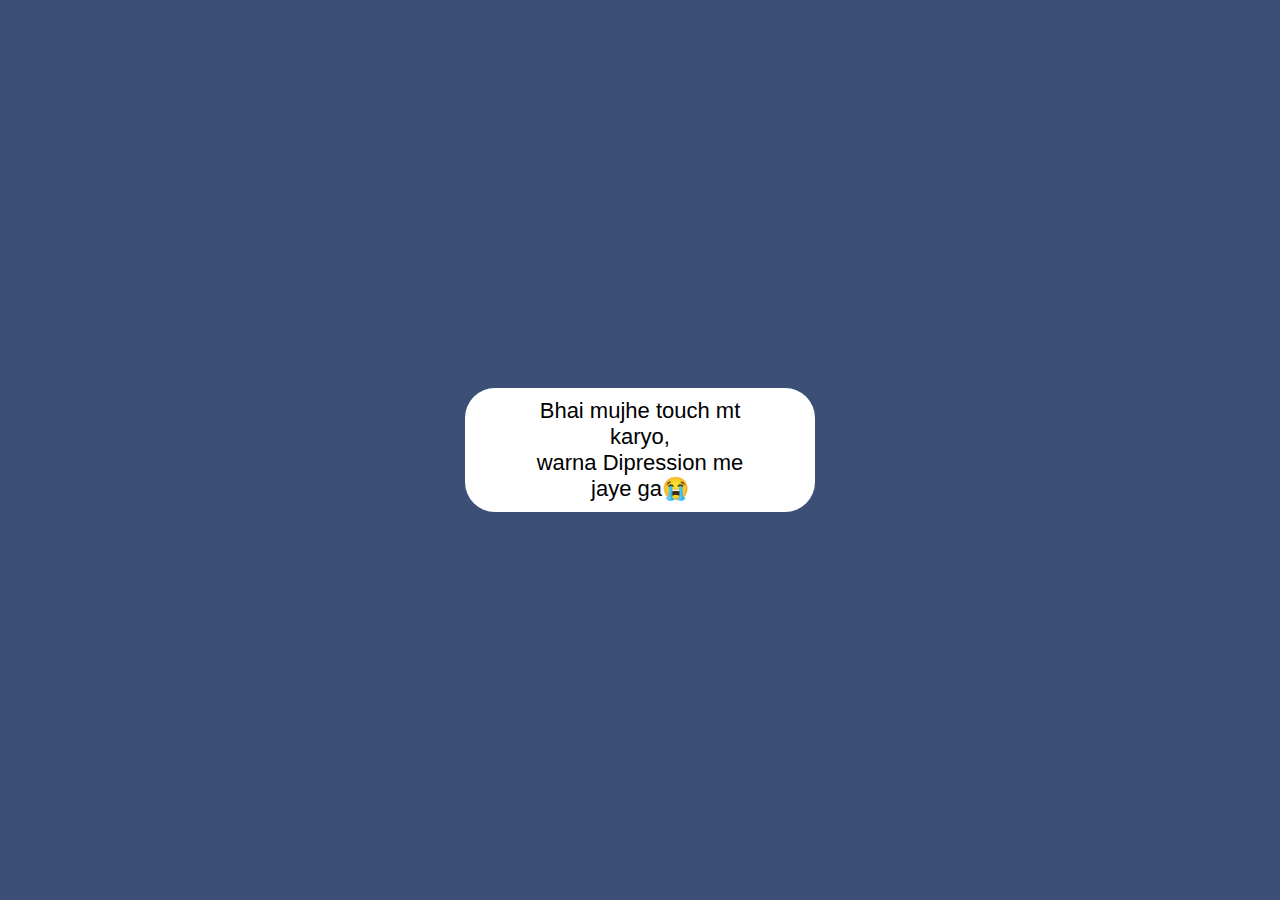
==== index.html @ 25555445 "Add files via upload" ====
<!DOCTYPE html>
<html lang="en">
<head>
    <meta charset="UTF-8">
    <meta http-equiv="X-UA-Compatible" content="IE=edge">
    <meta name="viewport" content="width=device-width, initial-scale=1.0">
    <title>Document</title>
    <link rel="stylesheet" href="index.css">
    <link rel="stylesheet" href="https://cdnjs.cloudflare.com/ajax/libs/font-awesome/6.3.0/css/all.min.css">
    <link href="https://fonts.googleapis.com/css2?family=Cinzel&display=swap" rel="stylesheet">
    <link rel="stylesheet" href="https://cdnjs.cloudflare.com/ajax/libs/font-awesome/6.4.0/css/all.min.css">
    <link rel="stylesheet" href="lightbox.css">

</head>
<body>
    <div class="container" id="closer">
        <button type="submit" class="btn" onclick="openPopup()" id="btn">Bhai mujhe touch mt karyo,<br> warna Dipression me jaye ga😭</button>
        <div class="popup" id="popup">
            <img src="png-clipart-computer-icons-company-symbol-check-mark-others-miscellaneous-game-thumbnail-removebg-preview.png" >
            <h2>Ye line Mere dost Shaan ke liye hai😭</h2>
            <p>Tor kr kisi lal ko, wo kitni aaram me so gai <br>Wo abhi rota hi raha, tab tak wo kisi or ki ho gai💔😰</p>
            <audio class="song" controls>
                <source src="Sheeshe_Ka_Samundar___Full_Song_with_Lyrics___Ankit_Tiwari___Himesh_Reshammiya(128k).m4a" type="audio/mpeg">
            </audio>
            <button type="button" onclick="openPopup2()">OK</button>
            <div class="next-popup" id="next">
                <img src="png-clipart-computer-icons-company-symbol-check-mark-others-miscellaneous-game-thumbnail-removebg-preview.png" >
                <h2>Ye line mere pyare dost Hifzul ke liye hai😉</h2>
                <p>Duniya bhi aajib hai marji se jine ko aawargi kehte hai or marji se marne ko khudkhusi❤️‍🩹😓</p>
                <audio controls class="song" >
                    <source src="Rafta_rafta_sanam_(_Lyrical_)_-_Atif_Aslam_l_New_Weekend_Hit_Song_❤️(128k).mp3" type="audio/mpeg">
                </audio>
                <button type="button" onclick="openPopup3()">OK</button>
                <div class="next-popup2" id="next2">
                    <img src="png-clipart-computer-icons-company-symbol-check-mark-others-miscellaneous-game-thumbnail-removebg-preview.png" >
                    <h2>Ye line mera chindra Sadab ke liye hai choti choti bacchi ke piche para rehta hai😜</h2>
                    <p>Na jane q itna intehan leti hai zindagi, jis ko bhi video call karne ko kehta hu wo saali block hi kr deti hai😆😆</p>
                    <audio controls class="song1" >
                        <source src="Besharam Rang(PagalWorld.com.se).mp3" type="audio/mpeg">
                    </audio>
                    <button type="button" onclick="closePopup2()">OK</button>
                </div>
            </div>
        </div>
    </div>

<!-- 
    <div id="calculator-display">
        <div class="calculator">

            <form>
                <div class="display">
                    <input type="text" name="display">
                </div>
                <div>
                    <input type="button" value="A/C" onclick="display.value = '' " class="operator">
                    <input type="button" value="DE" onclick="display.value = display.value.toString().slice(0,-1)" class="operator">
                    <input type="button" value="." onclick="display.value += '.' " class="operator">
                    <input type="button" value="/" onclick="display.value += '/' " class="operator">
                </div>
                <div>
                    <input type="button" value="7" onclick="display.value += '7' ">
                    <input type="button" value="8" onclick="display.value += '8' ">
                    <input type="button" value="9" onclick="display.value += '9' ">
                    <input type="button" value="*" onclick="display.value += '*' " class="operator">
                </div>
                <div>
                    <input type="button" value="4" onclick="display.value += '4' ">
                    <input type="button" value="5" onclick="display.value += '5' ">
                    <input type="button" value="6" onclick="display.value += '6' ">
                    <input type="button" value="-" onclick="display.value += '-' " class="operator" >
                </div>
                <div>
                    <input type="button" value="1" onclick="display.value += '1' ">
                    <input type="button" value="2" onclick="display.value += '2' ">
                    <input type="button" value="3" onclick="display.value += '3' ">
                    <input type="button" value="+" onclick="display.value += '+' " class="operator">
                </div>
                <div>
                    <input type="button" value="00" onclick="display.value += '00' ">
                    <input type="button" value="0" onclick="display.value += '0' ">
                    <input type="button" value="=" class="equal operator" onclick="display.value = eval(display.value)">
                </div>
            </form>
        </div>
    </div> -->

    <!-- this is a text counter project to perforem basic of javascript it will count that will count total number of words charactors 
    ,lines and special symbol in the textareas -->

     <!-- <div class="container2">
        <div class="title">Text Counter</div>
        <textarea id="text" placeholder="Text here..."></textarea>
        <div class="status">
            <span id="char"></span>
            <span id="words"></span>
            <span id="lines"></span>
            <span id="symbols"></span>
        </div>
     </div>    -->

     <!-- this is rendom user generator -->
     <!-- <div class="container4">
        <div class="card">
            <div class="img-container"></div>
            <div class="details"></div>
        </div>
        <button id="get-user-btn">Get Random User</button>
     </div> -->

     <!-- <div class="loader">
        <div class="a">IRSHAD</div>
        <div class="color1"></div>
        <div class="color2"></div>
        <div class="color3"></div>
        <div class="color4"></div>
        <div class="color5"></div>
        <div class="color6"></div>
     </div> -->

     <!-- <div class="scan">
        <div class="fingerprint"></div>
        <h3>Scanning....</h3>
     </div> -->

     <!-- this is a question answer quiz project -->
     <!-- <div class="main">
        <div class="box" id="box">
            <h2 id="quesBox" >1)This is the dummy question</h2>
            <div class="row">
                <input type="radio" value="a" id="option1" name="option" class="options">
                <label for="option1">option 1</label>
            </div>
            <div class="row">
                <input type="radio" value="b" id="option2" name="option" class="options">
                <label for="option2">option 2</label>
                
            </div>
            <div class="row">
                <input type="radio" value="c" id="option3" name="option" class="options">
                <label for="option3">option 3</label>
            </div>
            <div class="row">
                <input type="radio" value="d" id="option4" name="option" class="options">
                <label for="option4">option 4</label>
            </div>
            <button class="btn" onclick="submitQuiz()">Submit</button>
        </div>
     </div> -->

    <!-- <div class="container">
            <div class="gallery">
                <a href="https://picsum.photos/id/237/800/800" data-lightbox="models" data-title="Caption1">
                    <img src="https://picsum.photos/id/237/800/800" alt="">
                </a>
                <a href="https://picsum.photos/id/238/800/800" data-lightbox="models" data-title="Caption1">
                    <img src="https://picsum.photos/id/238/800/800" alt="">
                </a>
                <a href="https://picsum.photos/id/239/800/800" data-lightbox="models" data-title="Caption1">
                    <img src="https://picsum.photos/id/239/800/800" alt="">
                </a>
                <a href="https://picsum.photos/id/240/800/800" data-lightbox="models" data-title="Caption1">
                    <img src="https://picsum.photos/id/240/800/800" alt="">
                </a>
                <a href="https://picsum.photos/id/241/800/800" data-lightbox="models" data-title="Caption1">
                    <img src="https://picsum.photos/id/241/800/800" alt="">
                </a>
                <a href="https://picsum.photos/id/242/800/800" data-lightbox="models" data-title="Caption1">
                    <img src="https://picsum.photos/id/242/800/800" alt="">
                </a>
             
                <img src="https://picsum.photos/id/243/800/800" alt="">
                <img src="https://picsum.photos/id/244/800/800" alt="">
                <img src="https://picsum.photos/id/245/800/800" alt="">
                <img src="https://picsum.photos/id/246/800/800" alt="">
                <img src="https://picsum.photos/id/247/800/800" alt="">
                <img src="https://picsum.photos/id/248/800/800" alt="">
                <img src="https://picsum.photos/id/249/800/800" alt="">
                <img src="https://picsum.photos/id/250/800/800" alt="">
                <img src="https://picsum.photos/id/251/800/800" alt="">
                <img src="https://picsum.photos/id/252/800/800" alt="">
                <img src="https://picsum.photos/id/253/800/800" alt="">
                <img src="https://picsum.photos/id/254/800/800" alt="">
                <img src="https://picsum.photos/id/255/800/800" alt="">
                <img src="https://picsum.photos/id/256/800/800" alt="">
                <img src="https://picsum.photos/id/257/800/800" alt="">
                <img src="https://picsum.photos/id/258/800/800" alt="">
                <img src="https://picsum.photos/id/259/800/800" alt="">
                <img src="https://picsum.photos/id/260/800/800" alt="">
                <img src="https://picsum.photos/id/261/800/800" alt="">
                <img src="https://picsum.photos/id/262/800/800" alt="">
                <img src="https://picsum.photos/id/263/800/800" alt="">
                <img src="https://picsum.photos/id/264/800/800" alt="">
                <img src="https://picsum.photos/id/265/800/800" alt="">
                <img src="https://picsum.photos/id/266/800/800" alt="">
                <img src="https://picsum.photos/id/267/800/800" alt="">
                <img src="https://picsum.photos/id/268/800/800" alt="">
                <img src="https://picsum.photos/id/269/800/800" alt="">
                <img src="https://picsum.photos/id/270/800/800" alt="">
                <img src="https://picsum.photos/id/271/800/800" alt="">
                <img src="https://picsum.photos/id/272/800/800" alt="">
                <img src="https://picsum.photos/id/273/800/800" alt="">
                <img src="https://picsum.photos/id/274/800/800" alt="">
                <img src="https://picsum.photos/id/275/800/800" alt="">
                <img src="https://picsum.photos/id/276/800/800" alt="">
                <img src="https://picsum.photos/id/277/800/800" alt="">
                <img src="https://picsum.photos/id/278/800/800" alt="">
                <img src="https://picsum.photos/id/279/800/800" alt="">
                <img src="https://picsum.photos/id/280/800/800" alt="">
                <img src="https://picsum.photos/id/281/800/800" alt="">
                <img src="https://picsum.photos/id/282/800/800" alt="">
                <img src="https://picsum.photos/id/283/800/800" alt="">
                <img src="https://picsum.photos/id/284/800/800" alt="">
                <img src="https://picsum.photos/id/285/800/800" alt="">
                <img src="https://picsum.photos/id/286/800/800" alt="">
                <img src="https://picsum.photos/id/287/800/800" alt="">
                <img src="https://picsum.photos/id/288/800/800" alt="">
                <img src="https://picsum.photos/id/289/800/800" alt="">
                <img src="https://picsum.photos/id/290/800/800" alt="">
                <img src="https://picsum.photos/id/291/800/800" alt="">
                <img src="https://picsum.photos/id/292/800/800" alt="">
                <img src="https://picsum.photos/id/293/800/800" alt="">
                <img src="https://picsum.photos/id/294/800/800" alt="">
                <img src="https://picsum.photos/id/295/800/800" alt="">
                <img src="https://picsum.photos/id/296/800/800" alt="">
                <img src="https://picsum.photos/id/297/800/800" alt="">
                <img src="https://picsum.photos/id/298/800/800" alt="">
                <img src="https://picsum.photos/id/299/800/800" alt="">
                <img src="https://picsum.photos/id/300/800/800" alt="">
                <img src="https://picsum.photos/id/301/800/800" alt="">
                <img src="https://picsum.photos/id/302/800/800" alt="">
                <img src="https://picsum.photos/id/303/800/800" alt="">
                <img src="https://picsum.photos/id/304/800/800" alt="">
                <img src="https://picsum.photos/id/305/800/800" alt="">
                <img src="https://picsum.photos/id/306/800/800" alt="">
                <img src="https://picsum.photos/id/307/800/800" alt="">
                <img src="https://picsum.photos/id/308/800/800" alt="">
                <img src="https://picsum.photos/id/309/800/800" alt="">
                <img src="https://picsum.photos/id/310/800/800" alt="">
                <img src="https://picsum.photos/id/311/800/800" alt="">
                <img src="https://picsum.photos/id/312/800/800" alt="">
                <img src="https://picsum.photos/id/313/800/800" alt="">
                <img src="https://picsum.photos/id/314/800/800" alt="">
                <img src="https://picsum.photos/id/315/800/800" alt="">
                <img src="https://picsum.photos/id/316/800/800" alt="">
                <img src="https://picsum.photos/id/317/800/800" alt="">
                <img src="https://picsum.photos/id/318/800/800" alt="">
                <img src="https://picsum.photos/id/319/800/800" alt="">
                <img src="https://picsum.photos/id/320/800/800" alt="">
                <img src="https://picsum.photos/id/321/800/800" alt="">
                <img src="https://picsum.photos/id/322/800/800" alt="">
                <img src="https://picsum.photos/id/323/800/800" alt="">
                <img src="https://picsum.photos/id/324/800/800" alt="">
                <img src="https://picsum.photos/id/325/800/800" alt="">
                <img src="https://picsum.photos/id/326/800/800" alt="">
                <img src="https://picsum.photos/id/327/800/800" alt="">
                <img src="https://picsum.photos/id/328/800/800" alt="">
                <img src="https://picsum.photos/id/329/800/800" alt="">
                <img src="https://picsum.photos/id/330/800/800" alt="">
                <img src="https://picsum.photos/id/331/800/800" alt="">
                <img src="https://picsum.photos/id/332/800/800" alt="">
                <img src="https://picsum.photos/id/333/800/800" alt="">
                <img src="https://picsum.photos/id/334/800/800" alt="">
                <img src="https://picsum.photos/id/335/800/800" alt="">
                <img src="https://picsum.photos/id/336/800/800" alt="">
                <img src="https://picsum.photos/id/337/800/800" alt="">
                <img src="https://picsum.photos/id/338/800/800" alt="">
                <img src="https://picsum.photos/id/339/800/800" alt="">
                <img src="https://picsum.photos/id/340/800/800" alt="">
                <img src="https://picsum.photos/id/341/800/800" alt="">
                <img src="https://picsum.photos/id/342/800/800" alt="">
                <img src="https://picsum.photos/id/343/800/800" alt="">
                <img src="https://picsum.photos/id/344/800/800" alt="">
            </div>
    </div> -->
    <script>
        let popup = document.getElementById("popup");
        function openPopup(){
            popup.classList.add("open-Pop")
        }
        let popup2 = document.getElementById("next");
        function openPopup2(){
            popup2.classList.add("open-next")
        }
        let popup3 = document.getElementById("next2");
        function openPopup3(){
            popup3.classList.add("open-third")
        }
        function closePopup2(){
            popup.classList.remove("open-Pop");
        }

    </script>
    <script src="lightbox-plus-jquery.min.js"></script>
</body>
</html>
---- index.css ----
*{
    margin: 0;
    padding: 0;
    box-sizing: border-box;
    font-family: 'poppins', sans-serif;
}
/* body{
    height: 100vh;
    width: 100%;
    background: var(--theme-color);
    background:#111;
    background-color: white;
    background: rgb(0, 145, 255);
    display: flex;
    justify-content: center;
    align-items: center;
    min-height: 100vh;
    font-family: 'Cinzel', serif;
font-family: 'Ubuntu', sans-serif;
} */
.container{
    width: 100%;
    height: 100vh;
    background-color: #3c5077;
    display: flex;
    justify-content: center;
    align-items: center;
}
.btn{
    padding: 10px 60px;
    background: #fff;
    border: 0;
    outline: none;
    border-radius: 30px;
    font-size: 22px;
    cursor: pointer;
    width: 350px;
}
#btn:hover{
    background: #9ff043;
    color: rgb(29, 5, 5);
    font-weight: bold;
    box-shadow: 0px 1px 5px gray;
}
.popup{
    width: 400px;
    background-color: #fff;
    border-radius: 6px;
    position: absolute;
    top: 0;
    left: 50%;
    transform: translate(-50%, -50%) scale(0);
    text-align: center;
    padding: 0 30px 30px;
    color: #333;
    visibility: hidden;
    transition: transform 0.5s, top 0.5s;

}
.open-Pop{
    visibility: visible;
    top: 50%;
    transform: translate(-50%, -50%) scale(1);
}
.popup img{
    width: 100px;
    margin-top: -50px;
    border-radius: 50%;
    box-shadow: 0 2px 5px rgba(88, 249, 60, 0.3);
}

.popup h2{
    font-size: 38px;
    font-weight: 800;
    margin: 25px 0 10px;
    text-shadow: 0px 5px 4px gray;

}
.popup button{
    width: 70%;
    margin-top: 50px;
    padding: 10px 0;
    background: #9ff043;
    color: white;
    outline: none;
    border: 0;
    border-radius: 30px;
    font-weight: 600;
}
.popup button:hover{
    background-color: black;
    color: #fff;
    
}
.popup p{
    font-weight: 800;
}
.next-popup{
    width: 400px;
    background-color: #fff;
    border-radius: 6px;
    position: absolute;
    top: 0%;
    left: 50%;
    transform: translate(-50%, -50%) scale(0.1);
    text-align: center;
    padding: 0 30px 30px;
    color: #0a0aa3;
    visibility: hidden;
    transition: transform 0.5s, top 0.5s;
}
.song{
    width: 235px;
    height: 2rem;
    position: absolute;
    bottom: 75px;
}
.song1{
    width: 235px;
    height: 2rem;
    position: absolute;
    bottom: 85px;
}
.open-next{
    visibility: visible;
    top: 50%;
    transform: translate(-50%, -50%) scale(1);
}
.next-popup h2{
    font-size: 38px;
    font-weight: 800;
    margin: 25px 0 10px;
    text-shadow: 0px 5px 4px gray;
}
.next-popup p{
    font-weight: 800;
    font-size: 18px;
}
.next-popup button{
    width: 70%;
    margin-top: 50px;
    padding: 10px 0;
    background: #187074;
    color: white;
    outline: none;
    border: 0;
    border-radius: 30px;
    font-weight: 600;
}
.next-popup2{
    width: 400px;
    height: 500px;
    background-color: #fff;
    border-radius: 6px;
    position: absolute;
    top: 0%;
    left: 50%;
    transform: translate(-50%, -50%) scale(0.1);
    text-align: center;
    padding: 0 30px 30px;
    color: #0a0aa3;
    visibility: hidden;
    transition: transform 0.5s, top 0.5s;
}
.open-third{
    visibility: visible;
    top: 50%;
    transform: translate(-50%, -50%) scale(1); 
}
.next-popup2 h2{
    font-size: 30px;
    font-weight: 800;
    margin: 25px 0 10px;
    text-shadow: 0px 5px 4px gray;
}
.next-popup2 p{
    font-weight: 800;
    font-size: 18px;
}

/* #calculator-display{
    width: 100%;
    height: 100%;
    background: #e3f9ff;
    display: flex;
    justify-content: center;
    align-items: center;
}
.calculator{
    background: #304452;
    padding: 20px;
    border-radius: 10px;
    
}
.calculator form input{
    border: 0;
    outline: 0;
    width: 60px;
    height: 60px;
    border-radius: 10px;
    box-shadow: -8px -8px 15px rgba(255,255,255, 0.1),5px 5px 15px rgba(0,0,0, 0.2);
    background: transparent;
    font-size: 20px;
    color: white;
    cursor: pointer;
    margin: 10px;
}
form .display{
    display: flex;
    justify-content: flex-end;
    margin: 20px 0;

}
form .display input{
    text-align: right;
    flex:1;
    font-size: 45px;
    box-shadow: none;
    border: 0.1pt solid rgb(146, 144, 144);
}
form input.equal{
    width: 145px;
}
form input.operator{
    color: #33ffd8;
} */

/*
here i will write a media querry*/

/* @media only screen and (max-width:400px){
    
    #calculator-display{
        width: 100%;
        height: 100%;
        background: #e3f9ff;
        display: flex;
        justify-content: center;
        align-items: center;
        
    }
    .calculator{
        background: #304452;
        padding: 20px;
        border-radius: 10px;
        
    }
    .calculator form input{
        border: 0;
        outline: 0;
        width: 40px;
        height: 40px;
        border-radius: 10px;
        box-shadow: -2px -2px 10px rgba(255,255,255, 0.1),8px 8px 20px rgba(0,0,0, 0.2);
        background: transparent;
        font-size: 20px;
        color: white;
        cursor: pointer;
        margin: 5px;
    }
    form .display{
        display: flex;
        justify-content: flex-end;
        margin: 20px 0;
    
    }
    form .display input{
        text-align: right;
        flex: 1;
        font-size: 26px;
        box-shadow: none;
    }
    form input.equal{
        width: 110px;
    }
    form input.operator{
        color: #33ffd8;
        font-size: 16px;
    }
}
@media only screen and (max-width:268px){
    
    #calculator-display{
        width: 100%;
        height: 100%;
        background: #e3f9ff;
        display: flex;
        justify-content: center;
        align-items: center;
        
    }
    .calculator{
        background: #304452;
        padding: 20px;
        border-radius: 10px;
        height: 100vh;

        position: absolute;
        top: 0;
        transform: translate(-50%, -50%) scale(0);
        visibility: hidden;
        transition: transform 0.5s, top 0.5s;
    }
    .calculator form input{
        border: 0;
        outline: 0;
        width: 40px;
        height: 40px;
        border-radius: 10px;
        box-shadow: -2px -2px 10px rgba(255,255,255, 0.1),8px 8px 20px rgba(0,0,0, 0.2);
        background: transparent;
        font-size: 20px;
        color: white;
        cursor: pointer;
        margin: 5px;
        position:relative;
        top: 4rem;
    }
    form .display{
        display: flex;
        justify-content: flex-end;
        margin: 20px 0;
    
    }
    form .display input{
        text-align: right;
        flex: 1;
        font-size: 26px;
        box-shadow: none;
    }
    form input.equal{
        width: 100px;
    }
    form input.operator{
        color: #33ffd8;
        font-size: 16px;
    }
    
}
@media only screen and (max-width:259px){
    form input.equal{
        width: 100px;
    }
    .calculator form input{
        border: 0;
        outline: 0;
        width: 30px;
        height: 30px;
        border-radius: 10px;
        box-shadow: -2px -2px 10px rgba(255,255,255, 0.1),8px 8px 20px rgba(0,0,0, 0.2);
        background: transparent;
        font-size: 16px;
        color: white;
        cursor: pointer;
        margin: 5px;
        position:relative;
        top: 3rem;
    }
     form .display{
        display: flex;
        justify-content: flex-end;
        margin: 20px 0;
    }
    form .display input{
        text-align: right;
        flex: 1;
        font-size: 26px;
        box-shadow: none;
    }
}
@media only screen and (max-width:213px){
    form input.equal{
        width: 90px;
    }
} */

/* .container2{
    width: 23%;
    height: 45%;
    background:rgb(178, 217, 230);
    box-shadow: 3px 3px 5px rgb(165, 226, 246);
    border-radius:10px ;
}
.title{
    width: 100%;
    height: 16%;
    display: flex;
    justify-content: center;
    align-items: center;
    font-family: 'Gill Sans', 'Gill Sans MT', Calibri, 'Trebuchet MS', sans-serif;
    font-size: 15px;
    border-top-right-radius:10px;
    border-top-left-radius:10px;
    background-color: rgba(75, 216, 255, 0.927);
    box-shadow: -1px 1px 2px rgb(206, 236, 251);
    text-shadow: 0 3px 5px rgb(229, 226, 226);
}
.container2 #text{
    width: 100%;
    height: 70%;
    border: 0;
    outline: none;
    padding: 5px;
}
.container2 .status{
    background-color: rgba(75, 216, 255, 0.927);
    height:35px;
    margin-top: -4px;
    display: flex;
    justify-content: center;
    padding: 6px;
    border-bottom-left-radius:10px;
    border-bottom-right-radius:10px;
    text-shadow: 0 3px 5px rgb(229, 226, 226);
    font-family: 'Gill Sans', 'Gill Sans MT', Calibri, 'Trebuchet MS', sans-serif;
    font-size: 15px;
    box-shadow: -1px 1px 2px rgb(206, 236, 251);
    
} */

/* this is random project*/
/* .container4{
    width: 90%;
    max-width: 25em;
    border: 1px  solid black;
    position: absolute;
    transform: translate(-50%, -50%);
    top: 50%;
    left: 50%;
}
.card{
    width: 100%;
    padding: 4em 0;
    background-color: #ffffff;
    text-align: center;
    border-radius: 0.5em;
}
.card .img-container{
    height: 11.25em;
    width: 11.25em;
    display: block;
    margin: -8.75em auto 0 auto;
    background-color: #ffffff;
    box-shadow: 0 0 0 0.3em #ffffff, 0 0 0 0.9em var(--theme-color);
    border-radius: 50%;
}
img-container img{
    width: 100%;
}
.container4 button{
    display: block;
    font-size: 1.2em;
    width: 90%;
    margin: 2em auto 0 auto;
    padding: 1.1em 0;
    border-radius: 0.3em;
    border: none;
    outline: none;
    font-weight: 600;
    color: #000341;
    cursor: pointer;
}

:root{
    --theme-color:#5074f3;
} */

/* .loader{
    width: 16rem;
    height: 16rem;
    border-radius: 50%;
    border: 5px solid ;
    border-color: #f1fdfb;
    position: relative;
    display: grid;
    place-items: center;
    animation: rotate 1s infinite linear;
    margin-top: 10%;
}
.loader::before,
.loader::after{
    content: "";
    position: absolute;
    border: inherit;
    border-color: #60ebd2 transparent;
    border-radius: inherit;
    animation: infinite;
    animation-duration:0.4s;
    animation-direction: reverse;
}
.loader::before{
    width: 70%;
    height: 70%;
}
.loader:after{
    width: 130%;
    height: 130%;
}
.a{
    color: rgb(140, 255, 0);
    font-family: 'Franklin Gothic Medium', 'Arial Narrow', Arial, sans-serif;
    font-size: 20px;
    animation: name ;
}
.color1{
    background: red;
    width: 10px;
    height: 10px;
    border-radius: 50%;
}
.color2{
    background: red;
    width: 10px;
    height: 10px;
    border-radius: 50%;
}
.color3{
    background: red;
    width: 10px;
    height: 10px;
    border-radius: 50%;
}
.color4{
    background: red;
    width: 10px;
    height: 10px;
    border-radius: 50%;
}
.color5{
    background: red;
    width: 10px;
    height: 10px;
    border-radius: 50%;
}
.color6{
    background: red;
    width: 10px;
    height: 10px;
    border-radius: 50%;
}

@keyframes rotate {
    100%{
        transform: rotate(1turn);
    }
} */

/* .scan{
    position: relative;
    display: flex;
    flex-direction: column;
}
.scan .fingerprint{
    position: relative;
    width: 300px;
    height: 330px;
    background: url(print.png);
    background-size:260px ;
}
.scan .fingerprint::before{
    content: "";
    position: absolute;
    left: 20px;
    top: 30px;
    width: 100%;
    height: 100%;
    background: url(finger-278y7465-removebg-preview.png);
    background-size:230px;
    animation: animate 5s ease-in-out infinite;
    background-repeat: no-repeat;
}
@keyframes animate {
    0%,100%{
        height: 0%;
    }
    50%{
        height: 100%;
    }
}
.scan .fingerprint::after{
    content: "";
    position: absolute;
    top: 0px;
    left:-23px ;
    width: 100%;
    height: 8px;
    background: #3fefef;
    border-radius: 8px;
    filter: drop-shadow(0 0 20px #3fefef) drop-shadow(0 0 60px #3fefef);
    animation: animate_line 5s ease-in-out infinite;;
}@keyframes animate_line{
    0%,100%{
        top: 6%;
    }
    50%{
        top: 108%;
    }
}
.scan h3{
    text-transform: uppercase;
    font-size: 1.6em;
    position: relative;
    left: 2rem;
    letter-spacing: 2px;
    margin-top: 36px;
    color: #3fefef;
    filter: drop-shadow(0 0 20px #3fefef) drop-shadow(0 0 60px #3fefef);
    animation:  animate_text 0.9s steps(1) infinite;
}
@keyframes animate_text{
    0%,100%{
        opacity:0;
    }
    50%{
        opacity: 1;
    }
}

@media only screen and (max-width:450px){
    .scan{
        position: relative;
        display: flex;
        flex-direction: column;
        overflow-y: hidden;
        overflow-x: hidden;
    }
    .scan .fingerprint{
        position: relative;
        width: 200px;
        height: 220px;
        background: url(print.png);
        background-size:200px ;
        background-repeat: no-repeat;
    }
    
    .scan .fingerprint::before{
        content: "";
        position: absolute;
        left: 12px;
        top: 26px;
        width: 100%;
        height: 100%;
        background: url(finger-278y7465-removebg-preview.png);
        background-size:180px;
        animation: animate 5s ease-in-out infinite;
        background-repeat: no-repeat;
    }
    @keyframes animate {
        0%,100%{
            height: 0%;
        }
        50%{
            height: 100%;
        }
    }
    .scan .fingerprint::after{
        content: "";
        position: absolute;
        top: 0px;
        left:-23px ;
        width: 118%;
        height: 6px;
        background: #3fefef;
        border-radius: 8px;
        filter: drop-shadow(0 0 20px #3fefef) drop-shadow(0 0 60px #3fefef);
        animation: animate_line 5s ease-in-out infinite;;
    }
    @keyframes animate_line{
        0%,100%{
            top: 6%;
        }
        50%{
            top: 108%;
        }
    }
    .scan h3{
        text-transform: uppercase;
        font-size: 1.4em;
        position: relative;
        left: 1rem;
        letter-spacing: 2px;
        margin-top: 36px;
        color: #3fefef;
        filter: drop-shadow(0 0 20px #3fefef) drop-shadow(0 0 60px #3fefef);
        animation:  animate_text 0.9s steps(1) infinite;
    
    }
    @keyframes animate_text{
        0%,100%{
            opacity:0;
        }
        50%{
            opacity: 1;
        }
    }
}

@media only screen and (max-width:370px){
    .scan{
        position: relative;
        display: flex;
        flex-direction: column;
    
    }
    .scan .fingerprint{
        position: relative;
        width: 260px;
        height: 300px;
        background: url(print.png);
        background-size:200px ;
        background-repeat: no-repeat;
        left: 35px;
    }
    .scan .fingerprint::before{
        content: "";
        position: absolute;
        top: 23px;
        width: 80%;
        height: 85%;
        background: url(finger-278y7465-removebg-preview.png);
        background-size:180px;
        animation: animate 5s ease-in-out infinite;
        background-repeat: no-repeat;
    }
    @keyframes animate {
        0%,100%{
            height: 0%;
        }
        50%{
            height: 100%;
        }
    }
    .scan .fingerprint::after{
        content: "";
        position: absolute;
        top: 0px;
        left:-35px ;
        width: 100%;
        height: 5px;
        background: #3fefef;
        border-radius: 8px;
        filter: drop-shadow(0 0 20px #3fefef) drop-shadow(0 0 60px #3fefef);
        animation: animate_line 5s ease-in-out infinite;;
    }
    @keyframes animate_line{
        0%,100%{
            top: 6%;
        }
        50%{
            top: 108%;
        }
    }
    .scan h3{
        text-transform: uppercase;
        font-size: 1.6em;
        position: relative;
        left: 2.5rem;
        letter-spacing: 2px;
        margin-top: 36px;
        color: #3fefef;
        filter: drop-shadow(0 0 20px #3fefef) drop-shadow(0 0 60px #3fefef);
        animation:  animate_text 0.9s steps(1) infinite;
    
    }
    @keyframes animate_text{
        0%,100%{
            opacity:0;
        }
        50%{
            opacity: 1;
        }
    }
}

@media only screen and (max-width:350px){
    .scan{
        position: relative;
        display: flex;
        flex-direction: column;
        
    }
    .scan .fingerprint{
        position: relative;
        width: 200px;
        height: 260px;
        left: 24px;
        background: url(print.png);
        background-size:150px ;
        background-repeat: no-repeat;
    }
    
    .scan .fingerprint::before{
        content: "";
        position: absolute;
        left: 11px;
        top: 14px;
        width: 100%;
        height: 100%;
        background: url(finger-278y7465-removebg-preview.png);
        background-size:133px;
        animation: animate 5s ease-in-out infinite;
        background-repeat: no-repeat;
    }
    @keyframes animate {
        0%,100%{
            height: 0%;
        }
        50%{
            height: 76%;
        }
    }
    .scan .fingerprint::after{
        content: "";
        position: absolute;
        top: 0px;
        left:-24px ;
        width: 100%;
        height: 8px;
        background: #3fefef;
        border-radius: 8px;
        filter: drop-shadow(0 0 20px #3fefef) drop-shadow(0 0 60px #3fefef);
        animation: animate_line 5s ease-in-out infinite;;
    }
    @keyframes animate_line{
        0%,100%{
            top: 6%;
        }
        50%{
            top:80%;
        }
    }
    .scan h3{
        text-transform: uppercase;
        font-size: 1.3em;
        position: relative;
        left: 1.6rem;
        letter-spacing: 2px;
        margin-top: -22px;
        color: #3fefef;
        filter: drop-shadow(0 0 20px #3fefef) drop-shadow(0 0 60px #3fefef);
        animation:  animate_text 0.9s steps(1) infinite;
    
    }
    @keyframes animate_text{
        0%,100%{
            opacity:0;
        }
        50%{
            opacity: 1;
        }
    }
}
@media only screen and (max-width:230px){
    .scan{
        position: relative;
        display: flex;
        flex-direction: column;
    }
    .scan .fingerprint{
        position: relative;
        width: 90px;
        height: 100px;
        background: url(print.png);
        background-size:90px ;
        background-repeat: no-repeat;
        left: 0px;
    }
    .scan .fingerprint::before{
        content: "";
        position: absolute;
        left: 8px;
        top: 11px;
        width: 90%;
        height:80%;
        background: url(finger-278y7465-removebg-preview.png);
        background-size:80px;
        background-repeat: no-repeat;
        animation: animate 5s ease-in-out infinite;
        background-repeat: no-repeat;
    }
    @keyframes animate {
        0%,100%{
            height: 0%;
        }
        50%{
            height: 100%;
        }
    }
    .scan .fingerprint::after{
        content: "";
        position: absolute;
        top: 0px;
        width: 150px;
        height: 4px;
        background: #3fefef;
        border-radius: 8px;
        filter: drop-shadow(0 0 20px #3fefef) drop-shadow(0 0 60px #3fefef);
        animation: animate_line 5s ease-in-out infinite;;
    }
    @keyframes animate_line{
        0%,100%{
            top: 6%;
        }
        50%{
            top: 108%;
        }
    }
    .scan h3{
        text-transform: uppercase;
        font-size: 0.5em;
        position: relative;
        left: 10px;
        letter-spacing: 2px;
        margin-top: 36px;
        color: #3fefef;
        filter: drop-shadow(0 0 20px #3fefef) drop-shadow(0 0 60px #3fefef);
        animation:  animate_text 01s steps(1) infinite;
    
    }
    @keyframes animate_text{
        0%,100%{
            opacity:0;
        }
        50%{
            opacity: 1;
        }
    }
} */

/* .main{
    width: 100%;
    height: 100vh;
    display: flex;
    justify-content: center;
    align-items: center;
    flex-direction: column;
}
#box{
    width: 40%;
    box-shadow: 0px 0px 5px gray;
    background-color: white;
    padding: 15px;
}
.row{
    width: 100%;
    margin: 2rem 0rem;
}
.btn{
    width: 100%;
    padding: 5px;
    background: rgb(0, 145, 255);
    font-size: 24px;
    color: white;
    border: none;
    border-radius: 5px;
} */


/* .container{
    width: 100%;
    min-height: 100vh;
    display: flex;
    align-items: center;
    justify-content: center;
    padding: 50px 8%;
}
.gallery{
    display: grid;
    grid-template-columns: repeat(auto-fit, minmax(240px, 1fr));
    grid-gap: 20px;
    flex: 1;

}
.gallery img{
    width: 100%;

} */
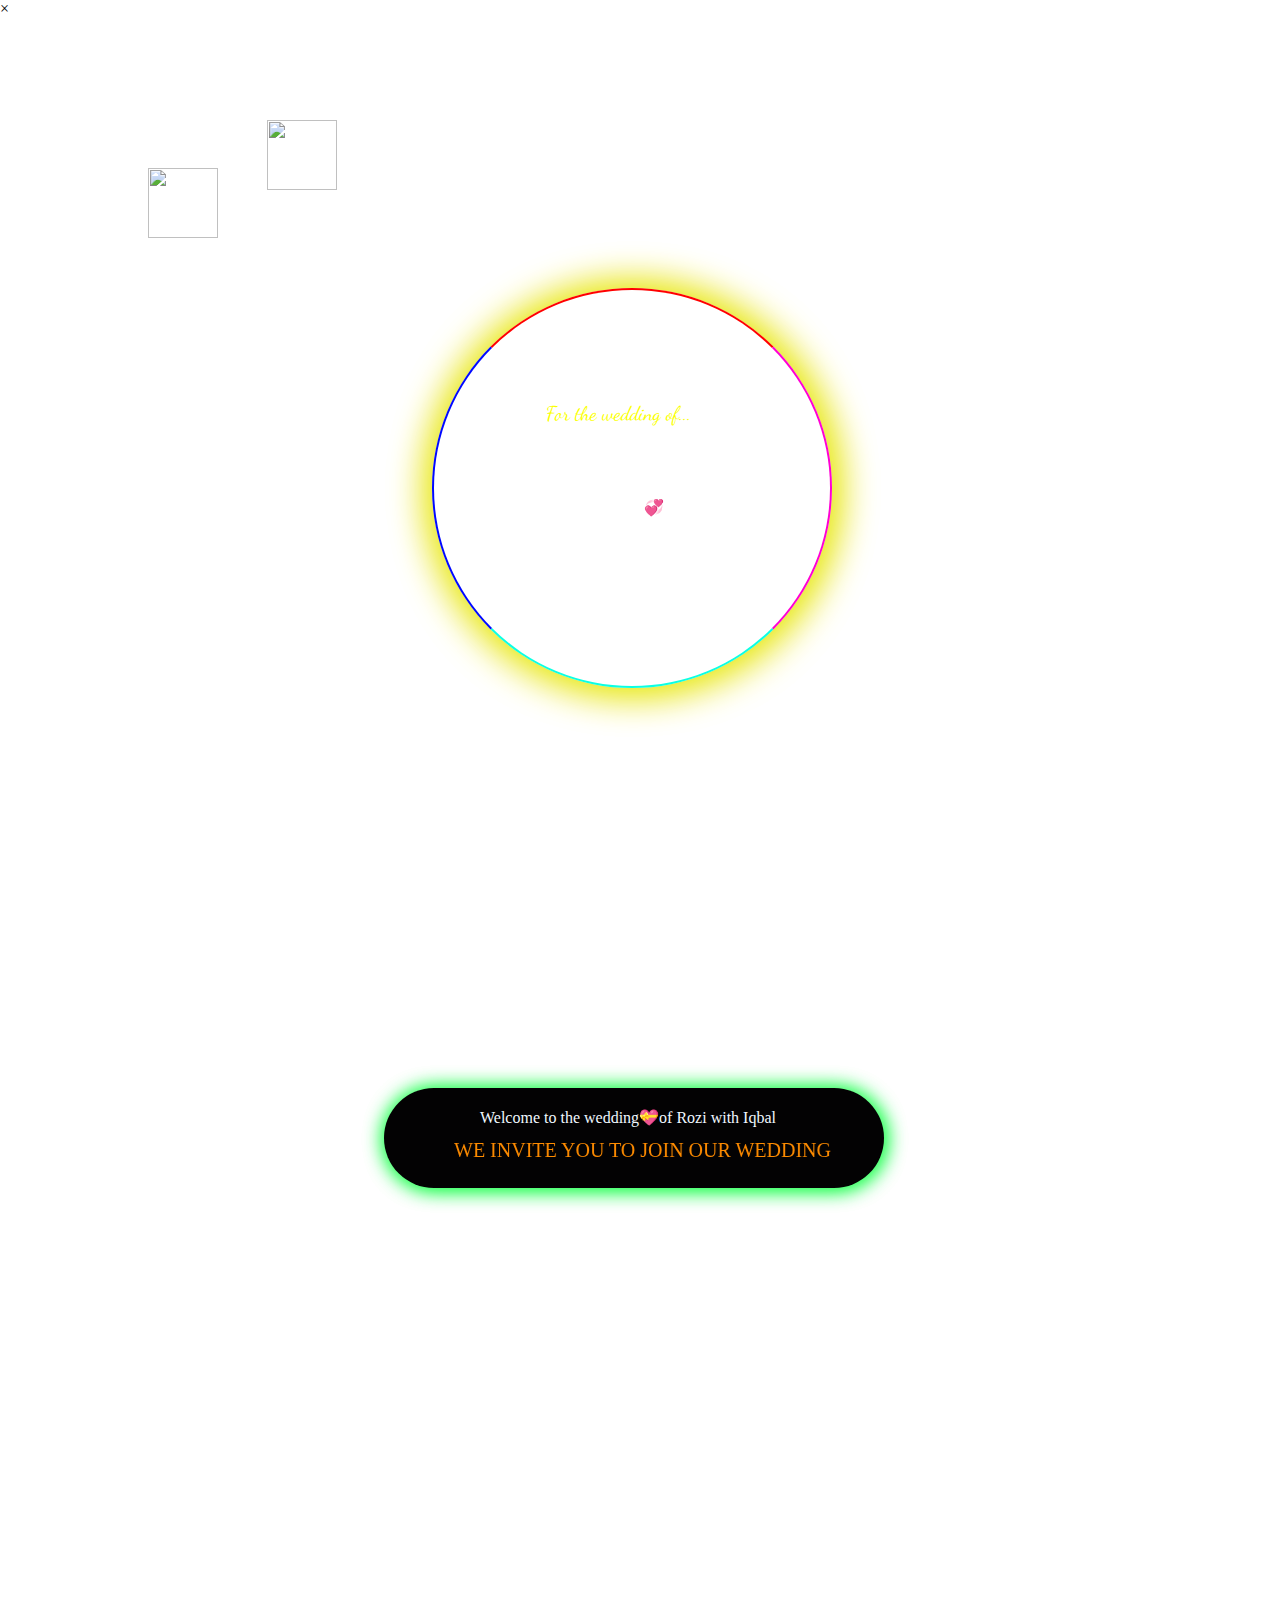
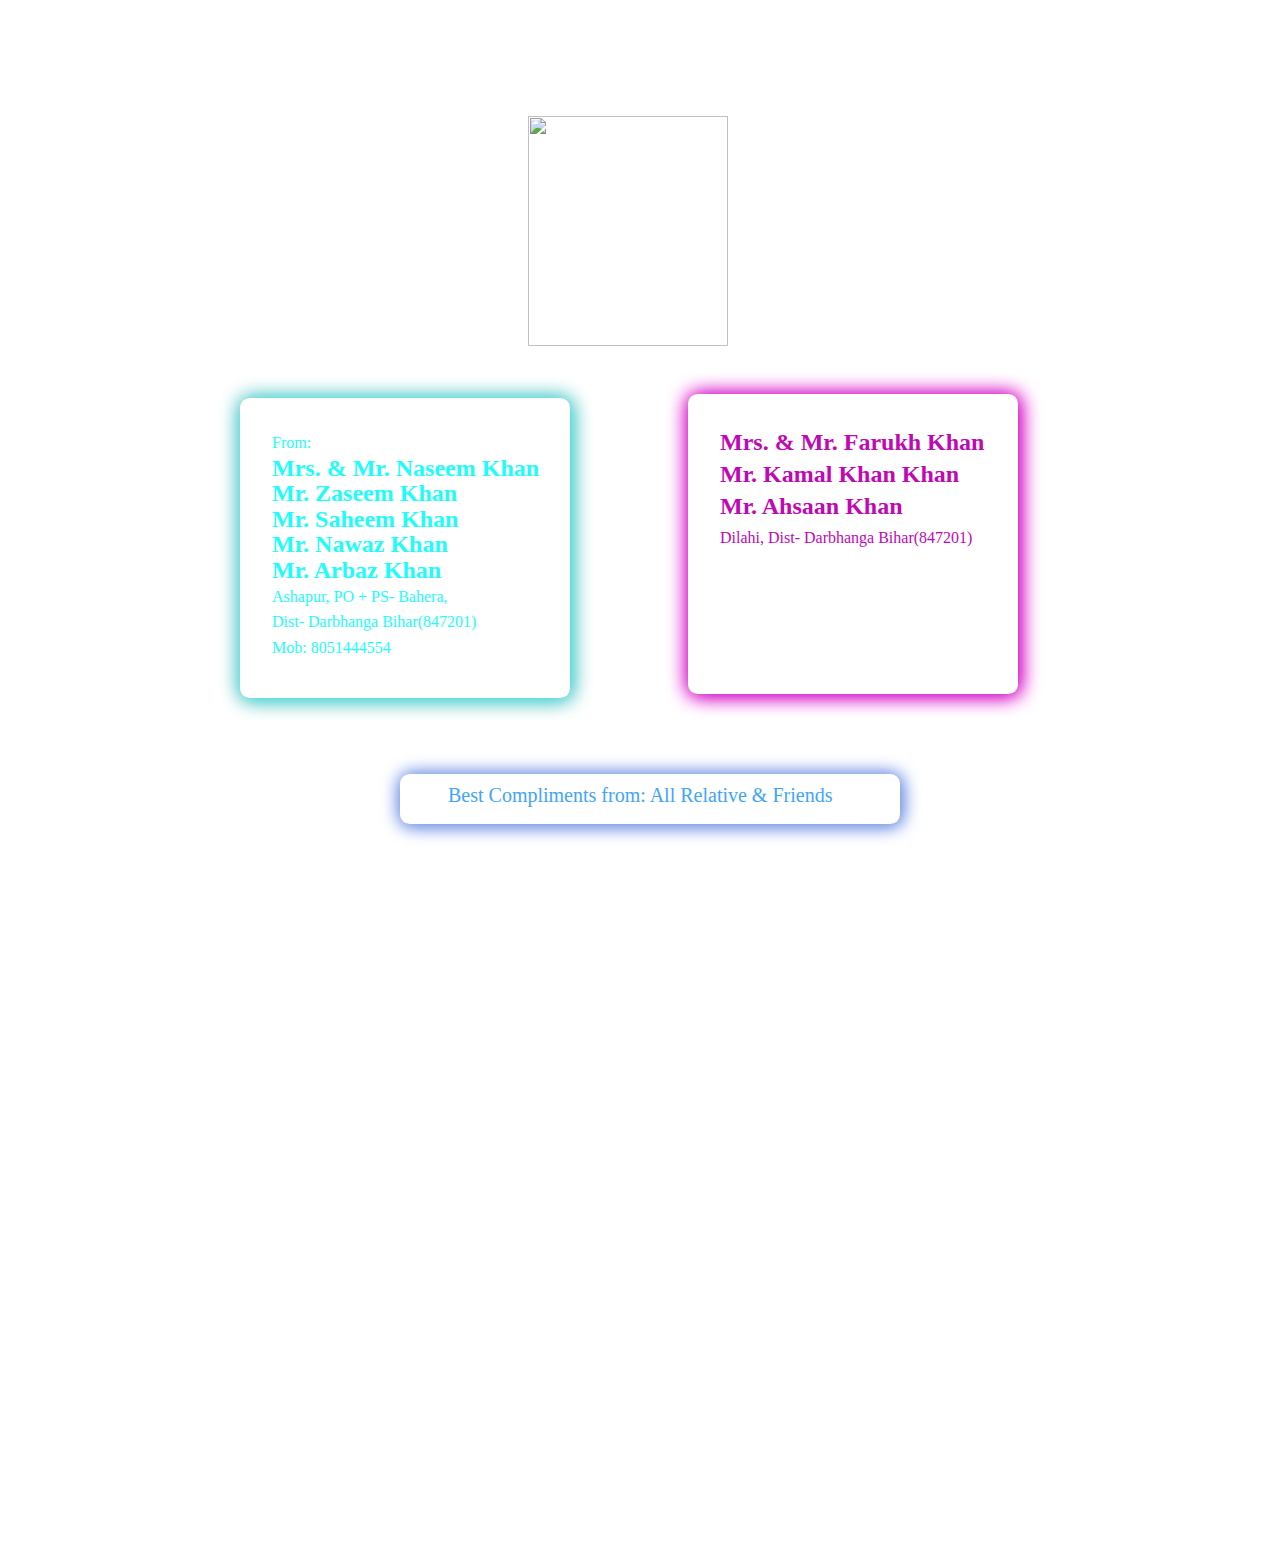
==== commit 087aabbd: "Add files via upload" ====
--- a/index.html
+++ b/index.html
@@ -5,22 +5,34 @@
     <meta http-equiv="X-UA-Compatible" content="IE=edge">
     <meta name="viewport" content="width=device-width, initial-scale=1.0">
     <title>Document</title>
-    <link rel="stylesheet" href="index.css">
-    <link rel="stylesheet" href="https://cdnjs.cloudflare.com/ajax/libs/font-awesome/6.3.0/css/all.min.css">
-    <link href="https://fonts.googleapis.com/css2?family=Cinzel&display=swap" rel="stylesheet">
-    <link rel="stylesheet" href="https://cdnjs.cloudflare.com/ajax/libs/font-awesome/6.4.0/css/all.min.css">
-    <link rel="stylesheet" href="lightbox.css">
+    <link rel="stylesheet" href="style.css">
+
+    <link rel="preconnect" href="https://fonts.googleapis.com">
+    <link rel="preconnect" href="https://fonts.gstatic.com" crossorigin>
+    
+    <link rel="preconnect" href="https://fonts.googleapis.com">
+    <link rel="preconnect" href="https://fonts.gstatic.com" crossorigin>
+    <link href="https://fonts.googleapis.com/css2?family=Cinzel&family=Dancing+Script:wght@500&family=Tilt+Prism&family=Ubuntu:wght@300&display=swap" rel="stylesheet">
+   
+    <link rel="preconnect" href="https://fonts.googleapis.com">
+    <link rel="preconnect" href="https://fonts.gstatic.com" crossorigin>
+    <link href="https://fonts.googleapis.com/css2?family=Cinzel&family=Dancing+Script:wght@500&family=Tilt+Prism&family=Ubuntu:wght@300&display=swap" rel="stylesheet">
+
+    <link rel="preconnect" href="https://fonts.googleapis.com">
+<link rel="preconnect" href="https://fonts.gstatic.com" crossorigin>
+<link href="https://fonts.googleapis.com/css2?family=Cinzel&family=Dancing+Script:wght@500&family=Tilt+Prism&family=Ubuntu:wght@300&display=swap" rel="stylesheet">
+
 
 </head>
 <body>
-    <div class="container" id="closer">
+    <!-- <div class="container" id="closer">
         <button type="submit" class="btn" onclick="openPopup()" id="btn">Bhai mujhe touch mt karyo,<br> warna Dipression me jaye ga😭</button>
         <div class="popup" id="popup">
             <img src="png-clipart-computer-icons-company-symbol-check-mark-others-miscellaneous-game-thumbnail-removebg-preview.png" >
             <h2>Ye line Mere dost Shaan ke liye hai😭</h2>
             <p>Tor kr kisi lal ko, wo kitni aaram me so gai <br>Wo abhi rota hi raha, tab tak wo kisi or ki ho gai💔😰</p>
-            <audio class="song" controls>
-                <source src="Sheeshe_Ka_Samundar___Full_Song_with_Lyrics___Ankit_Tiwari___Himesh_Reshammiya(128k).m4a" type="audio/mpeg">
+            <audio class="song" src="Sheeshe_Ka_Samundar___Full_Song_with_Lyrics___Ankit_Tiwari___Himesh_Reshammiya(128k).m4a" type="audio/mpeg" controls>
+            
             </audio>
             <button type="button" onclick="openPopup2()">OK</button>
             <div class="next-popup" id="next">
@@ -42,7 +54,7 @@
                 </div>
             </div>
         </div>
-    </div>
+    </div> -->
 
 <!-- 
     <div id="calculator-display">
@@ -273,7 +285,86 @@
                 <img src="https://picsum.photos/id/344/800/800" alt="">
             </div>
     </div> -->
-    <script>
+        <!-- <div class="container-house">
+            <div id="watching-screen">
+                <video autoplay loop muted plays-inline class="back-video" >
+                    <source src="15967614.mp4" type="video/mp4">
+                </video>
+               <nav >
+                <ul>
+                    <li><a href="" id="appeals">Emergency Appeals </a>| </li>
+                    <li><a href="" id="appeals">Campaings </a> |</li>
+                    <li><a href="" id="appeals">Donate </a> |</li>
+                    <li><a href=""id="appeals">About Us </a></li>
+                </ul>
+               </nav>
+               <div class="content">
+                    <h1 >Humaniti</h1>
+                    <i class="fa-solid fa-bars"></i>
+                    <h2 >You Can Change Their Future. Open YourHeart To Those In Need.</h2>
+                    <button id="Donate-now">Donate now</button>
+                    <button id="Donate-daily">Donate daily</button>
+                </div>    
+            </div>
+            <div class="hungry">
+                <p>Humaniti is a grassroots Canadian not-for-profit organization providing relief and development  <br>services to global citizens</p>
+                <div class="images">
+                    <img src="Co_Design _ Fast Company.jfif" alt="">
+                    <img src="3 Easy, Safe Ideas for Helping Homeless Families.jfif" alt="">
+                    <img src="Premium Vector _ Unhappy dirty poor and desperate peoples_ vector characters set.jfif" alt="">
+                    <img src="Feeding The Homeless.jfif" alt="">
+                </div>
+            </div>
+        </div> -->
+       
+        <div class="main" id="modal-container">
+            <div class="container">
+                <div id="close-Btn">&times;</div>
+                <div class="log">
+                    <img class="heart" src="b74065b6bae5f346a60828653787120a-removebg-preview.png" alt="">
+                    <img class="knife" src="ef9c1e3abf56e6f346c69b85baa36ea9-removebg-preview.png" alt="">
+                    <img class="b" src="817e2553665b183e8485551d8a162fca-removebg-preview.png" alt="">
+                    <img class="g" src="786fed2f656e5a9d2f1deb358feb6938-removebg-preview.png" alt="">
+                    <img class="weds-heart" src="153097_2899481_355823_image-removebg-preview.png" alt="">
+                </div>
+                <div class="main_text">
+                    <p class="date">Save the Date</p>
+                    <p class="wedding">For the wedding of...</p>
+                    <h1 class="iqbal">IQBAL KHAN</h1>
+                    <p class="weds">Weds💞</p>
+                    <h1 class="rozi">ROZI KHAN</h1>
+                    <p class="date2">02/ <span>may</span> /2023</p>
+                </div>
+                <div class="animate">
+                    <p class="welcome">Welcome to the wedding💝of  Rozi with Iqbal</p>
+                    <p class="invite"> <marquee behavior="alternate" direction="1"> WE INVITE YOU TO JOIN OUR WEDDING </marquee></p>
+                </div>
+            </div>
+            <div class="container2">
+                <img class="duwa" src="db45c5d4cbd3e2fc81a00e041baea4db-removebg-preview.png" alt="">
+                <div class="ladki_wla">
+                    <p class="from">From:</p>
+                    <h2>Mrs. & Mr. Naseem Khan</h2>
+                    <h2>Mr. Zaseem Khan</h2>
+                    <h2>Mr. Saheem Khan</h2>
+                    <h2>Mr. Nawaz Khan</h2>
+                    <h2>Mr. Arbaz Khan</h2>
+                    <p class="address">
+                        Ashapur, PO + PS- Bahera, <br>Dist- Darbhanga Bihar(847201) <br>Mob: 8051444554
+                    </p>
+                </div>
+                <div class="ladka_wla">
+                    <h2>Mrs. & Mr. Farukh Khan</h2>
+                    <h2>Mr. Kamal Khan Khan</h2>
+                    <h2>Mr. Ahsaan  Khan</h2>
+                    <p class="address2">
+                        Dilahi, Dist- Darbhanga Bihar(847201)
+                    </p>
+                </div>
+                <div class="best"><p>Best Compliments from: All Relative & Friends</p></div>
+            </div>
+        </div>
+    <!-- <script>
         let popup = document.getElementById("popup");
         function openPopup(){
             popup.classList.add("open-Pop")
@@ -290,7 +381,7 @@
             popup.classList.remove("open-Pop");
         }
 
-    </script>
+    </script> -->
     <script src="lightbox-plus-jquery.min.js"></script>
 </body>
 </html>--- a/style.css
+++ b/style.css
@@ -0,0 +1,1617 @@
+*{
+    margin: 0;
+    padding: 0;
+    box-sizing: border-box;
+}
+
+.main{
+    width: 100%;
+    height: 200vh;
+    /* display: none; */
+}
+.container{
+    width: 100%;
+    height: 180vh;
+    background-image: url(d1d5885ffe815c64b5590413a2f5b2bc.jpg);
+    background-repeat: no-repeat;
+    background-size: 100% 100%;
+    
+}
+.log{
+    width: 200px;
+    height: 200px;
+    display: flex;
+    justify-content: center;
+    align-items: center;
+    position: absolute;
+    left: 8rem;
+    top: 200px;
+}
+.heart{
+    display: flex;
+    justify-content: center;
+    align-items: center;
+    width: 280px;
+    position: absolute;
+    left: -30px;
+    top: -10rem;
+}
+.knife{
+    display: flex;
+    justify-content: center;
+    align-items: center;
+    width: 260px;
+    position: absolute;
+    left: 1rem;
+    top: -7rem;
+}
+.b{
+    position: absolute;
+    width: 70px;
+    height: 70px;
+    top:-2rem;
+    left: 20px;
+}
+.g{
+    position: absolute;
+    width:70px;
+    height: 70px;
+    top: -5rem;
+    left:8.7rem;
+}
+.weds-heart{
+    position: absolute;
+    left:38px;
+    height: 110px;
+    top: -6rem;
+}
+.main_text{
+    width: 400px;
+    height: 400px;
+    color: white;
+    /* background-color: rgb(126, 126, 125); */
+    border-top: 2px solid red;
+    border-left: 2px solid rgb(0, 8, 255);
+    border-bottom: 2px solid rgb(12, 255, 227);
+    border-right: 2px solid rgb(255, 0, 212);
+    border-radius: 50%;
+    position: absolute;
+    top: 18rem;
+    left: 27rem;
+    box-shadow: 1px 1px 40px rgb(228, 243, 20), 1px 1px 40px rgb(237, 210, 6);
+    animation: animate 12s linear infinite;
+
+}
+@keyframes animate {
+    0%{
+        transform: rotate(0deg);
+    }
+    100%{
+        transform: rotate(360deg);
+    }
+}
+.main_text .date{
+    position: absolute;
+    left: 7rem;
+    top: 4rem;
+    font-size: 30px;
+    font-family: 'Dancing Script', cursive;
+}
+.main_text .wedding{
+    position: absolute;
+    top: 7rem;
+    left:7rem;
+    font-size: 20px;
+    font-family: 'Dancing Script', cursive;
+    color: rgb(251, 255, 0);
+}
+.main_text .iqbal{
+    position: absolute;
+    top: 10rem;
+    left: 6rem;
+    font-family: 'Dancing Script', cursive;
+    
+}
+.main_text .weds{
+    position: absolute;
+    top:13rem;
+    left:11rem;
+    font-family: 'Dancing Script', cursive;
+}
+.main_text .rozi{
+    position: absolute;
+    top: 15rem;
+    left: 6.5rem;
+    font-family: 'Dancing Script', cursive;
+}
+.main_text .date2{
+    position: absolute;
+    top: 19rem;
+    left: 10rem;
+    font-family: 'Dancing Script', cursive;
+}
+.animate{
+    position: absolute;
+    width: 500px;
+    height: 100px;
+    color: aliceblue;
+    bottom: -18rem;
+    left: 24rem;
+    padding-left:6rem ;
+    padding-top: 0.8rem;
+    line-height: 2.1rem;
+    background-color: rgb(3, 2, 3);
+    box-shadow: 1px 1px 20px rgb(34, 255, 82), 1px 1px 20px rgb(34, 255, 82);
+    border-radius: 3.6rem;
+}
+.invite{
+    
+    position: relative;
+    left: -6rem;
+    color: rgb(255, 140, 0);
+    font-size: 20px;
+    width: 500px;
+}
+.container2{
+    width: 100%;
+    height: 170vh;
+    background-image: url(d1d5885ffe815c64b5590413a2f5b2bc.jpg);
+    background-repeat: no-repeat;
+    background-size: 100% 100%;
+}
+.duwa{
+    position: relative;
+    width: 200px;
+    height: 230px;
+    top: 6rem;
+    left: 33rem;
+}
+.ladki_wla{
+    width: 330px;
+    height: 300px;
+    position: relative;
+    left: 15rem;
+    top: 9rem;
+    color: rgb(30, 252, 252);
+    
+    padding-left: 2rem;
+    padding-top: 2rem;
+    line-height: 1.6rem;
+    border-radius: 0.6rem;
+    box-shadow: 1px 1px 20px rgb(30, 252, 252), 1px 1px 20px gray;
+}
+.ladka_wla{
+    width: 330px;
+    height: 300px;
+    position: relative;
+    left:43rem;
+    bottom: 10rem;
+    color: rgb(192, 8, 180);
+    padding-left: 2rem;
+    padding-top: 2rem;
+    line-height: 2rem;
+    border-radius: 0.6rem;
+    box-shadow: 1px 1px 20px rgb(192, 8, 180), 1px 1px 20px rgb(246, 14, 230);
+}
+.best{
+    width: 500px;
+    height: 50px;
+    position: relative;
+    left: 25rem;
+    bottom: 5rem;
+    color: rgb(63, 164, 253);
+    border-radius: 0.6rem;
+    font-size: 20px;
+    padding-left: 3rem;
+    padding-top: 0.6rem;
+    box-shadow: 1px 1px 18px rgb(117, 145, 222), 1px 1px 18px rgb(108, 149, 237);
+}
+/* .main_container{
+    width: 220px;
+    height: 400px;
+    display: none;
+    position: absolute;
+    left: 40%;
+    top: 13%;
+    border-radius: 1rem;
+    background-color: rgb(16, 12, 132);
+    box-shadow: 1px 1px 20px rgb(228, 226, 226), 1px 1px 20px rgb(3, 104, 246);
+}
+button{
+    position: relative;
+    
+    height: 30px;
+    width: 120px;
+    border-radius: 0.3rem;
+    display: inline-block;
+    outline: none;
+    border: none;
+    color: blue;
+    font-size: 20px;
+    left: 3.4rem;
+    top: 8rem;
+}
+.togethrts{
+   
+    color: white;
+    font-size: 12px;
+    font-family: 'Dancing Script', cursive;
+    display: flex;
+    justify-content: center;
+    align-items: center;
+    width: 105px;
+    height: 60px;
+    line-height: 2rem;
+    position: relative;
+    left: 4rem;
+    top: 2rem;
+}
+.rose{
+    position: relative;
+    color: white;
+    top: 4rem;
+    font-size: 20px;
+    width: 130px;
+    height: 130px;
+    left: 2.5rem;
+    padding: 1.7rem 2.3rem;
+    border-radius: 50%;
+    box-shadow: 1px 1px 20px rgb(188, 184, 184), 1px 1px 20px rgb(224, 221, 221);
+}
+.invi{
+    position: relative;
+    top: 6rem;
+    font-size: 12px;
+    padding-left: 2rem;
+    color: white;
+}
+#spa{
+    padding-left: 3rem;
+} */
+@media only screen and (max-width:400px){
+    .main{
+        width: 100%;
+        height: 100%;
+        
+    }
+    .container{
+        width: 100%;
+        height:100vh;
+        background-image: url(d1d5885ffe815c64b5590413a2f5b2bc.jpg);
+        background-repeat: no-repeat;
+        background-size: 100% 100%;
+        
+    }
+    .log{
+        width: 90px;
+        height: 90px;
+        display: flex;
+        justify-content: center;
+        align-items: center;
+        position: absolute;
+        left: 0rem;
+        top: 100px;
+    }
+    .heart{
+        display: flex;
+        justify-content: center;
+        align-items: center;
+        width: 220px;
+        position: absolute;
+        left: -10px;
+        top: -7rem;
+    }
+    .knife{
+        display: flex;
+        justify-content: center;
+        align-items: center;
+        width: 260px;
+        position: absolute;
+        left: 0rem;
+        top: -7rem;
+    }
+    .b{
+        position: absolute;
+        width: 70px;
+        height: 50px;
+        top:-1rem;
+        left: 20px;
+    }
+    .g{
+        position: absolute;
+        width:50px;
+        height: 50px;
+        top: -3rem;
+        left:7.8rem;
+    }
+    .weds-heart{
+        position: absolute;
+        left:37px;
+        height: 100px;
+        top: -4rem;
+    }
+    .main_text{
+        width: 180px;
+        height: 180px;
+        color: white;
+        border-top: 2px solid red;
+        border-left: 2px solid rgb(0, 8, 255);
+        border-bottom: 2px solid rgb(12, 255, 227);
+        border-right: 2px solid rgb(255, 0, 212);
+        border-radius: 50%;
+        position: absolute;
+        top: 9rem;
+        left: 7rem;
+        box-shadow: 1px 1px 20px rgb(228, 243, 20), 1px 1px 20px rgb(237, 210, 6);
+        animation: animate 12s linear infinite;
+    
+    }
+    @keyframes animate {
+        0%{
+            transform: rotate(0deg);
+        }
+        100%{
+            transform: rotate(360deg);
+        }
+    }
+    .main_text .date{
+        position: absolute;
+        left: 3rem;
+        top: 1rem;
+        font-size: 17px;
+        font-family: 'Dancing Script', cursive;
+    }
+    .main_text .wedding{
+        position: absolute;
+        top: 2.5rem;
+        left:2.2rem;
+        font-size: 14px;
+        font-family: 'Dancing Script', cursive;
+        color: rgb(251, 255, 0);
+    }
+    .main_text .iqbal{
+        position: absolute;
+        top: 3.8rem;
+        left: 2rem;
+        font-family: 'Dancing Script', cursive;
+        font-size: 18px;
+    }
+    .main_text .weds{
+        position: absolute;
+        top:5.6rem;
+        left:4.5rem;
+        font-size: 12px;
+        font-family: 'Dancing Script', cursive;
+    }
+    .main_text .rozi{
+        position: absolute;
+        top: 7rem;
+        left: 2.7rem;
+        font-size: 18px;
+        font-family: 'Dancing Script', cursive;
+    }
+    .main_text .date2{
+        position: absolute;
+        top: 8.8rem;
+        left: 2.8rem;
+        font-size: 14px;
+        font-family: 'Dancing Script', cursive;
+    }
+    .animate{
+        position: absolute;
+        width: 250px;
+        height: 30px;
+        color: aliceblue;
+        bottom:5rem;
+        left: 4.7rem;
+        padding-left:6.3rem ;
+        padding-top: 0.8rem;
+        line-height: 2.1rem;
+        background-color: rgb(3, 2, 3);
+        box-shadow: 1px 1px 10px rgb(34, 255, 82), 1px 1px 10px rgb(34, 255, 82);
+        border-radius: 3.6rem;
+    }
+    .invite{
+        
+        position: absolute;
+        left: -1.5rem;
+        color: rgb(25, 206, 238);
+        font-size: 14px;
+        width: 300px;
+        bottom:-4rem;
+    }
+    .welcome{
+        position: relative;
+        left: -5.6rem;
+        font-size: 12px;
+        bottom: 0.9rem;
+        width: 230px;
+        
+    }
+    .container2{
+        width: 100%;
+        height:100vh;
+        background-image: url(d1d5885ffe815c64b5590413a2f5b2bc.jpg);
+        background-repeat: no-repeat;
+        background-size: 100% 100%;
+    }
+    .duwa{
+        position: relative;
+        width: 90px;
+        height: 100px;
+        top: 2.8rem;
+        left: 9.5rem;
+    }
+    .ladki_wla{
+        width: 240px;
+        height: 155px;
+        position: relative;
+        font-size: 12px;
+        left: 5rem;
+        top: 2.6rem;
+        padding-top:0.6rem ;
+        padding-left: 1rem;
+        color: rgb(30, 252, 252);
+        line-height: 1rem;
+        border-radius: 0.6rem;
+        box-shadow: 1px 1px 10px rgb(30, 252, 252), 1px 1px 10px gray;
+    }
+    .address{
+        font-size: 10px;
+    }
+    .ladka_wla{
+        width: 240px;
+        height: 90px;
+        position: relative;
+        left:5rem;
+        font-size:8.4px;
+        top: 3.7rem;
+        color: rgb(192, 8, 180);
+        padding-left: 0.8rem;
+        padding-top: 0.6rem;
+        line-height: 1rem;
+        border-radius: 0.6rem;
+        box-shadow: 1px 1px 8px rgb(192, 8, 180), 1px 1px 8px rgb(246, 14, 230);
+    }
+    .address2{
+        font-size: 12px;
+    }
+    .best{
+        width: 300px;
+        height: 33px;
+        position: relative;
+        left: 3.2rem;
+        bottom: -5.7rem;
+        color: rgb(63, 164, 253);
+        border-radius: 0.6rem;
+        font-size: 15px;
+        padding-left: 0.3rem;
+        padding-top: 0.5rem;
+        box-shadow: 1px 1px 10px rgb(117, 145, 222), 1px 1px 10px rgb(108, 149, 237);
+    }
+
+}
+
+@media only screen and (max-width:396px){
+    .main{
+        width: 100%;
+        height: 100%;
+        
+    }
+    .container{
+        width: 100%;
+        height:100vh;
+        background-image: url(d1d5885ffe815c64b5590413a2f5b2bc.jpg);
+        background-repeat: no-repeat;
+        background-size: 100% 100%;
+        
+    }
+    .log{
+        width: 60px;
+        height: 60px;
+        display: flex;
+        justify-content: center;
+        align-items: center;
+        position: absolute;
+        left: 0rem;
+        top: 100px;
+        
+    }
+    .heart{
+        display: flex;
+        justify-content: center;
+        align-items: center;
+        width: 180px;
+        position: absolute;
+        left: 10px;
+        top: -7rem;
+    }
+    .knife{
+        display: flex;
+        justify-content: center;
+        align-items: center;
+        width: 260px;
+        position: absolute;
+        left: 3rem;
+        top: -8rem;
+    }
+    .b{
+        position: absolute;
+        width: 45px;
+        height: 45px;
+        top:-2rem;
+        left: 45px;
+    }
+    .g{
+        position: absolute;
+        width:40px;
+        height: 40px;
+        top: -4rem;
+        left:7rem;
+    }
+    .weds-heart{
+        position: absolute;
+        left:37px;
+        height: 90px;
+        top: -5.6rem;
+    }
+    .main_text{
+        width: 180px;
+        height: 180px;
+        color: white;
+        border-top: 2px solid red;
+        border-left: 2px solid rgb(0, 8, 255);
+        border-bottom: 2px solid rgb(12, 255, 227);
+        border-right: 2px solid rgb(255, 0, 212);
+        border-radius: 50%;
+        position: absolute;
+        top: 9rem;
+        left: 6.6rem;
+        box-shadow: 1px 1px 20px rgb(228, 243, 20), 1px 1px 20px rgb(237, 210, 6);
+        animation: animate 12s linear infinite;
+    
+    }
+    @keyframes animate {
+        0%{
+            transform: rotate(0deg);
+        }
+        100%{
+            transform: rotate(360deg);
+        }
+    }
+    .main_text .date{
+        position: absolute;
+        left: 3rem;
+        top: 1rem;
+        font-size: 17px;
+        font-family: 'Dancing Script', cursive;
+    }
+    .main_text .wedding{
+        position: absolute;
+        top: 2.5rem;
+        left:2.2rem;
+        font-size: 14px;
+        font-family: 'Dancing Script', cursive;
+        color: rgb(251, 255, 0);
+    }
+    .main_text .iqbal{
+        position: absolute;
+        top: 3.8rem;
+        left: 2rem;
+        font-family: 'Dancing Script', cursive;
+        font-size: 18px;
+    }
+    .main_text .weds{
+        position: absolute;
+        top:5.6rem;
+        left:4.5rem;
+        font-size: 12px;
+        font-family: 'Dancing Script', cursive;
+    }
+    .main_text .rozi{
+        position: absolute;
+        top: 7rem;
+        left: 2.7rem;
+        font-size: 18px;
+        font-family: 'Dancing Script', cursive;
+    }
+    .main_text .date2{
+        position: absolute;
+        top: 8.8rem;
+        left: 2.8rem;
+        font-size: 14px;
+        font-family: 'Dancing Script', cursive;
+    }
+    .animate{
+        position: absolute;
+        width: 250px;
+        height: 30px;
+        color: aliceblue;
+        bottom:5rem;
+        left: 4.4rem;
+        padding-left:6.3rem ;
+        padding-top: 0.8rem;
+        line-height: 2.1rem;
+        background-color: rgb(3, 2, 3);
+        box-shadow: 1px 1px 10px rgb(34, 255, 82), 1px 1px 10px rgb(34, 255, 82);
+        border-radius: 3.6rem;
+    }
+    .invite{
+        
+        position: absolute;
+        left: -1.5rem;
+        color: rgb(25, 206, 238);
+        font-size: 14px;
+        width: 300px;
+        bottom:-4rem;
+    }
+    .welcome{
+        position: relative;
+        left: -5.6rem;
+        font-size: 12px;
+        bottom: 0.9rem;
+        width: 230px;
+        
+    }
+    .container2{
+        width: 100%;
+        height:100vh;
+        background-image: url(d1d5885ffe815c64b5590413a2f5b2bc.jpg);
+        background-repeat: no-repeat;
+        background-size: 100% 100%;
+    }
+    .duwa{
+        position: relative;
+        width: 90px;
+        height: 100px;
+        top: 2.8rem;
+        left: 9.5rem;
+    }
+    .ladki_wla{
+        width: 240px;
+        height: 155px;
+        position: relative;
+        font-size: 12px;
+        left: 4.8rem;
+        top: 2.6rem;
+        padding-top:0.6rem ;
+        padding-left: 1rem;
+        color: rgb(30, 252, 252);
+        line-height: 1rem;
+        border-radius: 0.6rem;
+        box-shadow: 1px 1px 10px rgb(30, 252, 252), 1px 1px 10px gray;
+    }
+    .address{
+        font-size: 10px;
+    }
+    .ladka_wla{
+        width: 240px;
+        height: 90px;
+        position: relative;
+        left:4.8rem;
+        font-size:8.4px;
+        top: 3.7rem;
+        color: rgb(192, 8, 180);
+        padding-left: 0.8rem;
+        padding-top: 0.6rem;
+        line-height: 1rem;
+        border-radius: 0.6rem;
+        box-shadow: 1px 1px 8px rgb(192, 8, 180), 1px 1px 8px rgb(246, 14, 230);
+    }
+    .address2{
+        font-size: 12px;
+    }
+    .best{
+        width: 296px;
+        height: 33px;
+        position: relative;
+        left: 3.2rem;
+        bottom: -5.7rem;
+        color: rgb(63, 164, 253);
+        border-radius: 0.6rem;
+        font-size: 15px;
+        padding-left: 0.3rem;
+        padding-top: 0.5rem;
+        box-shadow: 1px 1px 10px rgb(117, 145, 222), 1px 1px 10px rgb(108, 149, 237);
+    }
+
+}
+
+@media only screen and (max-width:390px){
+    .main{
+        width: 100%;
+        height: 100%;
+        
+    }
+    .container{
+        width: 100%;
+        height:100vh;
+        background-image: url(d1d5885ffe815c64b5590413a2f5b2bc.jpg);
+        background-repeat: no-repeat;
+        background-size: 100% 100%;
+        
+    }
+    .log{
+        width: 60px;
+        height: 60px;
+        display: flex;
+        justify-content: center;
+        align-items: center;
+        position: absolute;
+        left: 0rem;
+        top: 100px;
+        
+    }
+    .heart{
+        display: flex;
+        justify-content: center;
+        align-items: center;
+        width: 180px;
+        position: absolute;
+        left: 10px;
+        top: -7rem;
+    }
+    .knife{
+        display: flex;
+        justify-content: center;
+        align-items: center;
+        width: 260px;
+        position: absolute;
+        left: 3rem;
+        top: -8rem;
+    }
+    .b{
+        position: absolute;
+        width: 45px;
+        height: 45px;
+        top:-2rem;
+        left: 45px;
+    }
+    .g{
+        position: absolute;
+        width:40px;
+        height: 40px;
+        top: -4rem;
+        left:7rem;
+    }
+    .weds-heart{
+        position: absolute;
+        left:37px;
+        height: 90px;
+        top: -5.6rem;
+    }
+    .main_text{
+        width: 180px;
+        height: 180px;
+        color: white;
+        border-top: 2px solid red;
+        border-left: 2px solid rgb(0, 8, 255);
+        border-bottom: 2px solid rgb(12, 255, 227);
+        border-right: 2px solid rgb(255, 0, 212);
+        border-radius: 50%;
+        position: absolute;
+        top: 9rem;
+        left: 6.6rem;
+        box-shadow: 1px 1px 20px rgb(228, 243, 20), 1px 1px 20px rgb(237, 210, 6);
+        animation: animate 12s linear infinite;
+    
+    }
+    @keyframes animate {
+        0%{
+            transform: rotate(0deg);
+        }
+        100%{
+            transform: rotate(360deg);
+        }
+    }
+    .main_text .date{
+        position: absolute;
+        left: 3rem;
+        top: 1rem;
+        font-size: 17px;
+        font-family: 'Dancing Script', cursive;
+    }
+    .main_text .wedding{
+        position: absolute;
+        top: 2.5rem;
+        left:2.2rem;
+        font-size: 14px;
+        font-family: 'Dancing Script', cursive;
+        color: rgb(251, 255, 0);
+    }
+    .main_text .iqbal{
+        position: absolute;
+        top: 3.8rem;
+        left: 2rem;
+        font-family: 'Dancing Script', cursive;
+        font-size: 18px;
+    }
+    .main_text .weds{
+        position: absolute;
+        top:5.6rem;
+        left:4.5rem;
+        font-size: 12px;
+        font-family: 'Dancing Script', cursive;
+    }
+    .main_text .rozi{
+        position: absolute;
+        top: 7rem;
+        left: 2.7rem;
+        font-size: 18px;
+        font-family: 'Dancing Script', cursive;
+    }
+    .main_text .date2{
+        position: absolute;
+        top: 8.8rem;
+        left: 2.8rem;
+        font-size: 14px;
+        font-family: 'Dancing Script', cursive;
+    }
+    .animate{
+        position: absolute;
+        width: 235px;
+        height: 30px;
+        color: aliceblue;
+        bottom:5rem;
+        left: 4.8rem;
+        padding-left:6rem ;
+        padding-top: 0.8rem;
+        line-height: 2.1rem;
+        background-color: rgb(3, 2, 3);
+        box-shadow: 1px 1px 10px rgb(34, 255, 82), 1px 1px 10px rgb(34, 255, 82);
+        border-radius: 3.6rem;
+    }
+    .invite{
+        
+        position: absolute;
+        left: -2rem;
+        color: rgb(25, 206, 238);
+        font-size: 14px;
+        width: 300px;
+        bottom:-4rem;
+    }
+    .welcome{
+        position: relative;
+        left: -5.6rem;
+        font-size: 12px;
+        bottom: 0.9rem;
+        width: 230px;
+        
+    }
+    .container2{
+        width: 100%;
+        height:100vh;
+        background-image: url(d1d5885ffe815c64b5590413a2f5b2bc.jpg);
+        background-repeat: no-repeat;
+        background-size: 100% 100%;
+    }
+    .duwa{
+        position: relative;
+        width: 60px;
+        height: 70px;
+        top: 2.8rem;
+        left: 10.3rem;
+    }
+    .ladki_wla{
+        width: 220px;
+        height: 160px;
+        position: relative;
+        font-size: 12px;
+        left: 5.2rem;
+        top: 2.6rem;
+        padding-top:0.6rem ;
+        padding-left: 0.7rem;
+        color: rgb(30, 252, 252);
+        line-height: 1rem;
+        border-radius: 0.6rem;
+        box-shadow: 1px 1px 10px rgb(30, 252, 252), 1px 1px 10px gray;
+    }
+    .address{
+        font-size: 10px;
+    }
+    .ladka_wla{
+        width: 220px;
+        height: 90px;
+        position: relative;
+        left:5.3rem;
+        font-size:8.4px;
+        top: 5rem;
+        color: rgb(192, 8, 180);
+        padding-left: 0.8rem;
+        padding-top: 0.6rem;
+        line-height: 1rem;
+        border-radius: 0.6rem;
+        box-shadow: 1px 1px 8px rgb(192, 8, 180), 1px 1px 8px rgb(246, 14, 230);
+    }
+    .address2{
+        font-size: 12px;
+    }
+    .best{
+        width: 296px;
+        height: 33px;
+        position: relative;
+        left: 2.7rem;
+        bottom: -7.6rem;
+        color: rgb(63, 164, 253);
+        border-radius: 0.6rem;
+        font-size: 15px;
+        padding-left: 0.3rem;
+        padding-top: 0.5rem;
+        box-shadow: 1px 1px 10px rgb(117, 145, 222), 1px 1px 10px rgb(108, 149, 237);
+    }
+
+}
+
+@media only screen and (max-width:384px){
+    .main{
+        width: 100%;
+        height: 100%;
+        
+    }
+    .container{
+        width: 100%;
+        height:100vh;
+        background-image: url(d1d5885ffe815c64b5590413a2f5b2bc.jpg);
+        background-repeat: no-repeat;
+        background-size: 100% 100%;
+        
+    }
+    .log{
+        width: 60px;
+        height: 60px;
+        display: flex;
+        justify-content: center;
+        align-items: center;
+        position: absolute;
+        left: 0rem;
+        top: 100px;
+        
+    }
+    .heart{
+        display: flex;
+        justify-content: center;
+        align-items: center;
+        width: 180px;
+        position: absolute;
+        left: 10px;
+        top: -7rem;
+    }
+    .knife{
+        display: flex;
+        justify-content: center;
+        align-items: center;
+        width: 260px;
+        position: absolute;
+        left: 3rem;
+        top: -8rem;
+    }
+    .b{
+        position: absolute;
+        width: 45px;
+        height: 45px;
+        top:-2rem;
+        left: 45px;
+    }
+    .g{
+        position: absolute;
+        width:40px;
+        height: 40px;
+        top: -4rem;
+        left:7rem;
+    }
+    .weds-heart{
+        position: absolute;
+        left:37px;
+        height: 90px;
+        top: -5.6rem;
+    }
+    .main_text{
+        width: 180px;
+        height: 180px;
+        color: white;
+        border-top: 2px solid red;
+        border-left: 2px solid rgb(0, 8, 255);
+        border-bottom: 2px solid rgb(12, 255, 227);
+        border-right: 2px solid rgb(255, 0, 212);
+        border-radius: 50%;
+        position: absolute;
+        top: 9rem;
+        left: 6rem;
+        box-shadow: 1px 1px 10px rgb(228, 243, 20), 1px 1px 10px rgb(237, 210, 6);
+        animation: animate 12s linear infinite;
+    
+    }
+    @keyframes animate {
+        0%{
+            transform: rotate(0deg);
+        }
+        100%{
+            transform: rotate(360deg);
+        }
+    }
+    .main_text .date{
+        position: absolute;
+        left: 3rem;
+        top: 1rem;
+        font-size: 14px;
+        font-family: 'Dancing Script', cursive;
+    }
+    .main_text .wedding{
+        position: absolute;
+        top: 2.5rem;
+        left:2.2rem;
+        font-size: 14px;
+        font-family: 'Dancing Script', cursive;
+        color: rgb(251, 255, 0);
+    }
+    .main_text .iqbal{
+        position: absolute;
+        top: 3.8rem;
+        left: 2rem;
+        font-family: 'Dancing Script', cursive;
+        font-size: 18px;
+    }
+    .main_text .weds{
+        position: absolute;
+        top:5.6rem;
+        left:4.5rem;
+        font-size: 12px;
+        font-family: 'Dancing Script', cursive;
+    }
+    .main_text .rozi{
+        position: absolute;
+        top: 7rem;
+        left: 2.7rem;
+        font-size: 18px;
+        font-family: 'Dancing Script', cursive;
+    }
+    .main_text .date2{
+        position: absolute;
+        top: 8.8rem;
+        left: 2.8rem;
+        font-size: 14px;
+        font-family: 'Dancing Script', cursive;
+    }
+    .animate{
+        position: absolute;
+        width: 235px;
+        height: 30px;
+        color: aliceblue;
+        bottom:5rem;
+        left: 4.6rem;
+        padding-left:6rem ;
+        padding-top: 0.8rem;
+        line-height: 2.1rem;
+        background-color: rgb(3, 2, 3);
+        box-shadow: 1px 1px 10px rgb(34, 255, 82), 1px 1px 10px rgb(34, 255, 82);
+        border-radius: 3.6rem;
+    }
+    .invite{
+        
+        position: absolute;
+        left: -2rem;
+        color: rgb(25, 206, 238);
+        font-size: 14px;
+        width: 300px;
+        bottom:-4rem;
+    }
+    .welcome{
+        position: relative;
+        left: -5.6rem;
+        font-size: 12px;
+        bottom: 0.9rem;
+        width: 230px;
+        
+    }
+    .container2{
+        width: 100%;
+        height:100vh;
+        background-image: url(d1d5885ffe815c64b5590413a2f5b2bc.jpg);
+        background-repeat: no-repeat;
+        background-size: 100% 100%;
+    }
+    .duwa{
+        position: relative;
+        width: 60px;
+        height: 70px;
+        top: 2.8rem;
+        left: 10.3rem;
+    }
+    .ladki_wla{
+        width: 220px;
+        height: 160px;
+        position: relative;
+        font-size: 12px;
+        left: 5.2rem;
+        top: 2.6rem;
+        padding-top:0.6rem ;
+        padding-left: 0.7rem;
+        color: rgb(30, 252, 252);
+        line-height: 1rem;
+        border-radius: 0.6rem;
+        box-shadow: 1px 1px 10px rgb(30, 252, 252), 1px 1px 10px gray;
+    }
+    .address{
+        font-size: 10px;
+    }
+    .ladka_wla{
+        width: 220px;
+        height: 90px;
+        position: relative;
+        left:5.3rem;
+        font-size:8.4px;
+        top: 5rem;
+        color: rgb(192, 8, 180);
+        padding-left: 0.8rem;
+        padding-top: 0.6rem;
+        line-height: 1rem;
+        border-radius: 0.6rem;
+        box-shadow: 1px 1px 8px rgb(192, 8, 180), 1px 1px 8px rgb(246, 14, 230);
+    }
+    .address2{
+        font-size: 12px;
+    }
+    .best{
+        width: 296px;
+        height: 33px;
+        position: relative;
+        left: 2.7rem;
+        bottom: -7.6rem;
+        color: rgb(63, 164, 253);
+        border-radius: 0.6rem;
+        font-size: 15px;
+        padding-left: 0.3rem;
+        padding-top: 0.5rem;
+        box-shadow: 1px 1px 10px rgb(117, 145, 222), 1px 1px 10px rgb(108, 149, 237);
+    }
+
+}
+@media only screen and (max-width:378px){
+    .main{
+        width: 100%;
+        height: 100%;
+        
+    }
+    .container{
+        width: 100%;
+        height:100vh;
+        background-image: url(d1d5885ffe815c64b5590413a2f5b2bc.jpg);
+        background-repeat: no-repeat;
+        background-size: 100% 100%;
+        
+    }
+    .log{
+        width: 60px;
+        height: 60px;
+        display: flex;
+        justify-content: center;
+        align-items: center;
+        position: absolute;
+        left: 0rem;
+        top: 100px;
+        
+    }
+    .heart{
+        display: flex;
+        justify-content: center;
+        align-items: center;
+        width: 180px;
+        position: absolute;
+        left: 10px;
+        top: -7rem;
+    }
+    .knife{
+        display: flex;
+        justify-content: center;
+        align-items: center;
+        width: 260px;
+        position: absolute;
+        left: 1rem;
+        top: -8rem;
+    }
+    .b{
+        position: absolute;
+        width: 45px;
+        height: 45px;
+        top:-2rem;
+        left: 45px;
+    }
+    .g{
+        position: absolute;
+        width:40px;
+        height: 40px;
+        top: -4rem;
+        left:7rem;
+    }
+    .weds-heart{
+        position: absolute;
+        left:37px;
+        height: 90px;
+        top: -5.6rem;
+    }
+    .main_text{
+        width: 180px;
+        height: 180px;
+        color: white;
+        border-top: 2px solid red;
+        border-left: 2px solid rgb(0, 8, 255);
+        border-bottom: 2px solid rgb(12, 255, 227);
+        border-right: 2px solid rgb(255, 0, 212);
+        border-radius: 50%;
+        position: absolute;
+        top: 9rem;
+        left: 6rem;
+        box-shadow: 1px 1px 10px rgb(228, 243, 20), 1px 1px 10px rgb(237, 210, 6);
+        animation: animate 12s linear infinite;
+    
+    }
+    @keyframes animate {
+        0%{
+            transform: rotate(0deg);
+        }
+        100%{
+            transform: rotate(360deg);
+        }
+    }
+    .main_text .date{
+        position: absolute;
+        left: 3rem;
+        top: 1rem;
+        font-size: 14px;
+        font-family: 'Dancing Script', cursive;
+    }
+    .main_text .wedding{
+        position: absolute;
+        top: 2.5rem;
+        left:2.2rem;
+        font-size: 14px;
+        font-family: 'Dancing Script', cursive;
+        color: rgb(251, 255, 0);
+    }
+    .main_text .iqbal{
+        position: absolute;
+        top: 3.8rem;
+        left: 2rem;
+        font-family: 'Dancing Script', cursive;
+        font-size: 18px;
+    }
+    .main_text .weds{
+        position: absolute;
+        top:5.6rem;
+        left:4.5rem;
+        font-size: 12px;
+        font-family: 'Dancing Script', cursive;
+    }
+    .main_text .rozi{
+        position: absolute;
+        top: 7rem;
+        left: 2.7rem;
+        font-size: 18px;
+        font-family: 'Dancing Script', cursive;
+    }
+    .main_text .date2{
+        position: absolute;
+        top: 8.8rem;
+        left: 2.8rem;
+        font-size: 14px;
+        font-family: 'Dancing Script', cursive;
+    }
+    .animate{
+        position: absolute;
+        width: 235px;
+        height: 30px;
+        color: aliceblue;
+        bottom:5rem;
+        left: 4.2rem;
+        padding-left:6rem ;
+        padding-top: 0.8rem;
+        line-height: 2.1rem;
+        background-color: rgb(3, 2, 3);
+        box-shadow: 1px 1px 10px rgb(34, 255, 82), 1px 1px 10px rgb(34, 255, 82);
+        border-radius: 3.6rem;
+    }
+    .invite{
+        
+        position: absolute;
+        left: -2rem;
+        color: rgb(25, 206, 238);
+        font-size: 14px;
+        width: 300px;
+        bottom:-4rem;
+    }
+    .welcome{
+        position: relative;
+        left: -5.6rem;
+        font-size: 12px;
+        bottom: 0.9rem;
+        width: 230px;
+        
+    }
+    .container2{
+        width: 100%;
+        height:100vh;
+        background-image: url(d1d5885ffe815c64b5590413a2f5b2bc.jpg);
+        background-repeat: no-repeat;
+        background-size: 100% 100%;
+    }
+    .duwa{
+        position: relative;
+        width: 50px;
+        height: 60px;
+        top: 2.8rem;
+        left: 10.3rem;
+    }
+    .ladki_wla{
+        width: 220px;
+        height: 160px;
+        position: relative;
+        font-size: 12px;
+        left: 4.7rem;
+        top: 3rem;
+        padding-top:0.6rem ;
+        padding-left: 0.7rem;
+        color: rgb(30, 252, 252);
+        line-height: 1rem;
+        border-radius: 0.6rem;
+        box-shadow: 1px 1px 10px rgb(30, 252, 252), 1px 1px 10px gray;
+    }
+    .address{
+        font-size: 10px;
+    }
+    .ladka_wla{
+        width: 220px;
+        height: 90px;
+        position: relative;
+        left:4.7rem;
+        font-size:8.4px;
+        top: 5rem;
+        color: rgb(192, 8, 180);
+        padding-left: 0.8rem;
+        padding-top: 0.6rem;
+        line-height: 1rem;
+        border-radius: 0.6rem;
+        box-shadow: 1px 1px 8px rgb(192, 8, 180), 1px 1px 8px rgb(246, 14, 230);
+    }
+    .address2{
+        font-size: 12px;
+    }
+    .best{
+        width: 296px;
+        height: 33px;
+        position: relative;
+        left: 2.5rem;
+        bottom: -7.6rem;
+        color: rgb(63, 164, 253);
+        border-radius: 0.6rem;
+        font-size: 15px;
+        padding-left: 0.3rem;
+        padding-top: 0.5rem;
+        box-shadow: 1px 1px 10px rgb(117, 145, 222), 1px 1px 10px rgb(108, 149, 237);
+    }
+
+}
+
+@media only screen and (max-width:366px){
+    .main{
+        width: 100%;
+        height: 100%;
+        
+    }
+    .container{
+        width: 100%;
+        height:100vh;
+        background-image: url(d1d5885ffe815c64b5590413a2f5b2bc.jpg);
+        background-repeat: no-repeat;
+        background-size: 100% 100%;
+        
+    }
+    .log{
+        width: 60px;
+        height: 60px;
+        display: flex;
+        justify-content: center;
+        align-items: center;
+        position: absolute;
+        left: 0rem;
+        top: 100px;
+        
+    }
+    .heart{
+        display: flex;
+        justify-content: center;
+        align-items: center;
+        width: 180px;
+        position: absolute;
+        left: 10px;
+        top: -7rem;
+    }
+    .knife{
+        display: flex;
+        justify-content: center;
+        align-items: center;
+        width: 260px;
+        position: absolute;
+        left: 3rem;
+        top: -8rem;
+    }
+    .b{
+        position: absolute;
+        width: 45px;
+        height: 45px;
+        top:-2rem;
+        left: 45px;
+    }
+    .g{
+        position: absolute;
+        width:40px;
+        height: 40px;
+        top: -4rem;
+        left:7rem;
+    }
+    .weds-heart{
+        position: absolute;
+        left:37px;
+        height: 90px;
+        top: -5.6rem;
+    }
+    .main_text{
+        width: 180px;
+        height: 180px;
+        color: white;
+        border-top: 2px solid red;
+        border-left: 2px solid rgb(0, 8, 255);
+        border-bottom: 2px solid rgb(12, 255, 227);
+        border-right: 2px solid rgb(255, 0, 212);
+        border-radius: 50%;
+        position: absolute;
+        top: 9rem;
+        left: 6rem;
+        box-shadow: 1px 1px 10px rgb(228, 243, 20), 1px 1px 10px rgb(237, 210, 6);
+        animation: animate 12s linear infinite;
+    
+    }
+    @keyframes animate {
+        0%{
+            transform: rotate(0deg);
+        }
+        100%{
+            transform: rotate(360deg);
+        }
+    }
+    .main_text .date{
+        position: absolute;
+        left: 3rem;
+        top: 1rem;
+        font-size: 14px;
+        font-family: 'Dancing Script', cursive;
+    }
+    .main_text .wedding{
+        position: absolute;
+        top: 2.5rem;
+        left:2.2rem;
+        font-size: 14px;
+        font-family: 'Dancing Script', cursive;
+        color: rgb(251, 255, 0);
+    }
+    .main_text .iqbal{
+        position: absolute;
+        top: 3.8rem;
+        left: 2rem;
+        font-family: 'Dancing Script', cursive;
+        font-size: 18px;
+    }
+    .main_text .weds{
+        position: absolute;
+        top:5.6rem;
+        left:4.5rem;
+        font-size: 12px;
+        font-family: 'Dancing Script', cursive;
+    }
+    .main_text .rozi{
+        position: absolute;
+        top: 7rem;
+        left: 2.7rem;
+        font-size: 18px;
+        font-family: 'Dancing Script', cursive;
+    }
+    .main_text .date2{
+        position: absolute;
+        top: 8.8rem;
+        left: 2.8rem;
+        font-size: 14px;
+        font-family: 'Dancing Script', cursive;
+    }
+    .animate{
+        position: absolute;
+        width: 235px;
+        height: 30px;
+        color: aliceblue;
+        bottom:5rem;
+        left: 4rem;
+        padding-left:6rem ;
+        padding-top: 0.8rem;
+        line-height: 2.1rem;
+        background-color: rgb(3, 2, 3);
+        box-shadow: 1px 1px 10px rgb(34, 255, 82), 1px 1px 10px rgb(34, 255, 82);
+        border-radius: 3.6rem;
+    }
+    .invite{
+        
+        position: absolute;
+        left: -2rem;
+        color: rgb(25, 206, 238);
+        font-size: 14px;
+        width: 300px;
+        bottom:-4rem;
+    }
+    .welcome{
+        position: relative;
+        left: -5.6rem;
+        font-size: 12px;
+        bottom: 0.9rem;
+        width: 230px;
+        
+    }
+    .container2{
+        width: 100%;
+        height:100vh;
+        background-image: url(d1d5885ffe815c64b5590413a2f5b2bc.jpg);
+        background-repeat: no-repeat;
+        background-size: 100% 100%;
+    }
+    .duwa{
+        position: relative;
+        width: 60px;
+        height: 70px;
+        top: 2.8rem;
+        left: 9.8rem;
+    }
+    .ladki_wla{
+        width: 220px;
+        height: 160px;
+        position: relative;
+        font-size: 12px;
+        left: 4.4rem;
+        top: 2.6rem;
+        padding-top:0.6rem ;
+        padding-left: 0.7rem;
+        color: rgb(30, 252, 252);
+        line-height: 1rem;
+        border-radius: 0.6rem;
+        box-shadow: 1px 1px 10px rgb(30, 252, 252), 1px 1px 10px gray;
+    }
+    .address{
+        font-size: 10px;
+    }
+    .ladka_wla{
+        width: 220px;
+        height: 90px;
+        position: relative;
+        left:4.4rem;
+        font-size:8.4px;
+        top: 5rem;
+        color: rgb(192, 8, 180);
+        padding-left: 0.8rem;
+        padding-top: 0.6rem;
+        line-height: 1rem;
+        border-radius: 0.6rem;
+        box-shadow: 1px 1px 8px rgb(192, 8, 180), 1px 1px 8px rgb(246, 14, 230);
+    }
+    .address2{
+        font-size: 12px;
+    }
+    .best{
+        width: 296px;
+        height: 33px;
+        position: relative;
+        left: 2.3rem;
+        bottom: -7.6rem;
+        color: rgb(63, 164, 253);
+        border-radius: 0.6rem;
+        font-size: 15px;
+        padding-left: 0.3rem;
+        padding-top: 0.5rem;
+        box-shadow: 1px 1px 10px rgb(117, 145, 222), 1px 1px 10px rgb(108, 149, 237);
+    }
+
+}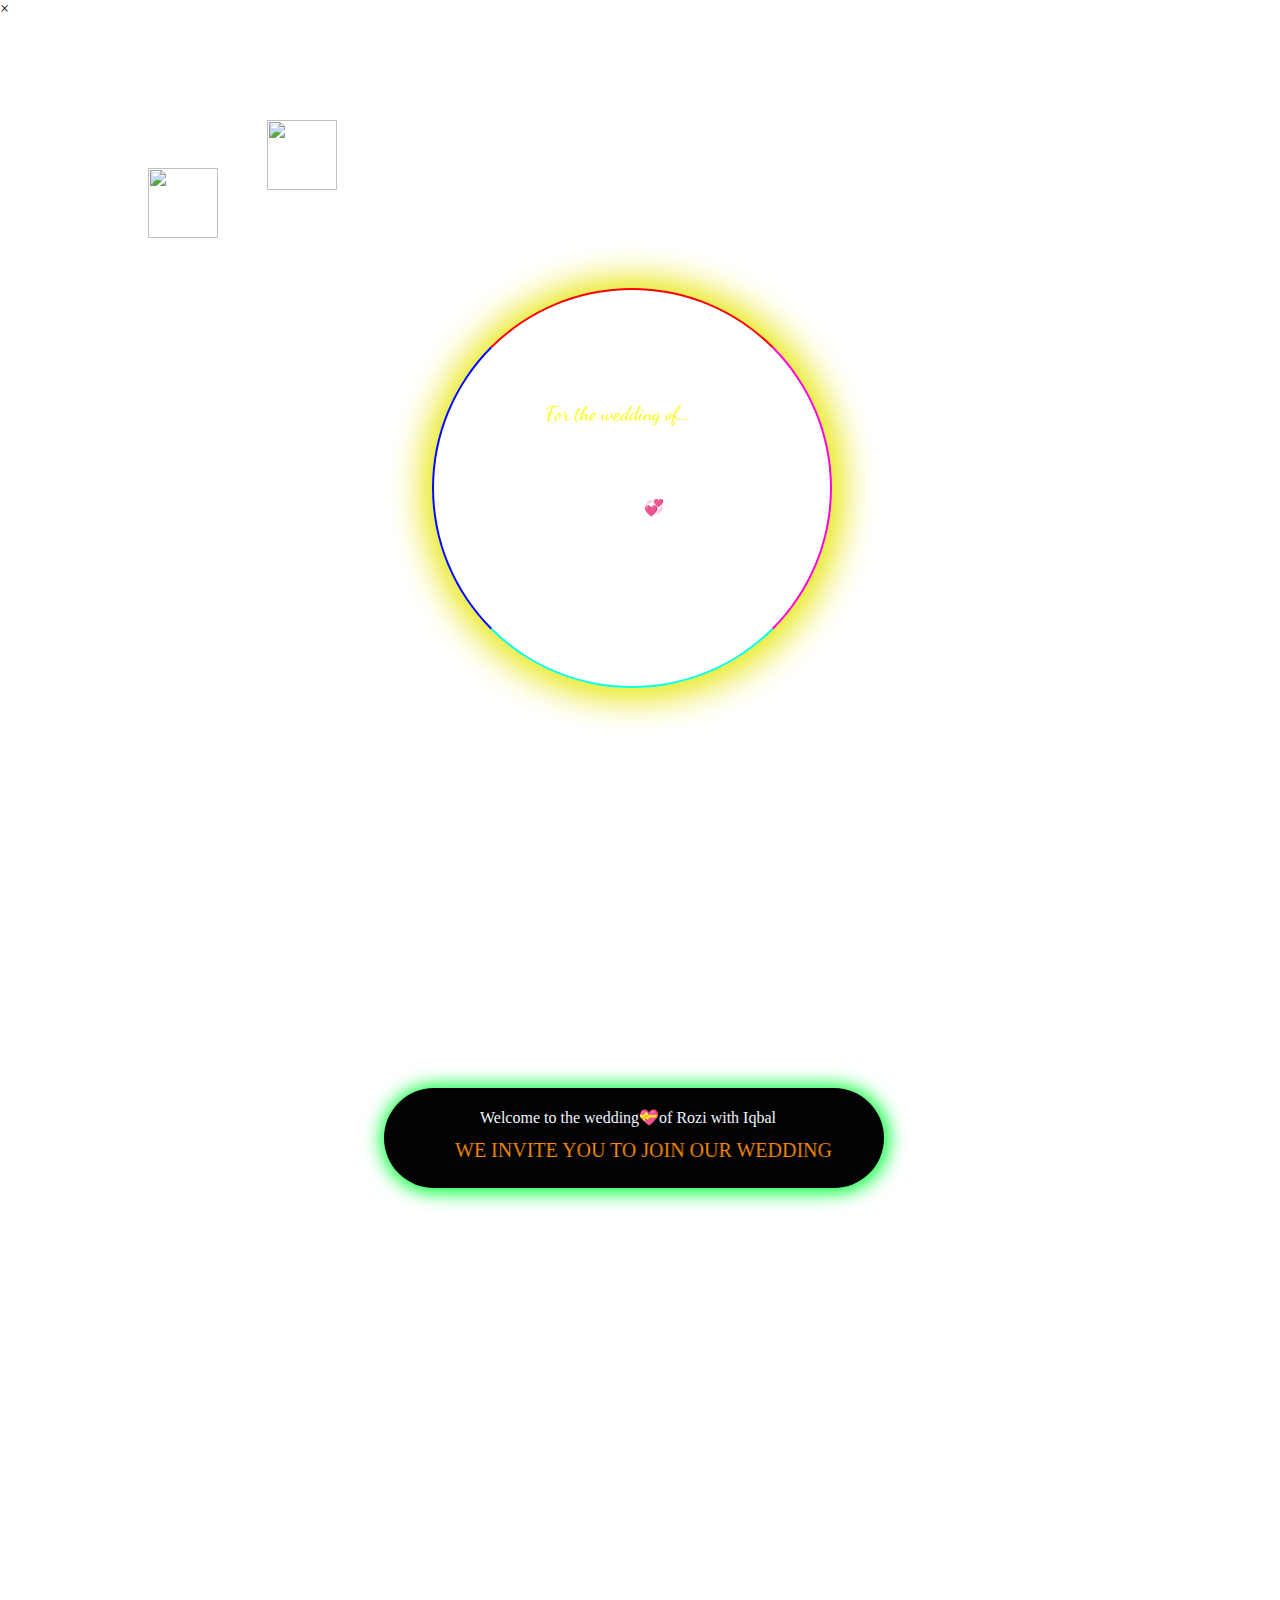
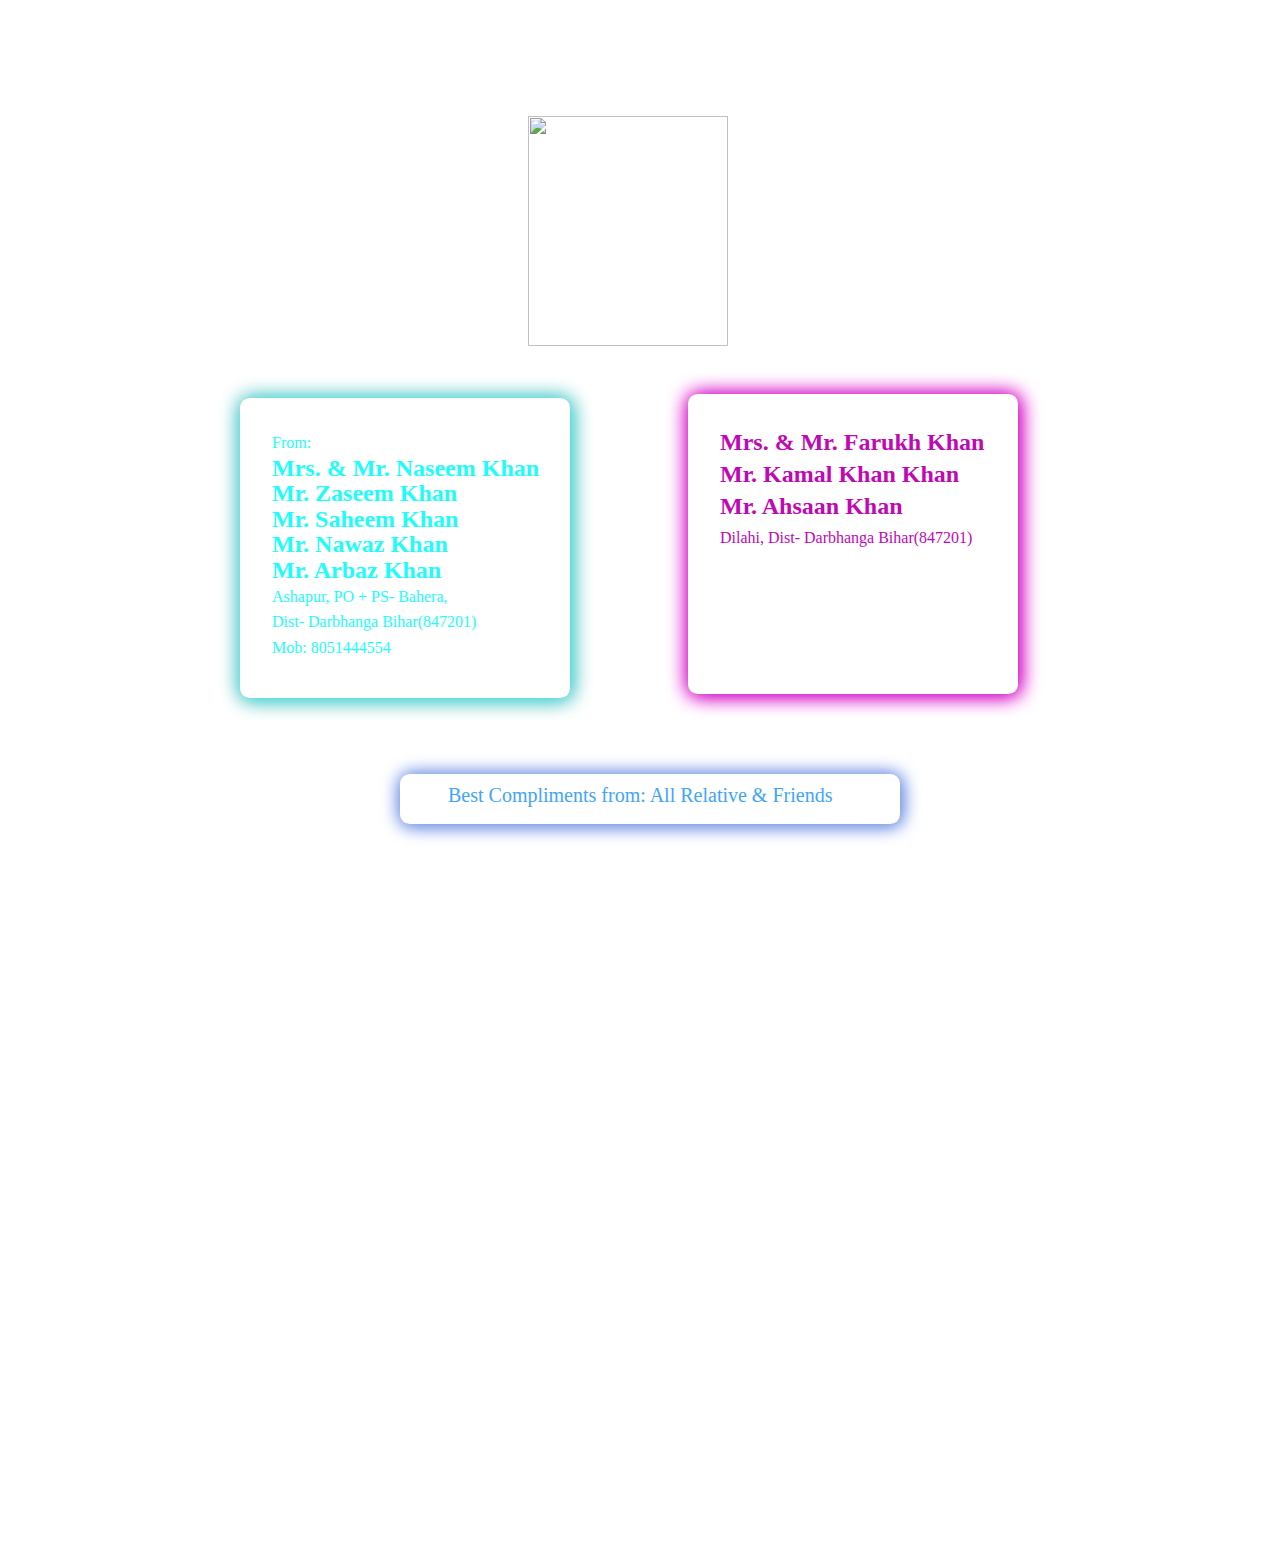
==== commit eaea91d3: "Add files via upload" ====
--- a/index.html
+++ b/index.html
@@ -382,6 +382,6 @@
         }
 
     </script> -->
-    <script src="lightbox-plus-jquery.min.js"></script>
+   
 </body>
 </html>--- a/style.css
+++ b/style.css
@@ -69,7 +69,7 @@
     width: 400px;
     height: 400px;
     color: white;
-    /* background-color: rgb(126, 126, 125); */
+    
     border-top: 2px solid red;
     border-left: 2px solid rgb(0, 8, 255);
     border-bottom: 2px solid rgb(12, 255, 227);
@@ -206,68 +206,7 @@
     padding-top: 0.6rem;
     box-shadow: 1px 1px 18px rgb(117, 145, 222), 1px 1px 18px rgb(108, 149, 237);
 }
-/* .main_container{
-    width: 220px;
-    height: 400px;
-    display: none;
-    position: absolute;
-    left: 40%;
-    top: 13%;
-    border-radius: 1rem;
-    background-color: rgb(16, 12, 132);
-    box-shadow: 1px 1px 20px rgb(228, 226, 226), 1px 1px 20px rgb(3, 104, 246);
-}
-button{
-    position: relative;
-    
-    height: 30px;
-    width: 120px;
-    border-radius: 0.3rem;
-    display: inline-block;
-    outline: none;
-    border: none;
-    color: blue;
-    font-size: 20px;
-    left: 3.4rem;
-    top: 8rem;
-}
-.togethrts{
-   
-    color: white;
-    font-size: 12px;
-    font-family: 'Dancing Script', cursive;
-    display: flex;
-    justify-content: center;
-    align-items: center;
-    width: 105px;
-    height: 60px;
-    line-height: 2rem;
-    position: relative;
-    left: 4rem;
-    top: 2rem;
-}
-.rose{
-    position: relative;
-    color: white;
-    top: 4rem;
-    font-size: 20px;
-    width: 130px;
-    height: 130px;
-    left: 2.5rem;
-    padding: 1.7rem 2.3rem;
-    border-radius: 50%;
-    box-shadow: 1px 1px 20px rgb(188, 184, 184), 1px 1px 20px rgb(224, 221, 221);
-}
-.invi{
-    position: relative;
-    top: 6rem;
-    font-size: 12px;
-    padding-left: 2rem;
-    color: white;
-}
-#spa{
-    padding-left: 3rem;
-} */
+
 @media only screen and (max-width:400px){
     .main{
         width: 100%;
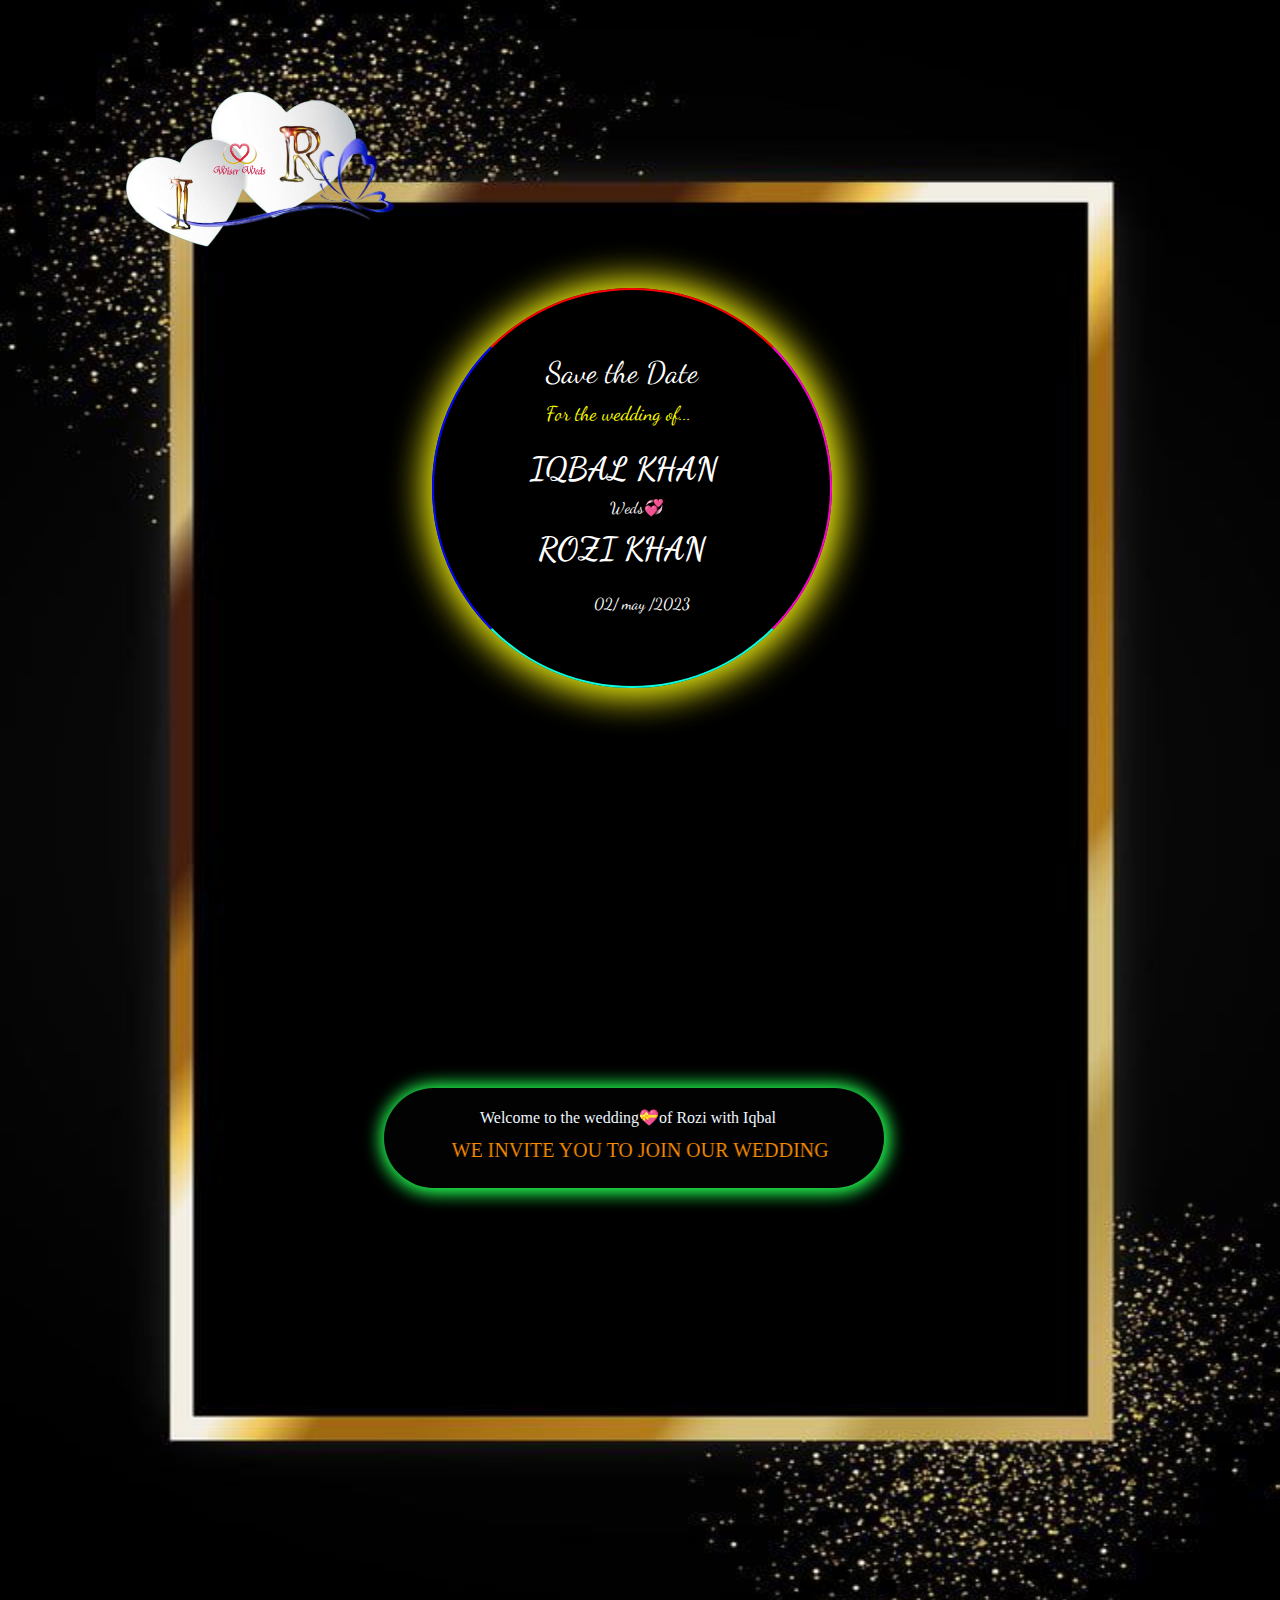
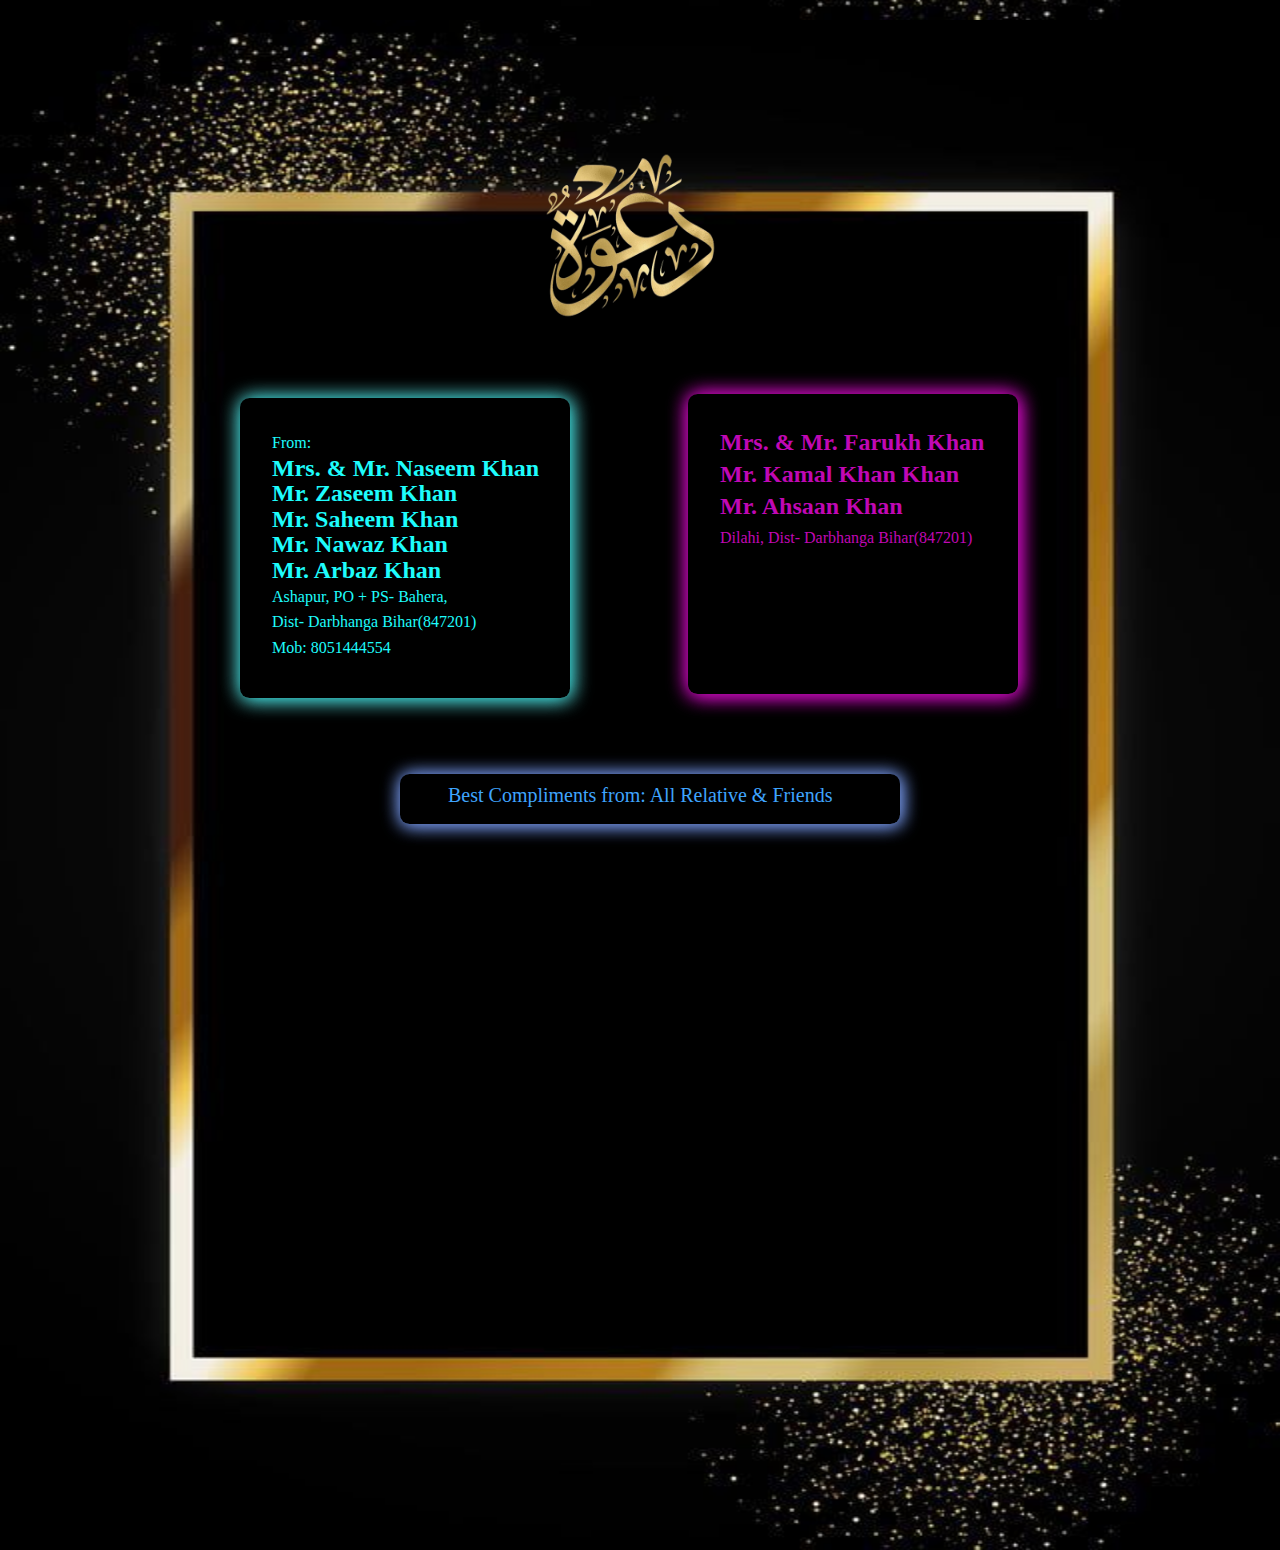
==== commit b5568558: "Add files via upload" ====
--- a/index.html
+++ b/index.html
@@ -4,7 +4,7 @@
     <meta charset="UTF-8">
     <meta http-equiv="X-UA-Compatible" content="IE=edge">
     <meta name="viewport" content="width=device-width, initial-scale=1.0">
-    <title>Document</title>
+    <title>inv card</title>
     <link rel="stylesheet" href="style.css">
 
     <link rel="preconnect" href="https://fonts.googleapis.com">
@@ -316,10 +316,8 @@
                 </div>
             </div>
         </div> -->
-       
-        <div class="main" id="modal-container">
+        <div class="main">
             <div class="container">
-                <div id="close-Btn">&times;</div>
                 <div class="log">
                     <img class="heart" src="b74065b6bae5f346a60828653787120a-removebg-preview.png" alt="">
                     <img class="knife" src="ef9c1e3abf56e6f346c69b85baa36ea9-removebg-preview.png" alt="">
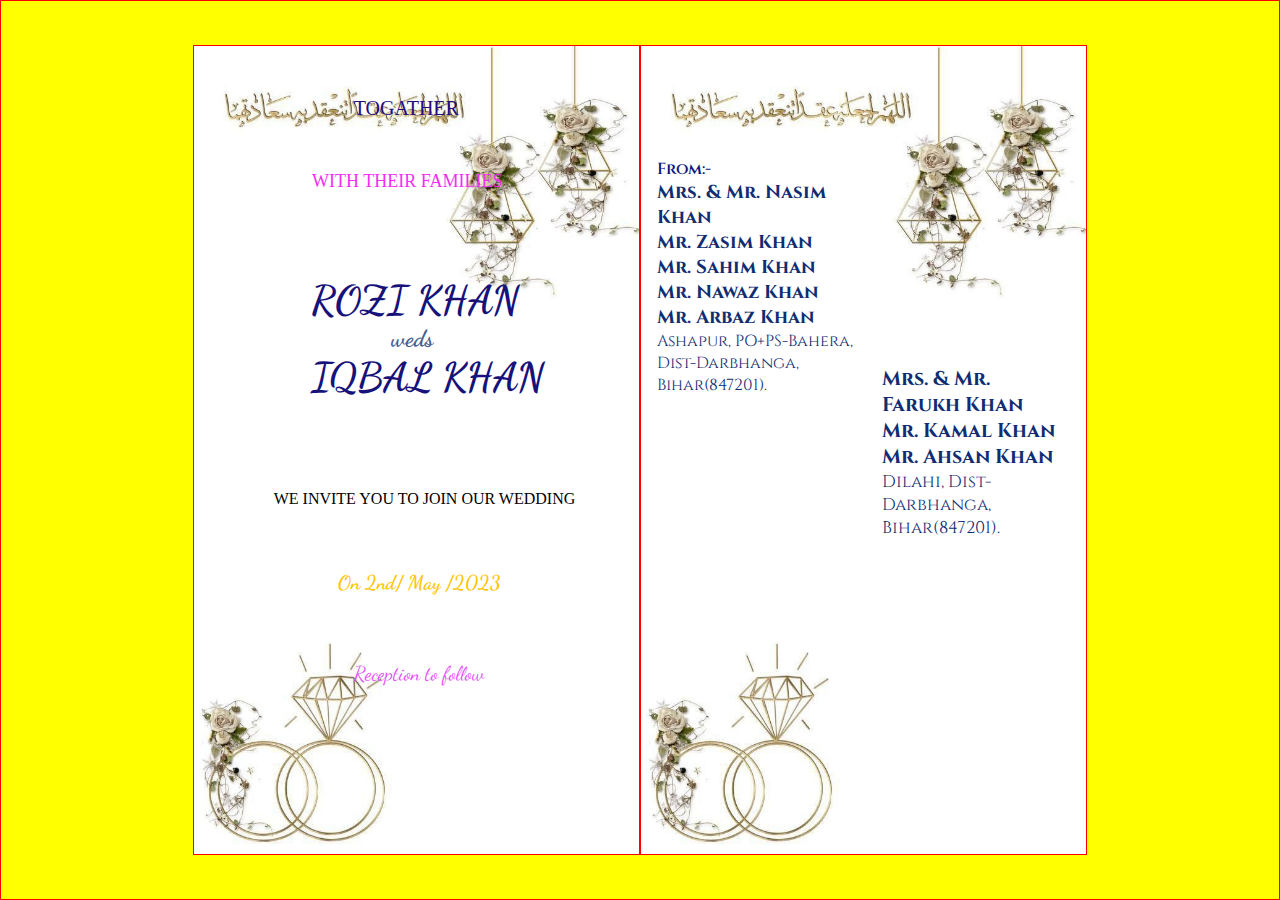
==== commit 2c6766fb: "Add files via upload" ====
--- a/index.html
+++ b/index.html
@@ -22,6 +22,9 @@
 <link rel="preconnect" href="https://fonts.gstatic.com" crossorigin>
 <link href="https://fonts.googleapis.com/css2?family=Cinzel&family=Dancing+Script:wght@500&family=Tilt+Prism&family=Ubuntu:wght@300&display=swap" rel="stylesheet">
 
+<link rel="preconnect" href="https://fonts.googleapis.com">
+<link rel="preconnect" href="https://fonts.gstatic.com" crossorigin>
+<link href="https://fonts.googleapis.com/css2?family=Cinzel&family=Dancing+Script:wght@500&family=Tilt+Prism&family=Ubuntu:wght@300&display=swap" rel="stylesheet">
 
 </head>
 <body>
@@ -316,52 +319,40 @@
                 </div>
             </div>
         </div> -->
-        <div class="main">
-            <div class="container">
-                <div class="log">
-                    <img class="heart" src="b74065b6bae5f346a60828653787120a-removebg-preview.png" alt="">
-                    <img class="knife" src="ef9c1e3abf56e6f346c69b85baa36ea9-removebg-preview.png" alt="">
-                    <img class="b" src="817e2553665b183e8485551d8a162fca-removebg-preview.png" alt="">
-                    <img class="g" src="786fed2f656e5a9d2f1deb358feb6938-removebg-preview.png" alt="">
-                    <img class="weds-heart" src="153097_2899481_355823_image-removebg-preview.png" alt="">
-                </div>
-                <div class="main_text">
-                    <p class="date">Save the Date</p>
-                    <p class="wedding">For the wedding of...</p>
+
+        <div class="content">
+            <div class="main">
+                <p id="soy">TOGATHER</p>
+                <p class="togather">WITH THEIR FAMILIES</p>
+                <div class="mini">
+                    <h1 class="rozi">ROZI KHAN</h1>
+                    <h3 class="weds">weds</h3>
                     <h1 class="iqbal">IQBAL KHAN</h1>
-                    <p class="weds">Weds💞</p>
-                    <h1 class="rozi">ROZI KHAN</h1>
-                    <p class="date2">02/ <span>may</span> /2023</p>
-                </div>
-                <div class="animate">
-                    <p class="welcome">Welcome to the wedding💝of  Rozi with Iqbal</p>
-                    <p class="invite"> <marquee behavior="alternate" direction="1"> WE INVITE YOU TO JOIN OUR WEDDING </marquee></p>
-                </div>
-            </div>
-            <div class="container2">
-                <img class="duwa" src="db45c5d4cbd3e2fc81a00e041baea4db-removebg-preview.png" alt="">
-                <div class="ladki_wla">
-                    <p class="from">From:</p>
-                    <h2>Mrs. & Mr. Naseem Khan</h2>
-                    <h2>Mr. Zaseem Khan</h2>
-                    <h2>Mr. Saheem Khan</h2>
-                    <h2>Mr. Nawaz Khan</h2>
-                    <h2>Mr. Arbaz Khan</h2>
-                    <p class="address">
-                        Ashapur, PO + PS- Bahera, <br>Dist- Darbhanga Bihar(847201) <br>Mob: 8051444554
-                    </p>
-                </div>
-                <div class="ladka_wla">
-                    <h2>Mrs. & Mr. Farukh Khan</h2>
-                    <h2>Mr. Kamal Khan Khan</h2>
-                    <h2>Mr. Ahsaan  Khan</h2>
-                    <p class="address2">
-                        Dilahi, Dist- Darbhanga Bihar(847201)
-                    </p>
-                </div>
-                <div class="best"><p>Best Compliments from: All Relative & Friends</p></div>
-            </div>
-        </div>
+                </div>
+                <p class="invi">WE INVITE YOU TO JOIN OUR WEDDING</p>
+                <p class="date">On 2nd/ May /2023</p>
+                <p class="foloow">Reception to follow</p>
+            </div>
+            <div class="second">
+                <div class="third">
+                    <p class="form">From:-</p>
+                    <h3>Mrs. & Mr. Nasim Khan</h3>
+                    <h3>Mr. Zasim Khan</h3>
+                    <h3>Mr. Sahim Khan</h3>
+                    <h3>Mr. Nawaz Khan</h3>
+                    <h3>Mr. Arbaz Khan</h3>
+                    <p class="add1">Ashapur, PO+PS-Bahera, Dist-Darbhanga, Bihar(847201).</p>
+                </div>
+                <div class="fourth">
+                    <h3>Mrs. & Mr. Farukh Khan</h3>
+                    <h3>Mr. Kamal Khan</h3>
+                    <h3>Mr. Ahsan Khan</h3>
+                    <p class="add">Dilahi, Dist-Darbhanga, Bihar(847201).</p>
+                </div>
+            </div>
+        </div>
+
+
     <!-- <script>
         let popup = document.getElementById("popup");
         function openPopup(){
--- a/style.css
+++ b/style.css
@@ -1,1556 +1,274 @@
+
 *{
     margin: 0;
     padding: 0;
     box-sizing: border-box;
 }
-
-.main{
-    width: 100%;
-    height: 200vh;
-    /* display: none; */
-}
-.container{
-    width: 100%;
-    height: 180vh;
-    background-image: url(d1d5885ffe815c64b5590413a2f5b2bc.jpg);
-    background-repeat: no-repeat;
-    background-size: 100% 100%;
-    
-}
-.log{
-    width: 200px;
-    height: 200px;
+ .content{
     display: flex;
     justify-content: center;
     align-items: center;
-    position: absolute;
-    left: 8rem;
-    top: 200px;
-}
-.heart{
+    width: 100%;
+    height: 100vh;
+    border: 1px solid red;
+    background-color: yellow;
+ }
+ .main{
+    border: 1px solid red;
+    width: 35%;
+    height: 90vh;
+    display: grid;
+    position: relative;
+    left: 0rem;
+    background-image: url(926ebe72a878965a0d75b9bde47fb2eb.jpg);
+    background-size: 100% 100%;
+ }
+ #soy{
+    position: relative;
+    left: 9rem;
+    /* border: 1px solid red; */
+    width: 195px;
+    height: 40px;
+    top: 3rem;
+    padding-left: 1rem;
+    padding-top:0.2rem ;
+    font-size: 20px;
+    color: rgb(37, 9, 129);
+ }
+ .togather{
+    position: relative;
+    left: 6.4rem;
+   
+    width: 250px;
+    height: 40px;
+    top: 0rem;
+    padding-left: 1rem;
+    padding-top:0.2rem ;
+    font-size: 18px;
+    color: rgb(243, 46, 243);
+  
+ }
+ .mini{
+    position: relative;
+    left: 6rem;
+    /* border: 1px solid red; */
+    width: 260px;
+    height: 150px;
+    top: -1rem;
+    padding-left: 1.3rem;
+    padding-top:0.1rem ;
+    font-size: 20px;
+    /* font-family: 'Cinzel', serif; */
+    font-family: 'Dancing Script', cursive;
+    color: rgb(23, 18, 122);
+
+ }
+ .weds{
+    position: relative;
+    left: 5rem;
+    color: rgb(70, 96, 141);
+ }
+ .invi{
+    position: relative;
+    /* border: 1px solid red; */
+    width: 330px;
+    height: 26px;
+    
+    left: 5rem;
+    bottom: 2rem;
+ }
+.date{
+    position: relative;
+    /* border: 1px solid red; */
+    width: 175px;
+    height: 30px;
+    left: 9rem;
+    bottom: 3.7rem;
+    font-size:20px;
+    font-weight: 600;
+    font-family: 'Dancing Script', cursive;
+    color: rgb(255, 196, 0);
+}
+.foloow{
+    position: relative;
+    /* border: 1px solid red; */
+    width: 140px;
+    height: 30px;
+    left: 10rem;
+    font-size: 20px;
+    bottom: 5rem;
+    font-family: 'Dancing Script', cursive;
+    color: rgb(228, 78, 248);
+}
+.second{
+    border: 1px solid red;
+    width: 35%;
+    height: 90vh;
     display: flex;
-    justify-content: center;
-    align-items: center;
-    width: 280px;
-    position: absolute;
-    left: -30px;
-    top: -10rem;
-}
-.knife{
-    display: flex;
-    justify-content: center;
-    align-items: center;
-    width: 260px;
-    position: absolute;
-    left: 1rem;
-    top: -7rem;
-}
-.b{
-    position: absolute;
-    width: 70px;
-    height: 70px;
-    top:-2rem;
-    left: 20px;
-}
-.g{
-    position: absolute;
-    width:70px;
-    height: 70px;
-    top: -5rem;
-    left:8.7rem;
-}
-.weds-heart{
-    position: absolute;
-    left:38px;
-    height: 110px;
-    top: -6rem;
-}
-.main_text{
-    width: 400px;
-    height: 400px;
-    color: white;
+    position: relative;
+    left: 0rem;
+    /* flex-wrap: wrap; */
+    background-image: url(926ebe72a878965a0d75b9bde47fb2eb.jpg);
+    background-size: 100% 100%;
+}
+.third{
+    /* border: 1px solid red; */
+    height: 200px;
+    width: 350px;
+    position: relative;
+    top: 7rem;
+    padding-left: 1rem;
+     font-family: 'Cinzel', serif;
+     color: rgb(16, 44, 114);
+}
+.fourth{
+    /* border: 1px solid red; */
+    height: 120px;
+    width: 300px;
+    font-size: 17px;
+    right: 1.2rem;
+    position: relative;
+    top: 20rem;
+    padding-left: 1.4rem;
+     font-family: 'Cinzel', serif;
+     color: rgb(16, 44, 114);
+}
+.form{
+    color: rgb(6, 21, 130);
+    font-weight: 600;
+}
+
+@media only screen and (max-width:720px){
+    .content{
+        display: grid;
+        width: 100%;
+        height: 200vh;
+        border: 1px solid red;
+        background-color: yellow;
+     }
+     .main{
+        border: 1px solid red;
+        width: 35%;
+        height: 90vh;
+        display: grid;
+        position: relative;
+        left: 12rem;
+        background-image: url(926ebe72a878965a0d75b9bde47fb2eb.jpg);
+        background-size: 100% 100%;
+        margin-bottom: 0px;
+     }
+     #soy{
+        position: relative;
+        left: 4rem;
+        /* border: 1px solid red; */
+        width: 90px;
+        height: 20px;
+        top: 3rem;
+        padding-left: 0rem;
+        padding-top:0.2rem ;
+        font-size: 15px;
+        color: rgb(37, 9, 129);
+     }
+     .togather{
+        position: relative;
+        left: 1rem;
+        /* border: 1px solid  red; */
+        width: 180px;
+        height: 40px;
+        top: 2rem;
+        padding-left: 1rem;
+        padding-top:0.2rem ;
+        font-size: 15px;
+        color: rgb(243, 46, 243);
+      
+     }
+     .mini{
+        position: relative;
+        left: 3rem;
+        /* border: 1px solid red; */
+        width: 150px;
+        height: 100px;
+        top: 0rem;
+        padding-left: 0.2rem;
+        padding-top:0.1rem ;
+        font-size: 12px;
+      
+        font-family: 'Dancing Script', cursive;
+        color: rgb(23, 18, 122);
     
-    border-top: 2px solid red;
-    border-left: 2px solid rgb(0, 8, 255);
-    border-bottom: 2px solid rgb(12, 255, 227);
-    border-right: 2px solid rgb(255, 0, 212);
-    border-radius: 50%;
-    position: absolute;
-    top: 18rem;
-    left: 27rem;
-    box-shadow: 1px 1px 40px rgb(228, 243, 20), 1px 1px 40px rgb(237, 210, 6);
-    animation: animate 12s linear infinite;
-
-}
-@keyframes animate {
-    0%{
-        transform: rotate(0deg);
-    }
-    100%{
-        transform: rotate(360deg);
-    }
-}
-.main_text .date{
-    position: absolute;
-    left: 7rem;
-    top: 4rem;
-    font-size: 30px;
-    font-family: 'Dancing Script', cursive;
-}
-.main_text .wedding{
-    position: absolute;
-    top: 7rem;
-    left:7rem;
-    font-size: 20px;
-    font-family: 'Dancing Script', cursive;
-    color: rgb(251, 255, 0);
-}
-.main_text .iqbal{
-    position: absolute;
-    top: 10rem;
-    left: 6rem;
-    font-family: 'Dancing Script', cursive;
-    
-}
-.main_text .weds{
-    position: absolute;
-    top:13rem;
-    left:11rem;
-    font-family: 'Dancing Script', cursive;
-}
-.main_text .rozi{
-    position: absolute;
-    top: 15rem;
-    left: 6.5rem;
-    font-family: 'Dancing Script', cursive;
-}
-.main_text .date2{
-    position: absolute;
-    top: 19rem;
-    left: 10rem;
-    font-family: 'Dancing Script', cursive;
-}
-.animate{
-    position: absolute;
-    width: 500px;
-    height: 100px;
-    color: aliceblue;
-    bottom: -18rem;
-    left: 24rem;
-    padding-left:6rem ;
-    padding-top: 0.8rem;
-    line-height: 2.1rem;
-    background-color: rgb(3, 2, 3);
-    box-shadow: 1px 1px 20px rgb(34, 255, 82), 1px 1px 20px rgb(34, 255, 82);
-    border-radius: 3.6rem;
-}
-.invite{
-    
-    position: relative;
-    left: -6rem;
-    color: rgb(255, 140, 0);
-    font-size: 20px;
-    width: 500px;
-}
-.container2{
-    width: 100%;
-    height: 170vh;
-    background-image: url(d1d5885ffe815c64b5590413a2f5b2bc.jpg);
-    background-repeat: no-repeat;
-    background-size: 100% 100%;
-}
-.duwa{
-    position: relative;
-    width: 200px;
-    height: 230px;
-    top: 6rem;
-    left: 33rem;
-}
-.ladki_wla{
-    width: 330px;
-    height: 300px;
-    position: relative;
-    left: 15rem;
-    top: 9rem;
-    color: rgb(30, 252, 252);
-    
-    padding-left: 2rem;
-    padding-top: 2rem;
-    line-height: 1.6rem;
-    border-radius: 0.6rem;
-    box-shadow: 1px 1px 20px rgb(30, 252, 252), 1px 1px 20px gray;
-}
-.ladka_wla{
-    width: 330px;
-    height: 300px;
-    position: relative;
-    left:43rem;
-    bottom: 10rem;
-    color: rgb(192, 8, 180);
-    padding-left: 2rem;
-    padding-top: 2rem;
-    line-height: 2rem;
-    border-radius: 0.6rem;
-    box-shadow: 1px 1px 20px rgb(192, 8, 180), 1px 1px 20px rgb(246, 14, 230);
-}
-.best{
-    width: 500px;
-    height: 50px;
-    position: relative;
-    left: 25rem;
-    bottom: 5rem;
-    color: rgb(63, 164, 253);
-    border-radius: 0.6rem;
-    font-size: 20px;
-    padding-left: 3rem;
-    padding-top: 0.6rem;
-    box-shadow: 1px 1px 18px rgb(117, 145, 222), 1px 1px 18px rgb(108, 149, 237);
-}
-
-@media only screen and (max-width:400px){
-    .main{
-        width: 100%;
-        height: 100%;
-        
-    }
-    .container{
-        width: 100%;
-        height:100vh;
-        background-image: url(d1d5885ffe815c64b5590413a2f5b2bc.jpg);
-        background-repeat: no-repeat;
+     }
+     .weds{
+        position: relative;
+        left: 3rem;
+        color: rgb(70, 96, 141);
+     }
+     .invi{
+        position: relative;
+        /* border: 1px solid red; */
+        width: 200px;
+        height: 20px;
+        font-size: 10px;
+        left: 1.2rem;
+        bottom: 2rem;
+     }
+    .date{
+        position: relative;
+        /* border: 1px solid red; */
+        width: 140px;
+        height: 27px;
+        left: 3.2rem;
+        bottom: 3.7rem;
+        font-size:16px;
+        font-weight: 600;
+        font-family: 'Dancing Script', cursive;
+        color: rgb(255, 196, 0);
+    }
+    .foloow{
+        position: relative;
+        /* border: 1px solid red; */
+        width: 120px;
+        height: 25px;
+        left: 3.5rem;
+        font-size: 17px;
+        bottom: 6rem;
+        font-family: 'Dancing Script', cursive;
+        color: rgb(228, 78, 248);
+    }
+    .second{
+        border: 1px solid red;
+        width: 35%;
+        height: 90vh;
+        display: flex;
+        position: relative;
+        left: 12rem;
+        background-image: url(926ebe72a878965a0d75b9bde47fb2eb.jpg);
         background-size: 100% 100%;
-        
-    }
-    .log{
-        width: 90px;
-        height: 90px;
-        display: flex;
-        justify-content: center;
-        align-items: center;
-        position: absolute;
-        left: 0rem;
-        top: 100px;
-    }
-    .heart{
-        display: flex;
-        justify-content: center;
-        align-items: center;
-        width: 220px;
-        position: absolute;
-        left: -10px;
-        top: -7rem;
-    }
-    .knife{
-        display: flex;
-        justify-content: center;
-        align-items: center;
-        width: 260px;
-        position: absolute;
-        left: 0rem;
-        top: -7rem;
-    }
-    .b{
-        position: absolute;
-        width: 70px;
-        height: 50px;
-        top:-1rem;
-        left: 20px;
-    }
-    .g{
-        position: absolute;
-        width:50px;
-        height: 50px;
-        top: -3rem;
-        left:7.8rem;
-    }
-    .weds-heart{
-        position: absolute;
-        left:37px;
-        height: 100px;
-        top: -4rem;
-    }
-    .main_text{
-        width: 180px;
-        height: 180px;
-        color: white;
-        border-top: 2px solid red;
-        border-left: 2px solid rgb(0, 8, 255);
-        border-bottom: 2px solid rgb(12, 255, 227);
-        border-right: 2px solid rgb(255, 0, 212);
-        border-radius: 50%;
-        position: absolute;
-        top: 9rem;
-        left: 7rem;
-        box-shadow: 1px 1px 20px rgb(228, 243, 20), 1px 1px 20px rgb(237, 210, 6);
-        animation: animate 12s linear infinite;
-    
-    }
-    @keyframes animate {
-        0%{
-            transform: rotate(0deg);
-        }
-        100%{
-            transform: rotate(360deg);
-        }
-    }
-    .main_text .date{
-        position: absolute;
-        left: 3rem;
-        top: 1rem;
-        font-size: 17px;
-        font-family: 'Dancing Script', cursive;
-    }
-    .main_text .wedding{
-        position: absolute;
-        top: 2.5rem;
-        left:2.2rem;
-        font-size: 14px;
-        font-family: 'Dancing Script', cursive;
-        color: rgb(251, 255, 0);
-    }
-    .main_text .iqbal{
-        position: absolute;
-        top: 3.8rem;
-        left: 2rem;
-        font-family: 'Dancing Script', cursive;
-        font-size: 18px;
-    }
-    .main_text .weds{
-        position: absolute;
-        top:5.6rem;
-        left:4.5rem;
-        font-size: 12px;
-        font-family: 'Dancing Script', cursive;
-    }
-    .main_text .rozi{
-        position: absolute;
-        top: 7rem;
-        left: 2.7rem;
-        font-size: 18px;
-        font-family: 'Dancing Script', cursive;
-    }
-    .main_text .date2{
-        position: absolute;
-        top: 8.8rem;
-        left: 2.8rem;
-        font-size: 14px;
-        font-family: 'Dancing Script', cursive;
-    }
-    .animate{
-        position: absolute;
-        width: 250px;
-        height: 30px;
-        color: aliceblue;
-        bottom:5rem;
-        left: 4.7rem;
-        padding-left:6.3rem ;
-        padding-top: 0.8rem;
-        line-height: 2.1rem;
-        background-color: rgb(3, 2, 3);
-        box-shadow: 1px 1px 10px rgb(34, 255, 82), 1px 1px 10px rgb(34, 255, 82);
-        border-radius: 3.6rem;
-    }
-    .invite{
-        
-        position: absolute;
-        left: -1.5rem;
-        color: rgb(25, 206, 238);
-        font-size: 14px;
+    }
+    .third{
+        /* border: 1px solid red; */
+        height: 200px;
+        width: 350px;
+        position: relative;
+        top: 4rem;
+        padding-left: 1rem;
+        font-size: 10px;
+         font-family: 'Cinzel', serif;
+         color: rgb(16, 44, 114);
+    }
+    .fourth{
+        /* border: 1px solid red; */
+        height: 120px;
         width: 300px;
-        bottom:-4rem;
-    }
-    .welcome{
-        position: relative;
-        left: -5.6rem;
-        font-size: 12px;
-        bottom: 0.9rem;
-        width: 230px;
-        
-    }
-    .container2{
-        width: 100%;
-        height:100vh;
-        background-image: url(d1d5885ffe815c64b5590413a2f5b2bc.jpg);
-        background-repeat: no-repeat;
-        background-size: 100% 100%;
-    }
-    .duwa{
-        position: relative;
-        width: 90px;
-        height: 100px;
-        top: 2.8rem;
-        left: 9.5rem;
-    }
-    .ladki_wla{
-        width: 240px;
-        height: 155px;
-        position: relative;
-        font-size: 12px;
-        left: 5rem;
-        top: 2.6rem;
-        padding-top:0.6rem ;
-        padding-left: 1rem;
-        color: rgb(30, 252, 252);
-        line-height: 1rem;
-        border-radius: 0.6rem;
-        box-shadow: 1px 1px 10px rgb(30, 252, 252), 1px 1px 10px gray;
-    }
-    .address{
         font-size: 10px;
-    }
-    .ladka_wla{
-        width: 240px;
-        height: 90px;
-        position: relative;
-        left:5rem;
-        font-size:8.4px;
-        top: 3.7rem;
-        color: rgb(192, 8, 180);
-        padding-left: 0.8rem;
-        padding-top: 0.6rem;
-        line-height: 1rem;
-        border-radius: 0.6rem;
-        box-shadow: 1px 1px 8px rgb(192, 8, 180), 1px 1px 8px rgb(246, 14, 230);
-    }
-    .address2{
-        font-size: 12px;
-    }
-    .best{
-        width: 300px;
-        height: 33px;
-        position: relative;
-        left: 3.2rem;
-        bottom: -5.7rem;
-        color: rgb(63, 164, 253);
-        border-radius: 0.6rem;
-        font-size: 15px;
-        padding-left: 0.3rem;
-        padding-top: 0.5rem;
-        box-shadow: 1px 1px 10px rgb(117, 145, 222), 1px 1px 10px rgb(108, 149, 237);
-    }
-
-}
-
-@media only screen and (max-width:396px){
-    .main{
-        width: 100%;
-        height: 100%;
-        
-    }
-    .container{
-        width: 100%;
-        height:100vh;
-        background-image: url(d1d5885ffe815c64b5590413a2f5b2bc.jpg);
-        background-repeat: no-repeat;
-        background-size: 100% 100%;
-        
-    }
-    .log{
-        width: 60px;
-        height: 60px;
-        display: flex;
-        justify-content: center;
-        align-items: center;
-        position: absolute;
-        left: 0rem;
-        top: 100px;
-        
-    }
-    .heart{
-        display: flex;
-        justify-content: center;
-        align-items: center;
-        width: 180px;
-        position: absolute;
-        left: 10px;
-        top: -7rem;
-    }
-    .knife{
-        display: flex;
-        justify-content: center;
-        align-items: center;
-        width: 260px;
-        position: absolute;
-        left: 3rem;
-        top: -8rem;
-    }
-    .b{
-        position: absolute;
-        width: 45px;
-        height: 45px;
-        top:-2rem;
-        left: 45px;
-    }
-    .g{
-        position: absolute;
-        width:40px;
-        height: 40px;
-        top: -4rem;
-        left:7rem;
-    }
-    .weds-heart{
-        position: absolute;
-        left:37px;
-        height: 90px;
-        top: -5.6rem;
-    }
-    .main_text{
-        width: 180px;
-        height: 180px;
-        color: white;
-        border-top: 2px solid red;
-        border-left: 2px solid rgb(0, 8, 255);
-        border-bottom: 2px solid rgb(12, 255, 227);
-        border-right: 2px solid rgb(255, 0, 212);
-        border-radius: 50%;
-        position: absolute;
-        top: 9rem;
-        left: 6.6rem;
-        box-shadow: 1px 1px 20px rgb(228, 243, 20), 1px 1px 20px rgb(237, 210, 6);
-        animation: animate 12s linear infinite;
-    
-    }
-    @keyframes animate {
-        0%{
-            transform: rotate(0deg);
-        }
-        100%{
-            transform: rotate(360deg);
-        }
-    }
-    .main_text .date{
-        position: absolute;
-        left: 3rem;
-        top: 1rem;
-        font-size: 17px;
-        font-family: 'Dancing Script', cursive;
-    }
-    .main_text .wedding{
-        position: absolute;
-        top: 2.5rem;
-        left:2.2rem;
-        font-size: 14px;
-        font-family: 'Dancing Script', cursive;
-        color: rgb(251, 255, 0);
-    }
-    .main_text .iqbal{
-        position: absolute;
-        top: 3.8rem;
-        left: 2rem;
-        font-family: 'Dancing Script', cursive;
-        font-size: 18px;
-    }
-    .main_text .weds{
-        position: absolute;
-        top:5.6rem;
-        left:4.5rem;
-        font-size: 12px;
-        font-family: 'Dancing Script', cursive;
-    }
-    .main_text .rozi{
-        position: absolute;
-        top: 7rem;
-        left: 2.7rem;
-        font-size: 18px;
-        font-family: 'Dancing Script', cursive;
-    }
-    .main_text .date2{
-        position: absolute;
-        top: 8.8rem;
-        left: 2.8rem;
-        font-size: 14px;
-        font-family: 'Dancing Script', cursive;
-    }
-    .animate{
-        position: absolute;
-        width: 250px;
-        height: 30px;
-        color: aliceblue;
-        bottom:5rem;
-        left: 4.4rem;
-        padding-left:6.3rem ;
-        padding-top: 0.8rem;
-        line-height: 2.1rem;
-        background-color: rgb(3, 2, 3);
-        box-shadow: 1px 1px 10px rgb(34, 255, 82), 1px 1px 10px rgb(34, 255, 82);
-        border-radius: 3.6rem;
-    }
-    .invite{
-        
-        position: absolute;
-        left: -1.5rem;
-        color: rgb(25, 206, 238);
-        font-size: 14px;
-        width: 300px;
-        bottom:-4rem;
-    }
-    .welcome{
-        position: relative;
-        left: -5.6rem;
-        font-size: 12px;
-        bottom: 0.9rem;
-        width: 230px;
-        
-    }
-    .container2{
-        width: 100%;
-        height:100vh;
-        background-image: url(d1d5885ffe815c64b5590413a2f5b2bc.jpg);
-        background-repeat: no-repeat;
-        background-size: 100% 100%;
-    }
-    .duwa{
-        position: relative;
-        width: 90px;
-        height: 100px;
-        top: 2.8rem;
-        left: 9.5rem;
-    }
-    .ladki_wla{
-        width: 240px;
-        height: 155px;
-        position: relative;
-        font-size: 12px;
-        left: 4.8rem;
-        top: 2.6rem;
-        padding-top:0.6rem ;
-        padding-left: 1rem;
-        color: rgb(30, 252, 252);
-        line-height: 1rem;
-        border-radius: 0.6rem;
-        box-shadow: 1px 1px 10px rgb(30, 252, 252), 1px 1px 10px gray;
-    }
-    .address{
-        font-size: 10px;
-    }
-    .ladka_wla{
-        width: 240px;
-        height: 90px;
-        position: relative;
-        left:4.8rem;
-        font-size:8.4px;
-        top: 3.7rem;
-        color: rgb(192, 8, 180);
-        padding-left: 0.8rem;
-        padding-top: 0.6rem;
-        line-height: 1rem;
-        border-radius: 0.6rem;
-        box-shadow: 1px 1px 8px rgb(192, 8, 180), 1px 1px 8px rgb(246, 14, 230);
-    }
-    .address2{
-        font-size: 12px;
-    }
-    .best{
-        width: 296px;
-        height: 33px;
-        position: relative;
-        left: 3.2rem;
-        bottom: -5.7rem;
-        color: rgb(63, 164, 253);
-        border-radius: 0.6rem;
-        font-size: 15px;
-        padding-left: 0.3rem;
-        padding-top: 0.5rem;
-        box-shadow: 1px 1px 10px rgb(117, 145, 222), 1px 1px 10px rgb(108, 149, 237);
-    }
-
-}
-
-@media only screen and (max-width:390px){
-    .main{
-        width: 100%;
-        height: 100%;
-        
-    }
-    .container{
-        width: 100%;
-        height:100vh;
-        background-image: url(d1d5885ffe815c64b5590413a2f5b2bc.jpg);
-        background-repeat: no-repeat;
-        background-size: 100% 100%;
-        
-    }
-    .log{
-        width: 60px;
-        height: 60px;
-        display: flex;
-        justify-content: center;
-        align-items: center;
-        position: absolute;
-        left: 0rem;
-        top: 100px;
-        
-    }
-    .heart{
-        display: flex;
-        justify-content: center;
-        align-items: center;
-        width: 180px;
-        position: absolute;
-        left: 10px;
-        top: -7rem;
-    }
-    .knife{
-        display: flex;
-        justify-content: center;
-        align-items: center;
-        width: 260px;
-        position: absolute;
-        left: 3rem;
-        top: -8rem;
-    }
-    .b{
-        position: absolute;
-        width: 45px;
-        height: 45px;
-        top:-2rem;
-        left: 45px;
-    }
-    .g{
-        position: absolute;
-        width:40px;
-        height: 40px;
-        top: -4rem;
-        left:7rem;
-    }
-    .weds-heart{
-        position: absolute;
-        left:37px;
-        height: 90px;
-        top: -5.6rem;
-    }
-    .main_text{
-        width: 180px;
-        height: 180px;
-        color: white;
-        border-top: 2px solid red;
-        border-left: 2px solid rgb(0, 8, 255);
-        border-bottom: 2px solid rgb(12, 255, 227);
-        border-right: 2px solid rgb(255, 0, 212);
-        border-radius: 50%;
-        position: absolute;
-        top: 9rem;
-        left: 6.6rem;
-        box-shadow: 1px 1px 20px rgb(228, 243, 20), 1px 1px 20px rgb(237, 210, 6);
-        animation: animate 12s linear infinite;
-    
-    }
-    @keyframes animate {
-        0%{
-            transform: rotate(0deg);
-        }
-        100%{
-            transform: rotate(360deg);
-        }
-    }
-    .main_text .date{
-        position: absolute;
-        left: 3rem;
-        top: 1rem;
-        font-size: 17px;
-        font-family: 'Dancing Script', cursive;
-    }
-    .main_text .wedding{
-        position: absolute;
-        top: 2.5rem;
-        left:2.2rem;
-        font-size: 14px;
-        font-family: 'Dancing Script', cursive;
-        color: rgb(251, 255, 0);
-    }
-    .main_text .iqbal{
-        position: absolute;
-        top: 3.8rem;
-        left: 2rem;
-        font-family: 'Dancing Script', cursive;
-        font-size: 18px;
-    }
-    .main_text .weds{
-        position: absolute;
-        top:5.6rem;
-        left:4.5rem;
-        font-size: 12px;
-        font-family: 'Dancing Script', cursive;
-    }
-    .main_text .rozi{
-        position: absolute;
-        top: 7rem;
-        left: 2.7rem;
-        font-size: 18px;
-        font-family: 'Dancing Script', cursive;
-    }
-    .main_text .date2{
-        position: absolute;
-        top: 8.8rem;
-        left: 2.8rem;
-        font-size: 14px;
-        font-family: 'Dancing Script', cursive;
-    }
-    .animate{
-        position: absolute;
-        width: 235px;
-        height: 30px;
-        color: aliceblue;
-        bottom:5rem;
-        left: 4.8rem;
-        padding-left:6rem ;
-        padding-top: 0.8rem;
-        line-height: 2.1rem;
-        background-color: rgb(3, 2, 3);
-        box-shadow: 1px 1px 10px rgb(34, 255, 82), 1px 1px 10px rgb(34, 255, 82);
-        border-radius: 3.6rem;
-    }
-    .invite{
-        
-        position: absolute;
-        left: -2rem;
-        color: rgb(25, 206, 238);
-        font-size: 14px;
-        width: 300px;
-        bottom:-4rem;
-    }
-    .welcome{
-        position: relative;
-        left: -5.6rem;
-        font-size: 12px;
-        bottom: 0.9rem;
-        width: 230px;
-        
-    }
-    .container2{
-        width: 100%;
-        height:100vh;
-        background-image: url(d1d5885ffe815c64b5590413a2f5b2bc.jpg);
-        background-repeat: no-repeat;
-        background-size: 100% 100%;
-    }
-    .duwa{
-        position: relative;
-        width: 60px;
-        height: 70px;
-        top: 2.8rem;
-        left: 10.3rem;
-    }
-    .ladki_wla{
-        width: 220px;
-        height: 160px;
-        position: relative;
-        font-size: 12px;
-        left: 5.2rem;
-        top: 2.6rem;
-        padding-top:0.6rem ;
-        padding-left: 0.7rem;
-        color: rgb(30, 252, 252);
-        line-height: 1rem;
-        border-radius: 0.6rem;
-        box-shadow: 1px 1px 10px rgb(30, 252, 252), 1px 1px 10px gray;
-    }
-    .address{
-        font-size: 10px;
-    }
-    .ladka_wla{
-        width: 220px;
-        height: 90px;
-        position: relative;
-        left:5.3rem;
-        font-size:8.4px;
-        top: 5rem;
-        color: rgb(192, 8, 180);
-        padding-left: 0.8rem;
-        padding-top: 0.6rem;
-        line-height: 1rem;
-        border-radius: 0.6rem;
-        box-shadow: 1px 1px 8px rgb(192, 8, 180), 1px 1px 8px rgb(246, 14, 230);
-    }
-    .address2{
-        font-size: 12px;
-    }
-    .best{
-        width: 296px;
-        height: 33px;
-        position: relative;
-        left: 2.7rem;
-        bottom: -7.6rem;
-        color: rgb(63, 164, 253);
-        border-radius: 0.6rem;
-        font-size: 15px;
-        padding-left: 0.3rem;
-        padding-top: 0.5rem;
-        box-shadow: 1px 1px 10px rgb(117, 145, 222), 1px 1px 10px rgb(108, 149, 237);
-    }
-
-}
-
-@media only screen and (max-width:384px){
-    .main{
-        width: 100%;
-        height: 100%;
-        
-    }
-    .container{
-        width: 100%;
-        height:100vh;
-        background-image: url(d1d5885ffe815c64b5590413a2f5b2bc.jpg);
-        background-repeat: no-repeat;
-        background-size: 100% 100%;
-        
-    }
-    .log{
-        width: 60px;
-        height: 60px;
-        display: flex;
-        justify-content: center;
-        align-items: center;
-        position: absolute;
-        left: 0rem;
-        top: 100px;
-        
-    }
-    .heart{
-        display: flex;
-        justify-content: center;
-        align-items: center;
-        width: 180px;
-        position: absolute;
-        left: 10px;
-        top: -7rem;
-    }
-    .knife{
-        display: flex;
-        justify-content: center;
-        align-items: center;
-        width: 260px;
-        position: absolute;
-        left: 3rem;
-        top: -8rem;
-    }
-    .b{
-        position: absolute;
-        width: 45px;
-        height: 45px;
-        top:-2rem;
-        left: 45px;
-    }
-    .g{
-        position: absolute;
-        width:40px;
-        height: 40px;
-        top: -4rem;
-        left:7rem;
-    }
-    .weds-heart{
-        position: absolute;
-        left:37px;
-        height: 90px;
-        top: -5.6rem;
-    }
-    .main_text{
-        width: 180px;
-        height: 180px;
-        color: white;
-        border-top: 2px solid red;
-        border-left: 2px solid rgb(0, 8, 255);
-        border-bottom: 2px solid rgb(12, 255, 227);
-        border-right: 2px solid rgb(255, 0, 212);
-        border-radius: 50%;
-        position: absolute;
-        top: 9rem;
-        left: 6rem;
-        box-shadow: 1px 1px 10px rgb(228, 243, 20), 1px 1px 10px rgb(237, 210, 6);
-        animation: animate 12s linear infinite;
-    
-    }
-    @keyframes animate {
-        0%{
-            transform: rotate(0deg);
-        }
-        100%{
-            transform: rotate(360deg);
-        }
-    }
-    .main_text .date{
-        position: absolute;
-        left: 3rem;
-        top: 1rem;
-        font-size: 14px;
-        font-family: 'Dancing Script', cursive;
-    }
-    .main_text .wedding{
-        position: absolute;
-        top: 2.5rem;
-        left:2.2rem;
-        font-size: 14px;
-        font-family: 'Dancing Script', cursive;
-        color: rgb(251, 255, 0);
-    }
-    .main_text .iqbal{
-        position: absolute;
-        top: 3.8rem;
-        left: 2rem;
-        font-family: 'Dancing Script', cursive;
-        font-size: 18px;
-    }
-    .main_text .weds{
-        position: absolute;
-        top:5.6rem;
-        left:4.5rem;
-        font-size: 12px;
-        font-family: 'Dancing Script', cursive;
-    }
-    .main_text .rozi{
-        position: absolute;
-        top: 7rem;
-        left: 2.7rem;
-        font-size: 18px;
-        font-family: 'Dancing Script', cursive;
-    }
-    .main_text .date2{
-        position: absolute;
-        top: 8.8rem;
-        left: 2.8rem;
-        font-size: 14px;
-        font-family: 'Dancing Script', cursive;
-    }
-    .animate{
-        position: absolute;
-        width: 235px;
-        height: 30px;
-        color: aliceblue;
-        bottom:5rem;
-        left: 4.6rem;
-        padding-left:6rem ;
-        padding-top: 0.8rem;
-        line-height: 2.1rem;
-        background-color: rgb(3, 2, 3);
-        box-shadow: 1px 1px 10px rgb(34, 255, 82), 1px 1px 10px rgb(34, 255, 82);
-        border-radius: 3.6rem;
-    }
-    .invite{
-        
-        position: absolute;
-        left: -2rem;
-        color: rgb(25, 206, 238);
-        font-size: 14px;
-        width: 300px;
-        bottom:-4rem;
-    }
-    .welcome{
-        position: relative;
-        left: -5.6rem;
-        font-size: 12px;
-        bottom: 0.9rem;
-        width: 230px;
-        
-    }
-    .container2{
-        width: 100%;
-        height:100vh;
-        background-image: url(d1d5885ffe815c64b5590413a2f5b2bc.jpg);
-        background-repeat: no-repeat;
-        background-size: 100% 100%;
-    }
-    .duwa{
-        position: relative;
-        width: 60px;
-        height: 70px;
-        top: 2.8rem;
-        left: 10.3rem;
-    }
-    .ladki_wla{
-        width: 220px;
-        height: 160px;
-        position: relative;
-        font-size: 12px;
-        left: 5.2rem;
-        top: 2.6rem;
-        padding-top:0.6rem ;
-        padding-left: 0.7rem;
-        color: rgb(30, 252, 252);
-        line-height: 1rem;
-        border-radius: 0.6rem;
-        box-shadow: 1px 1px 10px rgb(30, 252, 252), 1px 1px 10px gray;
-    }
-    .address{
-        font-size: 10px;
-    }
-    .ladka_wla{
-        width: 220px;
-        height: 90px;
-        position: relative;
-        left:5.3rem;
-        font-size:8.4px;
-        top: 5rem;
-        color: rgb(192, 8, 180);
-        padding-left: 0.8rem;
-        padding-top: 0.6rem;
-        line-height: 1rem;
-        border-radius: 0.6rem;
-        box-shadow: 1px 1px 8px rgb(192, 8, 180), 1px 1px 8px rgb(246, 14, 230);
-    }
-    .address2{
-        font-size: 12px;
-    }
-    .best{
-        width: 296px;
-        height: 33px;
-        position: relative;
-        left: 2.7rem;
-        bottom: -7.6rem;
-        color: rgb(63, 164, 253);
-        border-radius: 0.6rem;
-        font-size: 15px;
-        padding-left: 0.3rem;
-        padding-top: 0.5rem;
-        box-shadow: 1px 1px 10px rgb(117, 145, 222), 1px 1px 10px rgb(108, 149, 237);
-    }
-
-}
-@media only screen and (max-width:378px){
-    .main{
-        width: 100%;
-        height: 100%;
-        
-    }
-    .container{
-        width: 100%;
-        height:100vh;
-        background-image: url(d1d5885ffe815c64b5590413a2f5b2bc.jpg);
-        background-repeat: no-repeat;
-        background-size: 100% 100%;
-        
-    }
-    .log{
-        width: 60px;
-        height: 60px;
-        display: flex;
-        justify-content: center;
-        align-items: center;
-        position: absolute;
-        left: 0rem;
-        top: 100px;
-        
-    }
-    .heart{
-        display: flex;
-        justify-content: center;
-        align-items: center;
-        width: 180px;
-        position: absolute;
-        left: 10px;
-        top: -7rem;
-    }
-    .knife{
-        display: flex;
-        justify-content: center;
-        align-items: center;
-        width: 260px;
-        position: absolute;
-        left: 1rem;
-        top: -8rem;
-    }
-    .b{
-        position: absolute;
-        width: 45px;
-        height: 45px;
-        top:-2rem;
-        left: 45px;
-    }
-    .g{
-        position: absolute;
-        width:40px;
-        height: 40px;
-        top: -4rem;
-        left:7rem;
-    }
-    .weds-heart{
-        position: absolute;
-        left:37px;
-        height: 90px;
-        top: -5.6rem;
-    }
-    .main_text{
-        width: 180px;
-        height: 180px;
-        color: white;
-        border-top: 2px solid red;
-        border-left: 2px solid rgb(0, 8, 255);
-        border-bottom: 2px solid rgb(12, 255, 227);
-        border-right: 2px solid rgb(255, 0, 212);
-        border-radius: 50%;
-        position: absolute;
-        top: 9rem;
-        left: 6rem;
-        box-shadow: 1px 1px 10px rgb(228, 243, 20), 1px 1px 10px rgb(237, 210, 6);
-        animation: animate 12s linear infinite;
-    
-    }
-    @keyframes animate {
-        0%{
-            transform: rotate(0deg);
-        }
-        100%{
-            transform: rotate(360deg);
-        }
-    }
-    .main_text .date{
-        position: absolute;
-        left: 3rem;
-        top: 1rem;
-        font-size: 14px;
-        font-family: 'Dancing Script', cursive;
-    }
-    .main_text .wedding{
-        position: absolute;
-        top: 2.5rem;
-        left:2.2rem;
-        font-size: 14px;
-        font-family: 'Dancing Script', cursive;
-        color: rgb(251, 255, 0);
-    }
-    .main_text .iqbal{
-        position: absolute;
-        top: 3.8rem;
-        left: 2rem;
-        font-family: 'Dancing Script', cursive;
-        font-size: 18px;
-    }
-    .main_text .weds{
-        position: absolute;
-        top:5.6rem;
-        left:4.5rem;
-        font-size: 12px;
-        font-family: 'Dancing Script', cursive;
-    }
-    .main_text .rozi{
-        position: absolute;
-        top: 7rem;
-        left: 2.7rem;
-        font-size: 18px;
-        font-family: 'Dancing Script', cursive;
-    }
-    .main_text .date2{
-        position: absolute;
-        top: 8.8rem;
-        left: 2.8rem;
-        font-size: 14px;
-        font-family: 'Dancing Script', cursive;
-    }
-    .animate{
-        position: absolute;
-        width: 235px;
-        height: 30px;
-        color: aliceblue;
-        bottom:5rem;
-        left: 4.2rem;
-        padding-left:6rem ;
-        padding-top: 0.8rem;
-        line-height: 2.1rem;
-        background-color: rgb(3, 2, 3);
-        box-shadow: 1px 1px 10px rgb(34, 255, 82), 1px 1px 10px rgb(34, 255, 82);
-        border-radius: 3.6rem;
-    }
-    .invite{
-        
-        position: absolute;
-        left: -2rem;
-        color: rgb(25, 206, 238);
-        font-size: 14px;
-        width: 300px;
-        bottom:-4rem;
-    }
-    .welcome{
-        position: relative;
-        left: -5.6rem;
-        font-size: 12px;
-        bottom: 0.9rem;
-        width: 230px;
-        
-    }
-    .container2{
-        width: 100%;
-        height:100vh;
-        background-image: url(d1d5885ffe815c64b5590413a2f5b2bc.jpg);
-        background-repeat: no-repeat;
-        background-size: 100% 100%;
-    }
-    .duwa{
-        position: relative;
-        width: 50px;
-        height: 60px;
-        top: 2.8rem;
-        left: 10.3rem;
-    }
-    .ladki_wla{
-        width: 220px;
-        height: 160px;
-        position: relative;
-        font-size: 12px;
-        left: 4.7rem;
-        top: 3rem;
-        padding-top:0.6rem ;
-        padding-left: 0.7rem;
-        color: rgb(30, 252, 252);
-        line-height: 1rem;
-        border-radius: 0.6rem;
-        box-shadow: 1px 1px 10px rgb(30, 252, 252), 1px 1px 10px gray;
-    }
-    .address{
-        font-size: 10px;
-    }
-    .ladka_wla{
-        width: 220px;
-        height: 90px;
-        position: relative;
-        left:4.7rem;
-        font-size:8.4px;
-        top: 5rem;
-        color: rgb(192, 8, 180);
-        padding-left: 0.8rem;
-        padding-top: 0.6rem;
-        line-height: 1rem;
-        border-radius: 0.6rem;
-        box-shadow: 1px 1px 8px rgb(192, 8, 180), 1px 1px 8px rgb(246, 14, 230);
-    }
-    .address2{
-        font-size: 12px;
-    }
-    .best{
-        width: 296px;
-        height: 33px;
-        position: relative;
-        left: 2.5rem;
-        bottom: -7.6rem;
-        color: rgb(63, 164, 253);
-        border-radius: 0.6rem;
-        font-size: 15px;
-        padding-left: 0.3rem;
-        padding-top: 0.5rem;
-        box-shadow: 1px 1px 10px rgb(117, 145, 222), 1px 1px 10px rgb(108, 149, 237);
-    }
-
-}
-
-@media only screen and (max-width:366px){
-    .main{
-        width: 100%;
-        height: 100%;
-        
-    }
-    .container{
-        width: 100%;
-        height:100vh;
-        background-image: url(d1d5885ffe815c64b5590413a2f5b2bc.jpg);
-        background-repeat: no-repeat;
-        background-size: 100% 100%;
-        
-    }
-    .log{
-        width: 60px;
-        height: 60px;
-        display: flex;
-        justify-content: center;
-        align-items: center;
-        position: absolute;
-        left: 0rem;
-        top: 100px;
-        
-    }
-    .heart{
-        display: flex;
-        justify-content: center;
-        align-items: center;
-        width: 180px;
-        position: absolute;
-        left: 10px;
-        top: -7rem;
-    }
-    .knife{
-        display: flex;
-        justify-content: center;
-        align-items: center;
-        width: 260px;
-        position: absolute;
-        left: 3rem;
-        top: -8rem;
-    }
-    .b{
-        position: absolute;
-        width: 45px;
-        height: 45px;
-        top:-2rem;
-        left: 45px;
-    }
-    .g{
-        position: absolute;
-        width:40px;
-        height: 40px;
-        top: -4rem;
-        left:7rem;
-    }
-    .weds-heart{
-        position: absolute;
-        left:37px;
-        height: 90px;
-        top: -5.6rem;
-    }
-    .main_text{
-        width: 180px;
-        height: 180px;
-        color: white;
-        border-top: 2px solid red;
-        border-left: 2px solid rgb(0, 8, 255);
-        border-bottom: 2px solid rgb(12, 255, 227);
-        border-right: 2px solid rgb(255, 0, 212);
-        border-radius: 50%;
-        position: absolute;
-        top: 9rem;
-        left: 6rem;
-        box-shadow: 1px 1px 10px rgb(228, 243, 20), 1px 1px 10px rgb(237, 210, 6);
-        animation: animate 12s linear infinite;
-    
-    }
-    @keyframes animate {
-        0%{
-            transform: rotate(0deg);
-        }
-        100%{
-            transform: rotate(360deg);
-        }
-    }
-    .main_text .date{
-        position: absolute;
-        left: 3rem;
-        top: 1rem;
-        font-size: 14px;
-        font-family: 'Dancing Script', cursive;
-    }
-    .main_text .wedding{
-        position: absolute;
-        top: 2.5rem;
-        left:2.2rem;
-        font-size: 14px;
-        font-family: 'Dancing Script', cursive;
-        color: rgb(251, 255, 0);
-    }
-    .main_text .iqbal{
-        position: absolute;
-        top: 3.8rem;
-        left: 2rem;
-        font-family: 'Dancing Script', cursive;
-        font-size: 18px;
-    }
-    .main_text .weds{
-        position: absolute;
-        top:5.6rem;
-        left:4.5rem;
-        font-size: 12px;
-        font-family: 'Dancing Script', cursive;
-    }
-    .main_text .rozi{
-        position: absolute;
-        top: 7rem;
-        left: 2.7rem;
-        font-size: 18px;
-        font-family: 'Dancing Script', cursive;
-    }
-    .main_text .date2{
-        position: absolute;
-        top: 8.8rem;
-        left: 2.8rem;
-        font-size: 14px;
-        font-family: 'Dancing Script', cursive;
-    }
-    .animate{
-        position: absolute;
-        width: 235px;
-        height: 30px;
-        color: aliceblue;
-        bottom:5rem;
-        left: 4rem;
-        padding-left:6rem ;
-        padding-top: 0.8rem;
-        line-height: 2.1rem;
-        background-color: rgb(3, 2, 3);
-        box-shadow: 1px 1px 10px rgb(34, 255, 82), 1px 1px 10px rgb(34, 255, 82);
-        border-radius: 3.6rem;
-    }
-    .invite{
-        
-        position: absolute;
-        left: -2rem;
-        color: rgb(25, 206, 238);
-        font-size: 14px;
-        width: 300px;
-        bottom:-4rem;
-    }
-    .welcome{
-        position: relative;
-        left: -5.6rem;
-        font-size: 12px;
-        bottom: 0.9rem;
-        width: 230px;
-        
-    }
-    .container2{
-        width: 100%;
-        height:100vh;
-        background-image: url(d1d5885ffe815c64b5590413a2f5b2bc.jpg);
-        background-repeat: no-repeat;
-        background-size: 100% 100%;
-    }
-    .duwa{
-        position: relative;
-        width: 60px;
-        height: 70px;
-        top: 2.8rem;
-        left: 9.8rem;
-    }
-    .ladki_wla{
-        width: 220px;
-        height: 160px;
-        position: relative;
-        font-size: 12px;
-        left: 4.4rem;
-        top: 2.6rem;
-        padding-top:0.6rem ;
-        padding-left: 0.7rem;
-        color: rgb(30, 252, 252);
-        line-height: 1rem;
-        border-radius: 0.6rem;
-        box-shadow: 1px 1px 10px rgb(30, 252, 252), 1px 1px 10px gray;
-    }
-    .address{
-        font-size: 10px;
-    }
-    .ladka_wla{
-        width: 220px;
-        height: 90px;
-        position: relative;
-        left:4.4rem;
-        font-size:8.4px;
-        top: 5rem;
-        color: rgb(192, 8, 180);
-        padding-left: 0.8rem;
-        padding-top: 0.6rem;
-        line-height: 1rem;
-        border-radius: 0.6rem;
-        box-shadow: 1px 1px 8px rgb(192, 8, 180), 1px 1px 8px rgb(246, 14, 230);
-    }
-    .address2{
-        font-size: 12px;
-    }
-    .best{
-        width: 296px;
-        height: 33px;
-        position: relative;
-        left: 2.3rem;
-        bottom: -7.6rem;
-        color: rgb(63, 164, 253);
-        border-radius: 0.6rem;
-        font-size: 15px;
-        padding-left: 0.3rem;
-        padding-top: 0.5rem;
-        box-shadow: 1px 1px 10px rgb(117, 145, 222), 1px 1px 10px rgb(108, 149, 237);
-    }
-
+        right: 1.2rem;
+        position: relative;
+        top: 18rem;
+        padding-left: 1.4rem;
+         font-family: 'Cinzel', serif;
+         color: rgb(16, 44, 114);
+    }
+    .form{
+        color: rgb(6, 130, 91);
+        font-weight:bold;
+    }
 }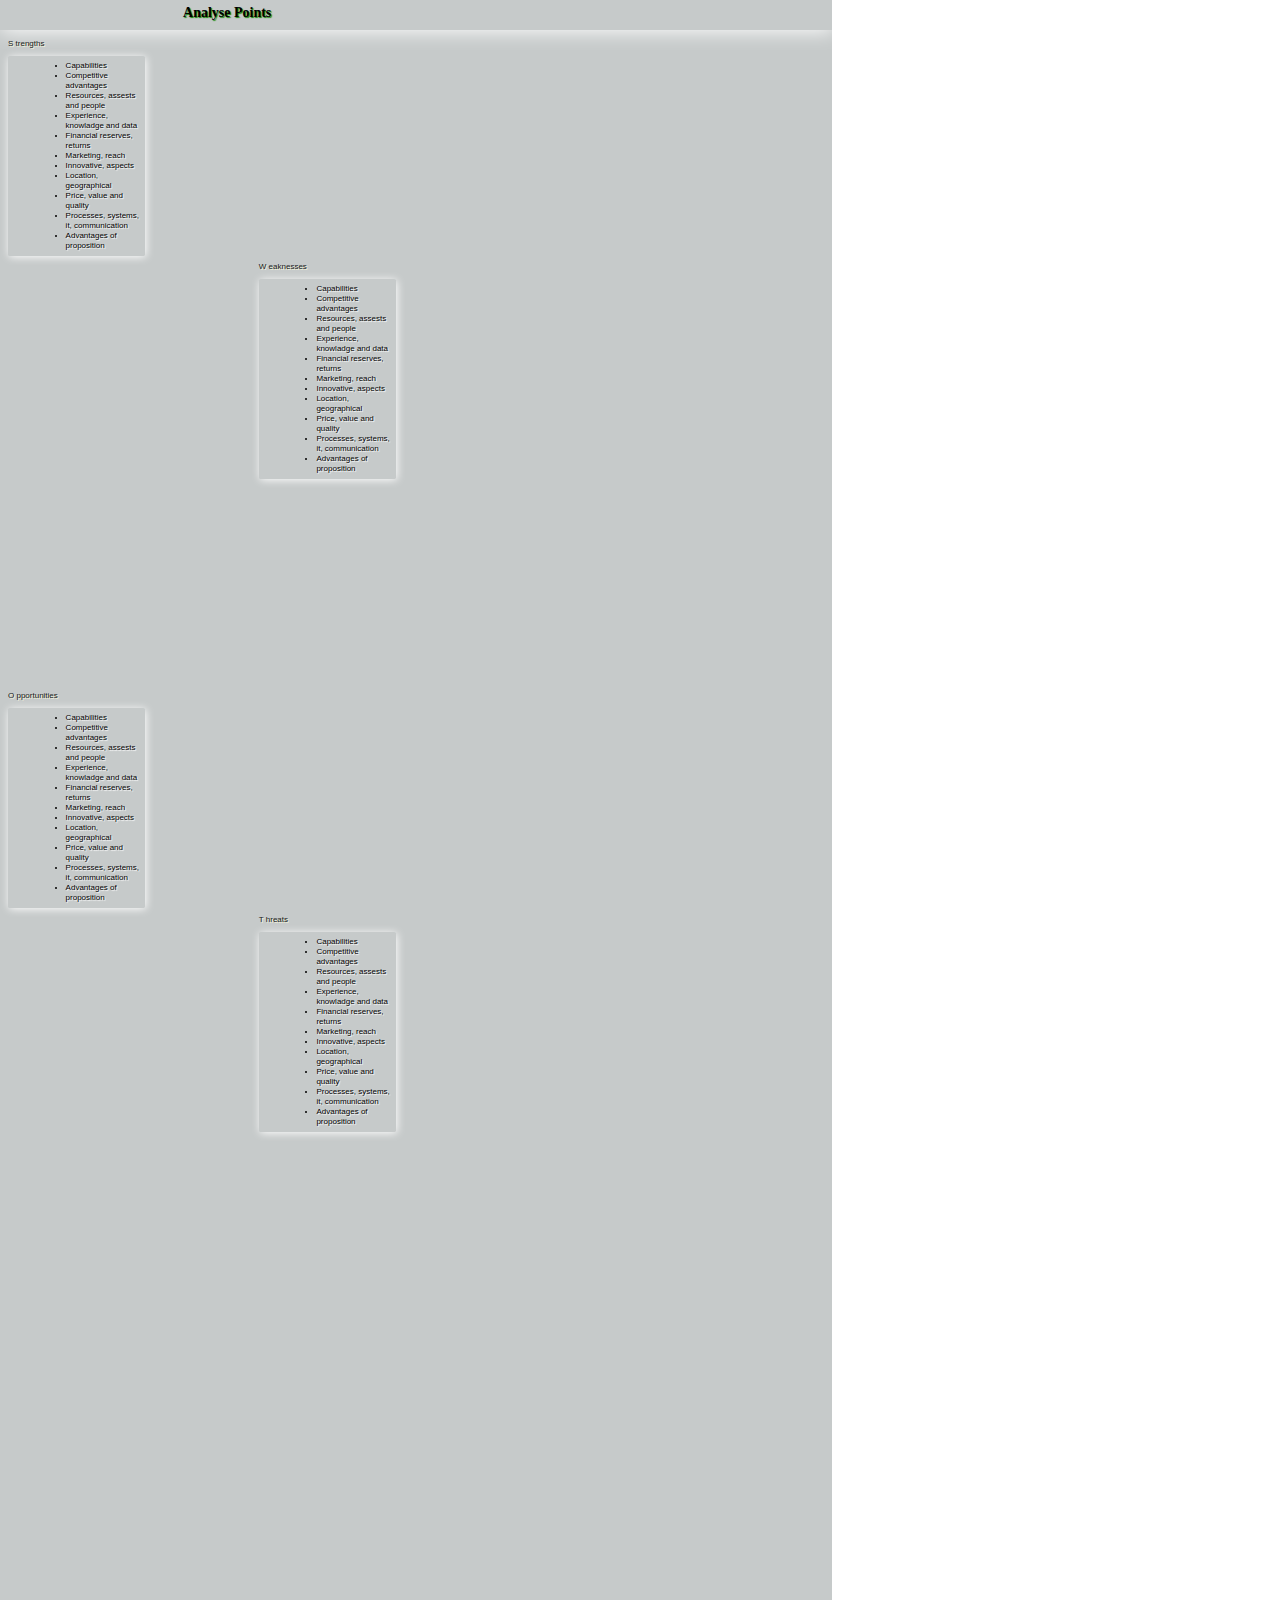
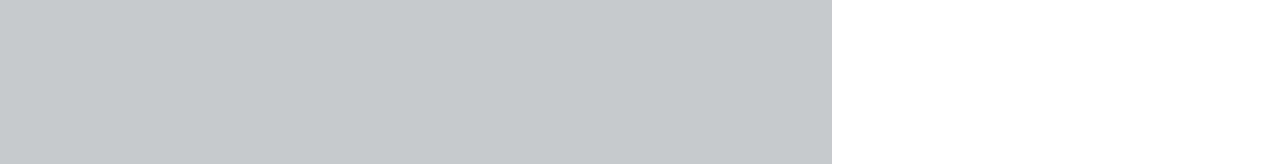
==== commit cdbe47af: "Add files via upload" ====
--- a/index.html
+++ b/index.html
@@ -4,373 +4,78 @@
     <meta charset="UTF-8">
     <meta http-equiv="X-UA-Compatible" content="IE=edge">
     <meta name="viewport" content="width=device-width, initial-scale=1.0">
-    <title>inv card</title>
-    <link rel="stylesheet" href="style.css">
-
-    <link rel="preconnect" href="https://fonts.googleapis.com">
-    <link rel="preconnect" href="https://fonts.gstatic.com" crossorigin>
-    
-    <link rel="preconnect" href="https://fonts.googleapis.com">
-    <link rel="preconnect" href="https://fonts.gstatic.com" crossorigin>
-    <link href="https://fonts.googleapis.com/css2?family=Cinzel&family=Dancing+Script:wght@500&family=Tilt+Prism&family=Ubuntu:wght@300&display=swap" rel="stylesheet">
-   
-    <link rel="preconnect" href="https://fonts.googleapis.com">
-    <link rel="preconnect" href="https://fonts.gstatic.com" crossorigin>
-    <link href="https://fonts.googleapis.com/css2?family=Cinzel&family=Dancing+Script:wght@500&family=Tilt+Prism&family=Ubuntu:wght@300&display=swap" rel="stylesheet">
-
-    <link rel="preconnect" href="https://fonts.googleapis.com">
-<link rel="preconnect" href="https://fonts.gstatic.com" crossorigin>
-<link href="https://fonts.googleapis.com/css2?family=Cinzel&family=Dancing+Script:wght@500&family=Tilt+Prism&family=Ubuntu:wght@300&display=swap" rel="stylesheet">
-
-<link rel="preconnect" href="https://fonts.googleapis.com">
-<link rel="preconnect" href="https://fonts.gstatic.com" crossorigin>
-<link href="https://fonts.googleapis.com/css2?family=Cinzel&family=Dancing+Script:wght@500&family=Tilt+Prism&family=Ubuntu:wght@300&display=swap" rel="stylesheet">
-
+    <title>Grid HipHop</title>
+    <link rel="stylesheet" href="index.css">
 </head>
 <body>
-    <!-- <div class="container" id="closer">
-        <button type="submit" class="btn" onclick="openPopup()" id="btn">Bhai mujhe touch mt karyo,<br> warna Dipression me jaye ga😭</button>
-        <div class="popup" id="popup">
-            <img src="png-clipart-computer-icons-company-symbol-check-mark-others-miscellaneous-game-thumbnail-removebg-preview.png" >
-            <h2>Ye line Mere dost Shaan ke liye hai😭</h2>
-            <p>Tor kr kisi lal ko, wo kitni aaram me so gai <br>Wo abhi rota hi raha, tab tak wo kisi or ki ho gai💔😰</p>
-            <audio class="song" src="Sheeshe_Ka_Samundar___Full_Song_with_Lyrics___Ankit_Tiwari___Himesh_Reshammiya(128k).m4a" type="audio/mpeg" controls>
-            
-            </audio>
-            <button type="button" onclick="openPopup2()">OK</button>
-            <div class="next-popup" id="next">
-                <img src="png-clipart-computer-icons-company-symbol-check-mark-others-miscellaneous-game-thumbnail-removebg-preview.png" >
-                <h2>Ye line mere pyare dost Hifzul ke liye hai😉</h2>
-                <p>Duniya bhi aajib hai marji se jine ko aawargi kehte hai or marji se marne ko khudkhusi❤️‍🩹😓</p>
-                <audio controls class="song" >
-                    <source src="Rafta_rafta_sanam_(_Lyrical_)_-_Atif_Aslam_l_New_Weekend_Hit_Song_❤️(128k).mp3" type="audio/mpeg">
-                </audio>
-                <button type="button" onclick="openPopup3()">OK</button>
-                <div class="next-popup2" id="next2">
-                    <img src="png-clipart-computer-icons-company-symbol-check-mark-others-miscellaneous-game-thumbnail-removebg-preview.png" >
-                    <h2>Ye line mera chindra Sadab ke liye hai choti choti bacchi ke piche para rehta hai😜</h2>
-                    <p>Na jane q itna intehan leti hai zindagi, jis ko bhi video call karne ko kehta hu wo saali block hi kr deti hai😆😆</p>
-                    <audio controls class="song1" >
-                        <source src="Besharam Rang(PagalWorld.com.se).mp3" type="audio/mpeg">
-                    </audio>
-                    <button type="button" onclick="closePopup2()">OK</button>
-                </div>
-            </div>
+    <div class="grid_container">
+        <h1>Analyse Points</h1>
+    <div class="grid_content">
+        <div class="grid_item" id="grid-1">
+            <label for="" class="strn">S trengths</label>
+            <ul>
+                <li>Capabilities</li>
+                <li>Competitive advantages</li>
+                <li>Resources, assests and people</li>
+                <li>Experience, knowladge and data</li>
+                <li>Financial reserves, returns</li>
+                <li>Marketing, reach</li>
+                <li>Innovative, aspects</li>
+                <li>Location, geographical</li>
+                <li>Price, value and quality</li>
+                <li>Processes, systems, it, communication</li>
+                <li>Advantages of proposition</li>
+            </ul>
         </div>
-    </div> -->
-
-<!-- 
-    <div id="calculator-display">
-        <div class="calculator">
-
-            <form>
-                <div class="display">
-                    <input type="text" name="display">
-                </div>
-                <div>
-                    <input type="button" value="A/C" onclick="display.value = '' " class="operator">
-                    <input type="button" value="DE" onclick="display.value = display.value.toString().slice(0,-1)" class="operator">
-                    <input type="button" value="." onclick="display.value += '.' " class="operator">
-                    <input type="button" value="/" onclick="display.value += '/' " class="operator">
-                </div>
-                <div>
-                    <input type="button" value="7" onclick="display.value += '7' ">
-                    <input type="button" value="8" onclick="display.value += '8' ">
-                    <input type="button" value="9" onclick="display.value += '9' ">
-                    <input type="button" value="*" onclick="display.value += '*' " class="operator">
-                </div>
-                <div>
-                    <input type="button" value="4" onclick="display.value += '4' ">
-                    <input type="button" value="5" onclick="display.value += '5' ">
-                    <input type="button" value="6" onclick="display.value += '6' ">
-                    <input type="button" value="-" onclick="display.value += '-' " class="operator" >
-                </div>
-                <div>
-                    <input type="button" value="1" onclick="display.value += '1' ">
-                    <input type="button" value="2" onclick="display.value += '2' ">
-                    <input type="button" value="3" onclick="display.value += '3' ">
-                    <input type="button" value="+" onclick="display.value += '+' " class="operator">
-                </div>
-                <div>
-                    <input type="button" value="00" onclick="display.value += '00' ">
-                    <input type="button" value="0" onclick="display.value += '0' ">
-                    <input type="button" value="=" class="equal operator" onclick="display.value = eval(display.value)">
-                </div>
-            </form>
+        <div class="grid_item" id="grid-2">
+            <label for="" class="strn">W eaknesses</label>
+            <ul>
+                <li>Capabilities</li>
+                <li>Competitive advantages</li>
+                <li>Resources, assests and people</li>
+                <li>Experience, knowladge and data</li>
+                <li>Financial reserves, returns</li>
+                <li>Marketing, reach</li>
+                <li>Innovative, aspects</li>
+                <li>Location, geographical</li>
+                <li>Price, value and quality</li>
+                <li>Processes, systems, it, communication</li>
+                <li>Advantages of proposition</li>
+            </ul>
         </div>
-    </div> -->
-
-    <!-- this is a text counter project to perforem basic of javascript it will count that will count total number of words charactors 
-    ,lines and special symbol in the textareas -->
-
-     <!-- <div class="container2">
-        <div class="title">Text Counter</div>
-        <textarea id="text" placeholder="Text here..."></textarea>
-        <div class="status">
-            <span id="char"></span>
-            <span id="words"></span>
-            <span id="lines"></span>
-            <span id="symbols"></span>
+        <div class="grid_item" id="grid-3">
+            <label for="" class="strn">O pportunities</label>
+            <ul>
+                <li>Capabilities</li>
+                <li>Competitive advantages</li>
+                <li>Resources, assests and people</li>
+                <li>Experience, knowladge and data</li>
+                <li>Financial reserves, returns</li>
+                <li>Marketing, reach</li>
+                <li>Innovative, aspects</li>
+                <li>Location, geographical</li>
+                <li>Price, value and quality</li>
+                <li>Processes, systems, it, communication</li>
+                <li>Advantages of proposition</li>
+            </ul>
         </div>
-     </div>    -->
-
-     <!-- this is rendom user generator -->
-     <!-- <div class="container4">
-        <div class="card">
-            <div class="img-container"></div>
-            <div class="details"></div>
+        <div class="grid_item" id="grid-4">
+            <label for="" class="strn">T hreats</label>
+            <ul>
+                <li>Capabilities</li>
+                <li>Competitive advantages</li>
+                <li>Resources, assests and people</li>
+                <li>Experience, knowladge and data</li>
+                <li>Financial reserves, returns</li>
+                <li>Marketing, reach</li>
+                <li>Innovative, aspects</li>
+                <li>Location, geographical</li>
+                <li>Price, value and quality</li>
+                <li>Processes, systems, it, communication</li>
+                <li>Advantages of proposition</li>
+            </ul>
         </div>
-        <button id="get-user-btn">Get Random User</button>
-     </div> -->
-
-     <!-- <div class="loader">
-        <div class="a">IRSHAD</div>
-        <div class="color1"></div>
-        <div class="color2"></div>
-        <div class="color3"></div>
-        <div class="color4"></div>
-        <div class="color5"></div>
-        <div class="color6"></div>
-     </div> -->
-
-     <!-- <div class="scan">
-        <div class="fingerprint"></div>
-        <h3>Scanning....</h3>
-     </div> -->
-
-     <!-- this is a question answer quiz project -->
-     <!-- <div class="main">
-        <div class="box" id="box">
-            <h2 id="quesBox" >1)This is the dummy question</h2>
-            <div class="row">
-                <input type="radio" value="a" id="option1" name="option" class="options">
-                <label for="option1">option 1</label>
-            </div>
-            <div class="row">
-                <input type="radio" value="b" id="option2" name="option" class="options">
-                <label for="option2">option 2</label>
-                
-            </div>
-            <div class="row">
-                <input type="radio" value="c" id="option3" name="option" class="options">
-                <label for="option3">option 3</label>
-            </div>
-            <div class="row">
-                <input type="radio" value="d" id="option4" name="option" class="options">
-                <label for="option4">option 4</label>
-            </div>
-            <button class="btn" onclick="submitQuiz()">Submit</button>
-        </div>
-     </div> -->
-
-    <!-- <div class="container">
-            <div class="gallery">
-                <a href="https://picsum.photos/id/237/800/800" data-lightbox="models" data-title="Caption1">
-                    <img src="https://picsum.photos/id/237/800/800" alt="">
-                </a>
-                <a href="https://picsum.photos/id/238/800/800" data-lightbox="models" data-title="Caption1">
-                    <img src="https://picsum.photos/id/238/800/800" alt="">
-                </a>
-                <a href="https://picsum.photos/id/239/800/800" data-lightbox="models" data-title="Caption1">
-                    <img src="https://picsum.photos/id/239/800/800" alt="">
-                </a>
-                <a href="https://picsum.photos/id/240/800/800" data-lightbox="models" data-title="Caption1">
-                    <img src="https://picsum.photos/id/240/800/800" alt="">
-                </a>
-                <a href="https://picsum.photos/id/241/800/800" data-lightbox="models" data-title="Caption1">
-                    <img src="https://picsum.photos/id/241/800/800" alt="">
-                </a>
-                <a href="https://picsum.photos/id/242/800/800" data-lightbox="models" data-title="Caption1">
-                    <img src="https://picsum.photos/id/242/800/800" alt="">
-                </a>
-             
-                <img src="https://picsum.photos/id/243/800/800" alt="">
-                <img src="https://picsum.photos/id/244/800/800" alt="">
-                <img src="https://picsum.photos/id/245/800/800" alt="">
-                <img src="https://picsum.photos/id/246/800/800" alt="">
-                <img src="https://picsum.photos/id/247/800/800" alt="">
-                <img src="https://picsum.photos/id/248/800/800" alt="">
-                <img src="https://picsum.photos/id/249/800/800" alt="">
-                <img src="https://picsum.photos/id/250/800/800" alt="">
-                <img src="https://picsum.photos/id/251/800/800" alt="">
-                <img src="https://picsum.photos/id/252/800/800" alt="">
-                <img src="https://picsum.photos/id/253/800/800" alt="">
-                <img src="https://picsum.photos/id/254/800/800" alt="">
-                <img src="https://picsum.photos/id/255/800/800" alt="">
-                <img src="https://picsum.photos/id/256/800/800" alt="">
-                <img src="https://picsum.photos/id/257/800/800" alt="">
-                <img src="https://picsum.photos/id/258/800/800" alt="">
-                <img src="https://picsum.photos/id/259/800/800" alt="">
-                <img src="https://picsum.photos/id/260/800/800" alt="">
-                <img src="https://picsum.photos/id/261/800/800" alt="">
-                <img src="https://picsum.photos/id/262/800/800" alt="">
-                <img src="https://picsum.photos/id/263/800/800" alt="">
-                <img src="https://picsum.photos/id/264/800/800" alt="">
-                <img src="https://picsum.photos/id/265/800/800" alt="">
-                <img src="https://picsum.photos/id/266/800/800" alt="">
-                <img src="https://picsum.photos/id/267/800/800" alt="">
-                <img src="https://picsum.photos/id/268/800/800" alt="">
-                <img src="https://picsum.photos/id/269/800/800" alt="">
-                <img src="https://picsum.photos/id/270/800/800" alt="">
-                <img src="https://picsum.photos/id/271/800/800" alt="">
-                <img src="https://picsum.photos/id/272/800/800" alt="">
-                <img src="https://picsum.photos/id/273/800/800" alt="">
-                <img src="https://picsum.photos/id/274/800/800" alt="">
-                <img src="https://picsum.photos/id/275/800/800" alt="">
-                <img src="https://picsum.photos/id/276/800/800" alt="">
-                <img src="https://picsum.photos/id/277/800/800" alt="">
-                <img src="https://picsum.photos/id/278/800/800" alt="">
-                <img src="https://picsum.photos/id/279/800/800" alt="">
-                <img src="https://picsum.photos/id/280/800/800" alt="">
-                <img src="https://picsum.photos/id/281/800/800" alt="">
-                <img src="https://picsum.photos/id/282/800/800" alt="">
-                <img src="https://picsum.photos/id/283/800/800" alt="">
-                <img src="https://picsum.photos/id/284/800/800" alt="">
-                <img src="https://picsum.photos/id/285/800/800" alt="">
-                <img src="https://picsum.photos/id/286/800/800" alt="">
-                <img src="https://picsum.photos/id/287/800/800" alt="">
-                <img src="https://picsum.photos/id/288/800/800" alt="">
-                <img src="https://picsum.photos/id/289/800/800" alt="">
-                <img src="https://picsum.photos/id/290/800/800" alt="">
-                <img src="https://picsum.photos/id/291/800/800" alt="">
-                <img src="https://picsum.photos/id/292/800/800" alt="">
-                <img src="https://picsum.photos/id/293/800/800" alt="">
-                <img src="https://picsum.photos/id/294/800/800" alt="">
-                <img src="https://picsum.photos/id/295/800/800" alt="">
-                <img src="https://picsum.photos/id/296/800/800" alt="">
-                <img src="https://picsum.photos/id/297/800/800" alt="">
-                <img src="https://picsum.photos/id/298/800/800" alt="">
-                <img src="https://picsum.photos/id/299/800/800" alt="">
-                <img src="https://picsum.photos/id/300/800/800" alt="">
-                <img src="https://picsum.photos/id/301/800/800" alt="">
-                <img src="https://picsum.photos/id/302/800/800" alt="">
-                <img src="https://picsum.photos/id/303/800/800" alt="">
-                <img src="https://picsum.photos/id/304/800/800" alt="">
-                <img src="https://picsum.photos/id/305/800/800" alt="">
-                <img src="https://picsum.photos/id/306/800/800" alt="">
-                <img src="https://picsum.photos/id/307/800/800" alt="">
-                <img src="https://picsum.photos/id/308/800/800" alt="">
-                <img src="https://picsum.photos/id/309/800/800" alt="">
-                <img src="https://picsum.photos/id/310/800/800" alt="">
-                <img src="https://picsum.photos/id/311/800/800" alt="">
-                <img src="https://picsum.photos/id/312/800/800" alt="">
-                <img src="https://picsum.photos/id/313/800/800" alt="">
-                <img src="https://picsum.photos/id/314/800/800" alt="">
-                <img src="https://picsum.photos/id/315/800/800" alt="">
-                <img src="https://picsum.photos/id/316/800/800" alt="">
-                <img src="https://picsum.photos/id/317/800/800" alt="">
-                <img src="https://picsum.photos/id/318/800/800" alt="">
-                <img src="https://picsum.photos/id/319/800/800" alt="">
-                <img src="https://picsum.photos/id/320/800/800" alt="">
-                <img src="https://picsum.photos/id/321/800/800" alt="">
-                <img src="https://picsum.photos/id/322/800/800" alt="">
-                <img src="https://picsum.photos/id/323/800/800" alt="">
-                <img src="https://picsum.photos/id/324/800/800" alt="">
-                <img src="https://picsum.photos/id/325/800/800" alt="">
-                <img src="https://picsum.photos/id/326/800/800" alt="">
-                <img src="https://picsum.photos/id/327/800/800" alt="">
-                <img src="https://picsum.photos/id/328/800/800" alt="">
-                <img src="https://picsum.photos/id/329/800/800" alt="">
-                <img src="https://picsum.photos/id/330/800/800" alt="">
-                <img src="https://picsum.photos/id/331/800/800" alt="">
-                <img src="https://picsum.photos/id/332/800/800" alt="">
-                <img src="https://picsum.photos/id/333/800/800" alt="">
-                <img src="https://picsum.photos/id/334/800/800" alt="">
-                <img src="https://picsum.photos/id/335/800/800" alt="">
-                <img src="https://picsum.photos/id/336/800/800" alt="">
-                <img src="https://picsum.photos/id/337/800/800" alt="">
-                <img src="https://picsum.photos/id/338/800/800" alt="">
-                <img src="https://picsum.photos/id/339/800/800" alt="">
-                <img src="https://picsum.photos/id/340/800/800" alt="">
-                <img src="https://picsum.photos/id/341/800/800" alt="">
-                <img src="https://picsum.photos/id/342/800/800" alt="">
-                <img src="https://picsum.photos/id/343/800/800" alt="">
-                <img src="https://picsum.photos/id/344/800/800" alt="">
-            </div>
-    </div> -->
-        <!-- <div class="container-house">
-            <div id="watching-screen">
-                <video autoplay loop muted plays-inline class="back-video" >
-                    <source src="15967614.mp4" type="video/mp4">
-                </video>
-               <nav >
-                <ul>
-                    <li><a href="" id="appeals">Emergency Appeals </a>| </li>
-                    <li><a href="" id="appeals">Campaings </a> |</li>
-                    <li><a href="" id="appeals">Donate </a> |</li>
-                    <li><a href=""id="appeals">About Us </a></li>
-                </ul>
-               </nav>
-               <div class="content">
-                    <h1 >Humaniti</h1>
-                    <i class="fa-solid fa-bars"></i>
-                    <h2 >You Can Change Their Future. Open YourHeart To Those In Need.</h2>
-                    <button id="Donate-now">Donate now</button>
-                    <button id="Donate-daily">Donate daily</button>
-                </div>    
-            </div>
-            <div class="hungry">
-                <p>Humaniti is a grassroots Canadian not-for-profit organization providing relief and development  <br>services to global citizens</p>
-                <div class="images">
-                    <img src="Co_Design _ Fast Company.jfif" alt="">
-                    <img src="3 Easy, Safe Ideas for Helping Homeless Families.jfif" alt="">
-                    <img src="Premium Vector _ Unhappy dirty poor and desperate peoples_ vector characters set.jfif" alt="">
-                    <img src="Feeding The Homeless.jfif" alt="">
-                </div>
-            </div>
-        </div> -->
-
-        <div class="content">
-            <div class="main">
-                <p id="soy">TOGATHER</p>
-                <p class="togather">WITH THEIR FAMILIES</p>
-                <div class="mini">
-                    <h1 class="rozi">ROZI KHAN</h1>
-                    <h3 class="weds">weds</h3>
-                    <h1 class="iqbal">IQBAL KHAN</h1>
-                </div>
-                <p class="invi">WE INVITE YOU TO JOIN OUR WEDDING</p>
-                <p class="date">On 2nd/ May /2023</p>
-                <p class="foloow">Reception to follow</p>
-            </div>
-            <div class="second">
-                <div class="third">
-                    <p class="form">From:-</p>
-                    <h3>Mrs. & Mr. Nasim Khan</h3>
-                    <h3>Mr. Zasim Khan</h3>
-                    <h3>Mr. Sahim Khan</h3>
-                    <h3>Mr. Nawaz Khan</h3>
-                    <h3>Mr. Arbaz Khan</h3>
-                    <p class="add1">Ashapur, PO+PS-Bahera, Dist-Darbhanga, Bihar(847201).</p>
-                </div>
-                <div class="fourth">
-                    <h3>Mrs. & Mr. Farukh Khan</h3>
-                    <h3>Mr. Kamal Khan</h3>
-                    <h3>Mr. Ahsan Khan</h3>
-                    <p class="add">Dilahi, Dist-Darbhanga, Bihar(847201).</p>
-                </div>
-            </div>
-        </div>
-
-
-    <!-- <script>
-        let popup = document.getElementById("popup");
-        function openPopup(){
-            popup.classList.add("open-Pop")
-        }
-        let popup2 = document.getElementById("next");
-        function openPopup2(){
-            popup2.classList.add("open-next")
-        }
-        let popup3 = document.getElementById("next2");
-        function openPopup3(){
-            popup3.classList.add("open-third")
-        }
-        function closePopup2(){
-            popup.classList.remove("open-Pop");
-        }
-
-    </script> -->
-   
+    </div>
+    </div>
 </body>
 </html>--- a/index.css
+++ b/index.css
@@ -0,0 +1,182 @@
+*{
+    padding: 0;
+    margin: 0;
+    box-sizing: border-box;
+}
+.grid_container{
+   background-color: rgb(198, 202, 202);
+    width: 100%;
+    height: 100vh;
+    /* border: 1px solid red; */
+}
+.grid_content{
+    display: grid;
+    grid-template-columns: 390px 100px ;
+    height: 90vh;
+    width: 99%;
+    position: relative;
+    top: 20px;
+ 
+}
+.grid_item{
+    background-color:  rgb(198, 202, 202);
+    font-size: 15px;
+    height: 230px;
+    width: 360px;
+    display: flex;
+    align-items: center;
+    position: relative;
+    left: 17rem;
+    top: 1rem;
+    font-family: 'Franklin Gothic Medium', 'Arial Narrow', Arial, sans-serif;
+    border-radius: 1rem;
+    font-size: 16px;
+    box-shadow: 1px 1px 20px white;
+}
+h1{
+    padding-left: 40%;
+    box-shadow: 1px 1px 20px white;
+    text-shadow: 1px 3px 2px rgb(20, 135, 2);
+}
+ .strn{
+    color: rgb(23, 25, 26);
+    position: relative;
+    bottom: 8rem;
+    width: 150px;
+    font-size: 20px;
+    text-shadow: 1px 1.5px 0.2px rgb(160, 186, 8);
+}
+li{
+    text-shadow: 2px 2px 1px white;
+}
+@media only screen and (max-width:720px){
+   
+    .grid_container{
+        background-color: rgb(198, 202, 202);
+         width: 50vw;
+         height: 100vh;
+         /* border: 1px solid red; */
+     }
+     .grid_content{
+         display: grid;
+         grid-template-columns: 140px 100px ;
+         height: 90vh;
+         width: 45vw;
+         left: 2rem;
+         position: relative;
+         top: 20px;
+         /* border: 1px solid red; */
+    
+     }
+     .grid_item{
+         background-color:  rgb(198, 202, 202);
+         font-size: 15px;
+         height: 200px;
+         width: 130px;
+         display: flex;
+         align-items: center;
+         position: relative;
+         left: 0.6rem;
+         top: 0.4rem;
+         font-family: 'Franklin Gothic Medium', 'Arial Narrow', Arial, sans-serif;
+         border-radius: 0.1rem;
+         font-size: 10px;
+         box-shadow: 1px 1px 8px white;
+         line-height: 10px;
+     }
+     h1{
+         padding-left: 36%;
+         font-size: 16px;
+         box-shadow: 1px 1px 20px white;
+         text-shadow: 1px 2px 1px rgb(20, 135, 2);
+     }
+      .strn{
+         color: rgb(23, 25, 26);
+         bottom: 7rem;
+         width: 100px;
+         font-size: 8px;
+         text-shadow: 1px 1px 0.2px rgb(244, 244, 217);
+         /* display: none; */
+     }
+     li{
+         text-shadow: 1px 1px 1px white;
+         font-size: 8px;
+     }
+}
+
+@media only screen and (min-width:240px){
+   
+    .grid_container{
+        background-color: rgb(198, 202, 202);
+         width: 65vw;
+         height: 196vh;
+         /* border: 1px solid red; */
+     }
+     .grid_content{
+       
+         height: 100vh;
+         width: 58vw;
+         left: 0.5rem;
+         position: relative;
+         /* top: 20px; */
+         /* border: 1px solid red; */
+    
+     }
+     .grid_item{
+         background-color:  rgb(198, 202, 202);
+         font-size: 15px;
+         height: 200px;
+         width: 137px;
+         display: flex;
+         align-items: center;
+         position: relative;
+         left: 0rem;
+         top: 0.4rem;
+         font-family: 'Franklin Gothic Medium', 'Arial Narrow', Arial, sans-serif;
+         border-radius: 0.1rem;
+         font-size: 10px;
+         box-shadow: 1px 1px 8px white;
+         line-height: 10px;
+     }
+     #grid-2{
+        position: relative;
+        top:14.3rem;
+        left: -8.7rem;
+        /* border: 1px solid red; */
+        bottom: 3rem;
+     }
+     #grid-3{
+        position: relative;
+        top:13rem;
+        left: 0rem;
+        /* border: 1px solid red; */
+        bottom: 3rem;
+     }
+     #grid-4{
+        position: relative;
+        top:27rem;
+        left: -8.7rem;
+        /* border: 1px solid red; */
+        bottom: 3rem;
+     }
+     h1{
+         padding-left: 22%;
+         padding-top: 5px;
+         height: 30px;
+         font-size: 14px;
+         box-shadow: 1px 1px 20px white;
+         text-shadow: 1px 1px 1px rgb(20, 135, 2);
+     }
+      .strn{
+         color: rgb(23, 25, 26);
+         bottom: 7rem;
+         width: 100px;
+         font-size: 8px;
+         text-shadow: 1px 1px 0.2px rgb(244, 244, 217);
+         /* display: none; */
+     }
+     li{
+         text-shadow: 1px 1px 1px white;
+         font-size: 8px;
+     }
+}
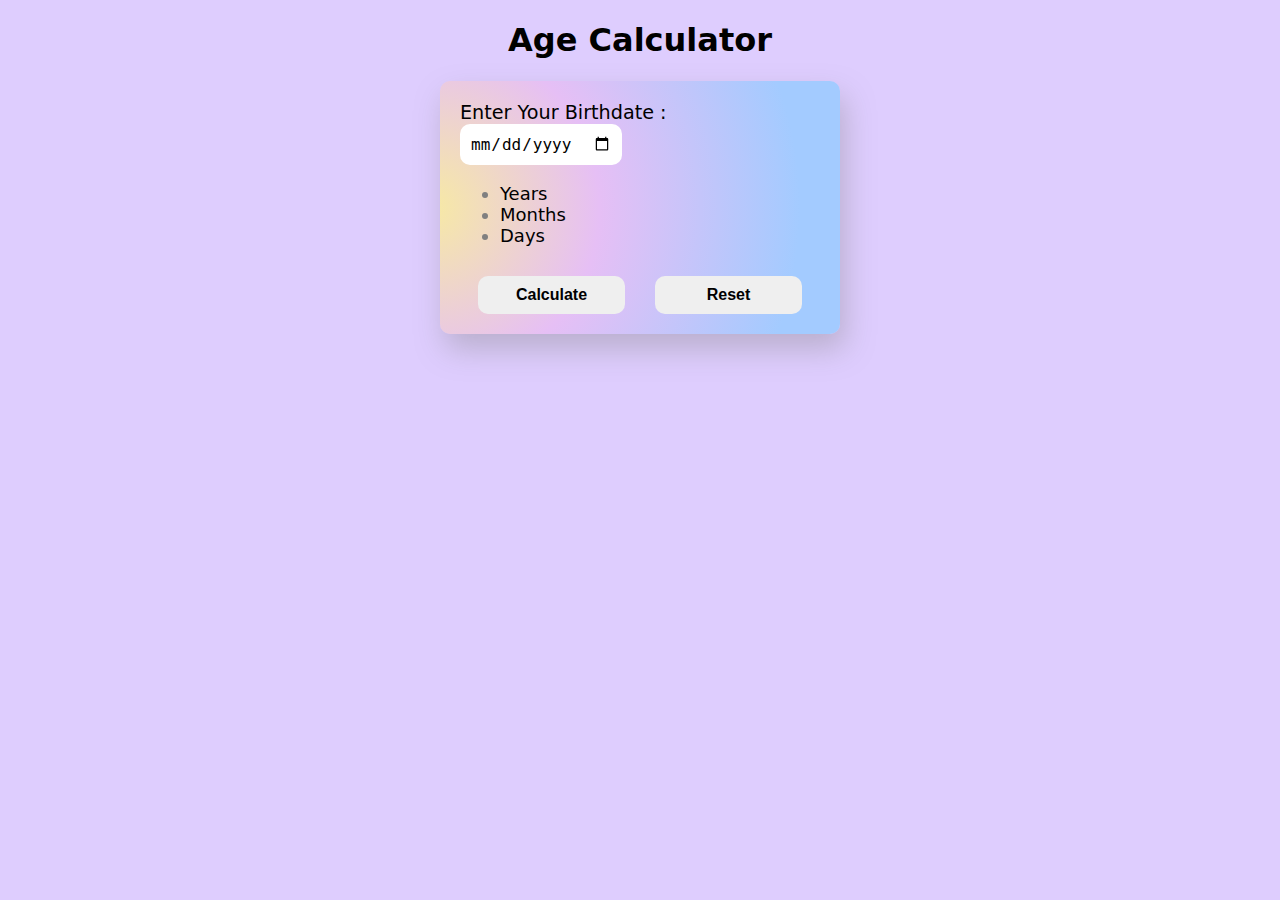
==== commit 965b629b: "Add files via upload" ====
--- a/index.html
+++ b/index.html
@@ -4,78 +4,29 @@
     <meta charset="UTF-8">
     <meta http-equiv="X-UA-Compatible" content="IE=edge">
     <meta name="viewport" content="width=device-width, initial-scale=1.0">
-    <title>Grid HipHop</title>
+    <title>Age Calculator</title>
     <link rel="stylesheet" href="index.css">
 </head>
 <body>
-    <div class="grid_container">
-        <h1>Analyse Points</h1>
-    <div class="grid_content">
-        <div class="grid_item" id="grid-1">
-            <label for="" class="strn">S trengths</label>
-            <ul>
-                <li>Capabilities</li>
-                <li>Competitive advantages</li>
-                <li>Resources, assests and people</li>
-                <li>Experience, knowladge and data</li>
-                <li>Financial reserves, returns</li>
-                <li>Marketing, reach</li>
-                <li>Innovative, aspects</li>
-                <li>Location, geographical</li>
-                <li>Price, value and quality</li>
-                <li>Processes, systems, it, communication</li>
-                <li>Advantages of proposition</li>
-            </ul>
+    <h1>Age Calculator</h1>
+    <main class="container">
+        <div class="input">
+            <label id="lable" for="birthdate">Enter Your Birthdate :</label>
+            <input type="date" id="birthdate" />
         </div>
-        <div class="grid_item" id="grid-2">
-            <label for="" class="strn">W eaknesses</label>
-            <ul>
-                <li>Capabilities</li>
-                <li>Competitive advantages</li>
-                <li>Resources, assests and people</li>
-                <li>Experience, knowladge and data</li>
-                <li>Financial reserves, returns</li>
-                <li>Marketing, reach</li>
-                <li>Innovative, aspects</li>
-                <li>Location, geographical</li>
-                <li>Price, value and quality</li>
-                <li>Processes, systems, it, communication</li>
-                <li>Advantages of proposition</li>
-            </ul>
+        <ul>
+            <li><span id="years"></span>Years</li>
+            <li><span id="months"></span>Months</li>
+            <li><span id="days"></span>Days</li>
+            <!-- <li><span id="hours"></span>Hours</li>
+            <li><span id="minutes"></span>Minutes</li>
+            <li><span id="seconds"></span>Seconds</li> -->
+        </ul>
+        <div class="btns">
+            <button onclick="calculate()">Calculate</button>
+            <button onclick="reset()">Reset</button>
         </div>
-        <div class="grid_item" id="grid-3">
-            <label for="" class="strn">O pportunities</label>
-            <ul>
-                <li>Capabilities</li>
-                <li>Competitive advantages</li>
-                <li>Resources, assests and people</li>
-                <li>Experience, knowladge and data</li>
-                <li>Financial reserves, returns</li>
-                <li>Marketing, reach</li>
-                <li>Innovative, aspects</li>
-                <li>Location, geographical</li>
-                <li>Price, value and quality</li>
-                <li>Processes, systems, it, communication</li>
-                <li>Advantages of proposition</li>
-            </ul>
-        </div>
-        <div class="grid_item" id="grid-4">
-            <label for="" class="strn">T hreats</label>
-            <ul>
-                <li>Capabilities</li>
-                <li>Competitive advantages</li>
-                <li>Resources, assests and people</li>
-                <li>Experience, knowladge and data</li>
-                <li>Financial reserves, returns</li>
-                <li>Marketing, reach</li>
-                <li>Innovative, aspects</li>
-                <li>Location, geographical</li>
-                <li>Price, value and quality</li>
-                <li>Processes, systems, it, communication</li>
-                <li>Advantages of proposition</li>
-            </ul>
-        </div>
-    </div>
-    </div>
+    </main>
+    <script src="index.js"></script>
 </body>
 </html>--- a/index.css
+++ b/index.css
@@ -1,182 +1,62 @@
 *{
-    padding: 0;
-    margin: 0;
     box-sizing: border-box;
 }
-.grid_container{
-   background-color: rgb(198, 202, 202);
-    width: 100%;
-    height: 100vh;
-    /* border: 1px solid red; */
-}
-.grid_content{
+body{
+    margin: 0;
+    font-family: system-ui, sans-serif;
+    color: black;
     display: grid;
-    grid-template-columns: 390px 100px ;
-    height: 90vh;
-    width: 99%;
-    position: relative;
-    top: 20px;
- 
-}
-.grid_item{
-    background-color:  rgb(198, 202, 202);
-    font-size: 15px;
-    height: 230px;
-    width: 360px;
-    display: flex;
-    align-items: center;
-    position: relative;
-    left: 17rem;
-    top: 1rem;
-    font-family: 'Franklin Gothic Medium', 'Arial Narrow', Arial, sans-serif;
-    border-radius: 1rem;
-    font-size: 16px;
-    box-shadow: 1px 1px 20px white;
+    place-items: center;
+    background-color: rgb(222, 205, 254);
 }
 h1{
-    padding-left: 40%;
-    box-shadow: 1px 1px 20px white;
-    text-shadow: 1px 3px 2px rgb(20, 135, 2);
+    text-align: center;
 }
- .strn{
-    color: rgb(23, 25, 26);
-    position: relative;
-    bottom: 8rem;
-    width: 150px;
-    font-size: 20px;
-    text-shadow: 1px 1.5px 0.2px rgb(160, 186, 8);
+.container{
+    background-image: radial-gradient(circle 369px at -2.9%, rgba(247, 234, 163, 1) 0%, rgba(236, 180, 238, 0.56) 46.4%, rgba(163,203,274, 1) 100.7%);
+    padding: 20px;
+    border-radius: 10px;
+    margin: 0 20px;
+    width: 400px;
+    box-shadow: 5px 15px 30px rgba(128, 128, 128, 0.384);
+
 }
-li{
-    text-shadow: 2px 2px 1px white;
+#lable{
+    font-size: larger;
+    font-weight: 500;
+    margin-right: 9px;
 }
-@media only screen and (max-width:720px){
-   
-    .grid_container{
-        background-color: rgb(198, 202, 202);
-         width: 50vw;
-         height: 100vh;
-         /* border: 1px solid red; */
-     }
-     .grid_content{
-         display: grid;
-         grid-template-columns: 140px 100px ;
-         height: 90vh;
-         width: 45vw;
-         left: 2rem;
-         position: relative;
-         top: 20px;
-         /* border: 1px solid red; */
-    
-     }
-     .grid_item{
-         background-color:  rgb(198, 202, 202);
-         font-size: 15px;
-         height: 200px;
-         width: 130px;
-         display: flex;
-         align-items: center;
-         position: relative;
-         left: 0.6rem;
-         top: 0.4rem;
-         font-family: 'Franklin Gothic Medium', 'Arial Narrow', Arial, sans-serif;
-         border-radius: 0.1rem;
-         font-size: 10px;
-         box-shadow: 1px 1px 8px white;
-         line-height: 10px;
-     }
-     h1{
-         padding-left: 36%;
-         font-size: 16px;
-         box-shadow: 1px 1px 20px white;
-         text-shadow: 1px 2px 1px rgb(20, 135, 2);
-     }
-      .strn{
-         color: rgb(23, 25, 26);
-         bottom: 7rem;
-         width: 100px;
-         font-size: 8px;
-         text-shadow: 1px 1px 0.2px rgb(244, 244, 217);
-         /* display: none; */
-     }
-     li{
-         text-shadow: 1px 1px 1px white;
-         font-size: 8px;
-     }
+input {
+    border: none;
+    padding: 10px;
+    font-size: large;
+    outline: none;
+    border-radius: 10px;
+}
+.btns{
+    width: 90%;
+    margin: auto;
+    display: flex;
+    justify-content: space-between;
+    gap: 30px;
+    margin-top: 30px;
+}
+button {
+    width: 50%;
+    padding: 10px;
+    font-size: medium;
+    font-weight: bold;
+    border-radius: 10px;
+    border: none;
+}
+span {
+    font-weight: bold;
+}
+ul{
+    font-size: large;
+}
+li::marker {
+    color: gray;
 }
 
-@media only screen and (min-width:240px){
-   
-    .grid_container{
-        background-color: rgb(198, 202, 202);
-         width: 65vw;
-         height: 196vh;
-         /* border: 1px solid red; */
-     }
-     .grid_content{
-       
-         height: 100vh;
-         width: 58vw;
-         left: 0.5rem;
-         position: relative;
-         /* top: 20px; */
-         /* border: 1px solid red; */
-    
-     }
-     .grid_item{
-         background-color:  rgb(198, 202, 202);
-         font-size: 15px;
-         height: 200px;
-         width: 137px;
-         display: flex;
-         align-items: center;
-         position: relative;
-         left: 0rem;
-         top: 0.4rem;
-         font-family: 'Franklin Gothic Medium', 'Arial Narrow', Arial, sans-serif;
-         border-radius: 0.1rem;
-         font-size: 10px;
-         box-shadow: 1px 1px 8px white;
-         line-height: 10px;
-     }
-     #grid-2{
-        position: relative;
-        top:14.3rem;
-        left: -8.7rem;
-        /* border: 1px solid red; */
-        bottom: 3rem;
-     }
-     #grid-3{
-        position: relative;
-        top:13rem;
-        left: 0rem;
-        /* border: 1px solid red; */
-        bottom: 3rem;
-     }
-     #grid-4{
-        position: relative;
-        top:27rem;
-        left: -8.7rem;
-        /* border: 1px solid red; */
-        bottom: 3rem;
-     }
-     h1{
-         padding-left: 22%;
-         padding-top: 5px;
-         height: 30px;
-         font-size: 14px;
-         box-shadow: 1px 1px 20px white;
-         text-shadow: 1px 1px 1px rgb(20, 135, 2);
-     }
-      .strn{
-         color: rgb(23, 25, 26);
-         bottom: 7rem;
-         width: 100px;
-         font-size: 8px;
-         text-shadow: 1px 1px 0.2px rgb(244, 244, 217);
-         /* display: none; */
-     }
-     li{
-         text-shadow: 1px 1px 1px white;
-         font-size: 8px;
-     }
-}
+
